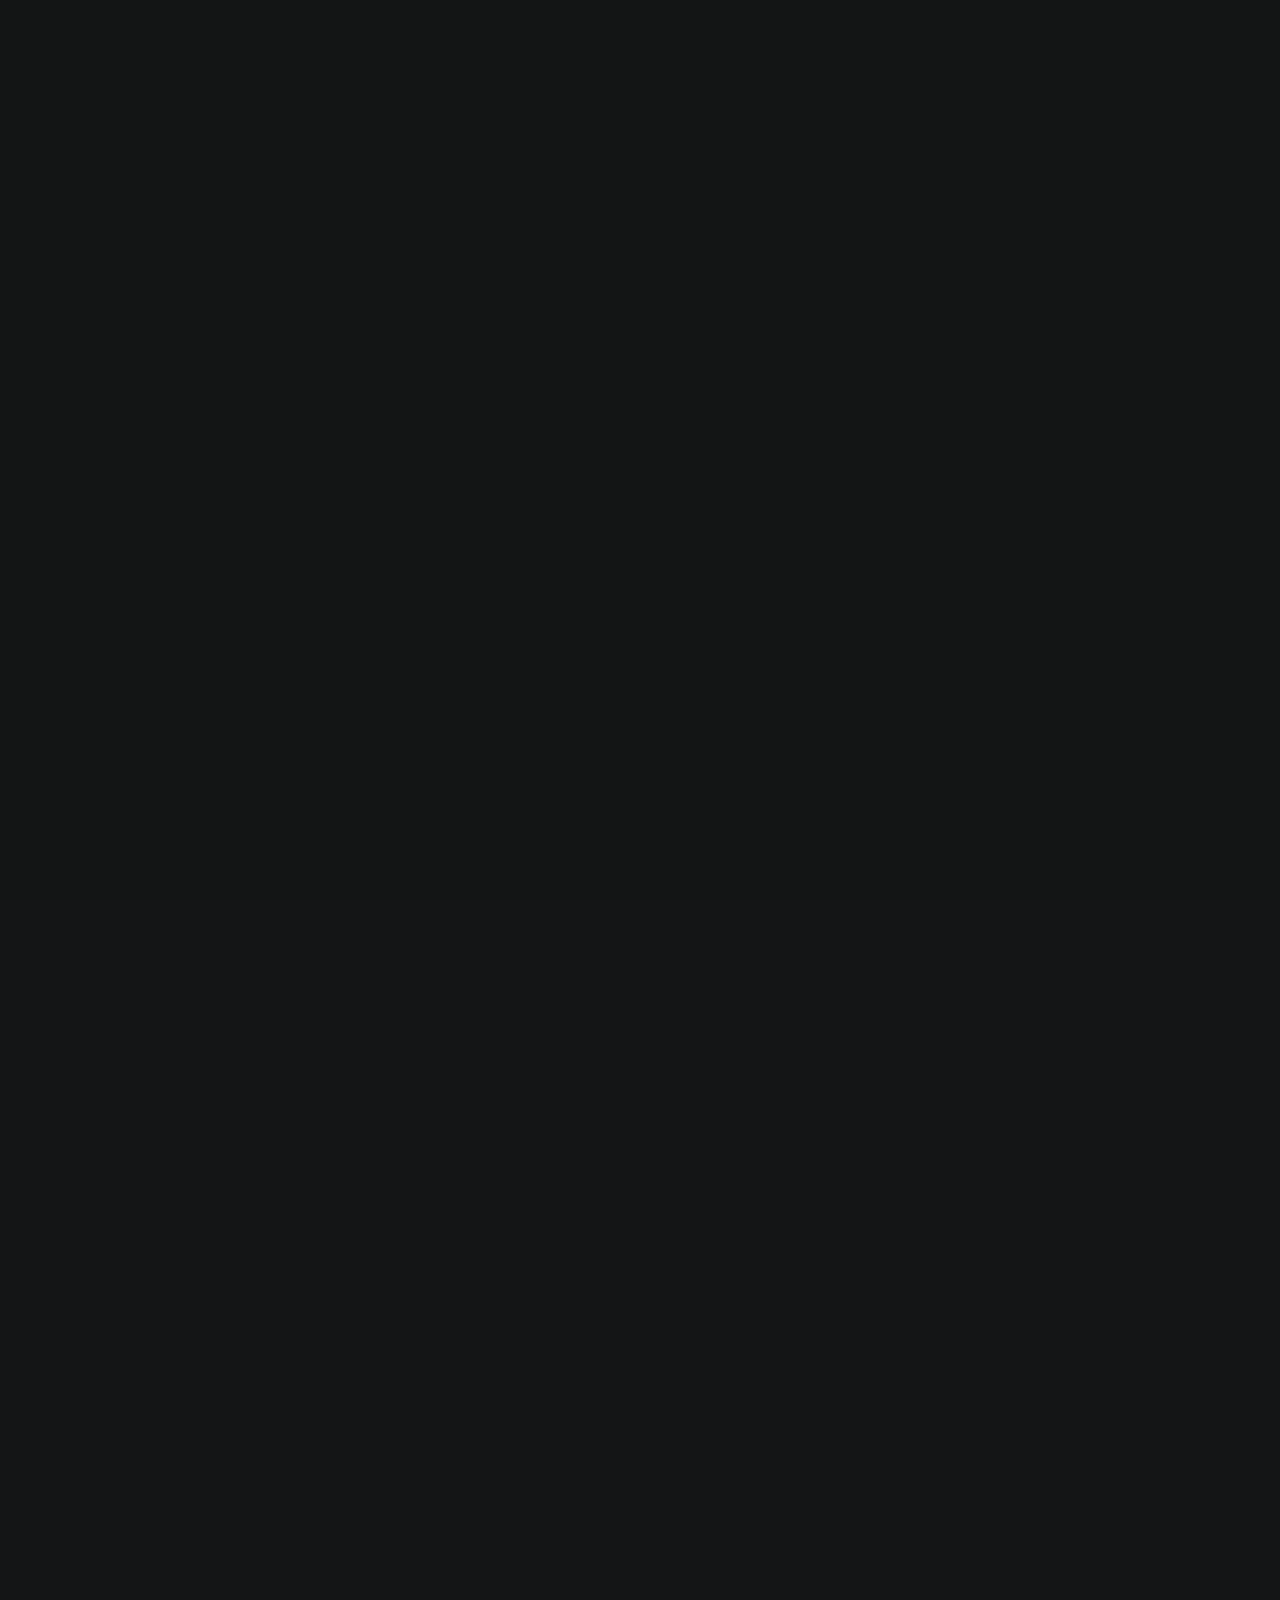
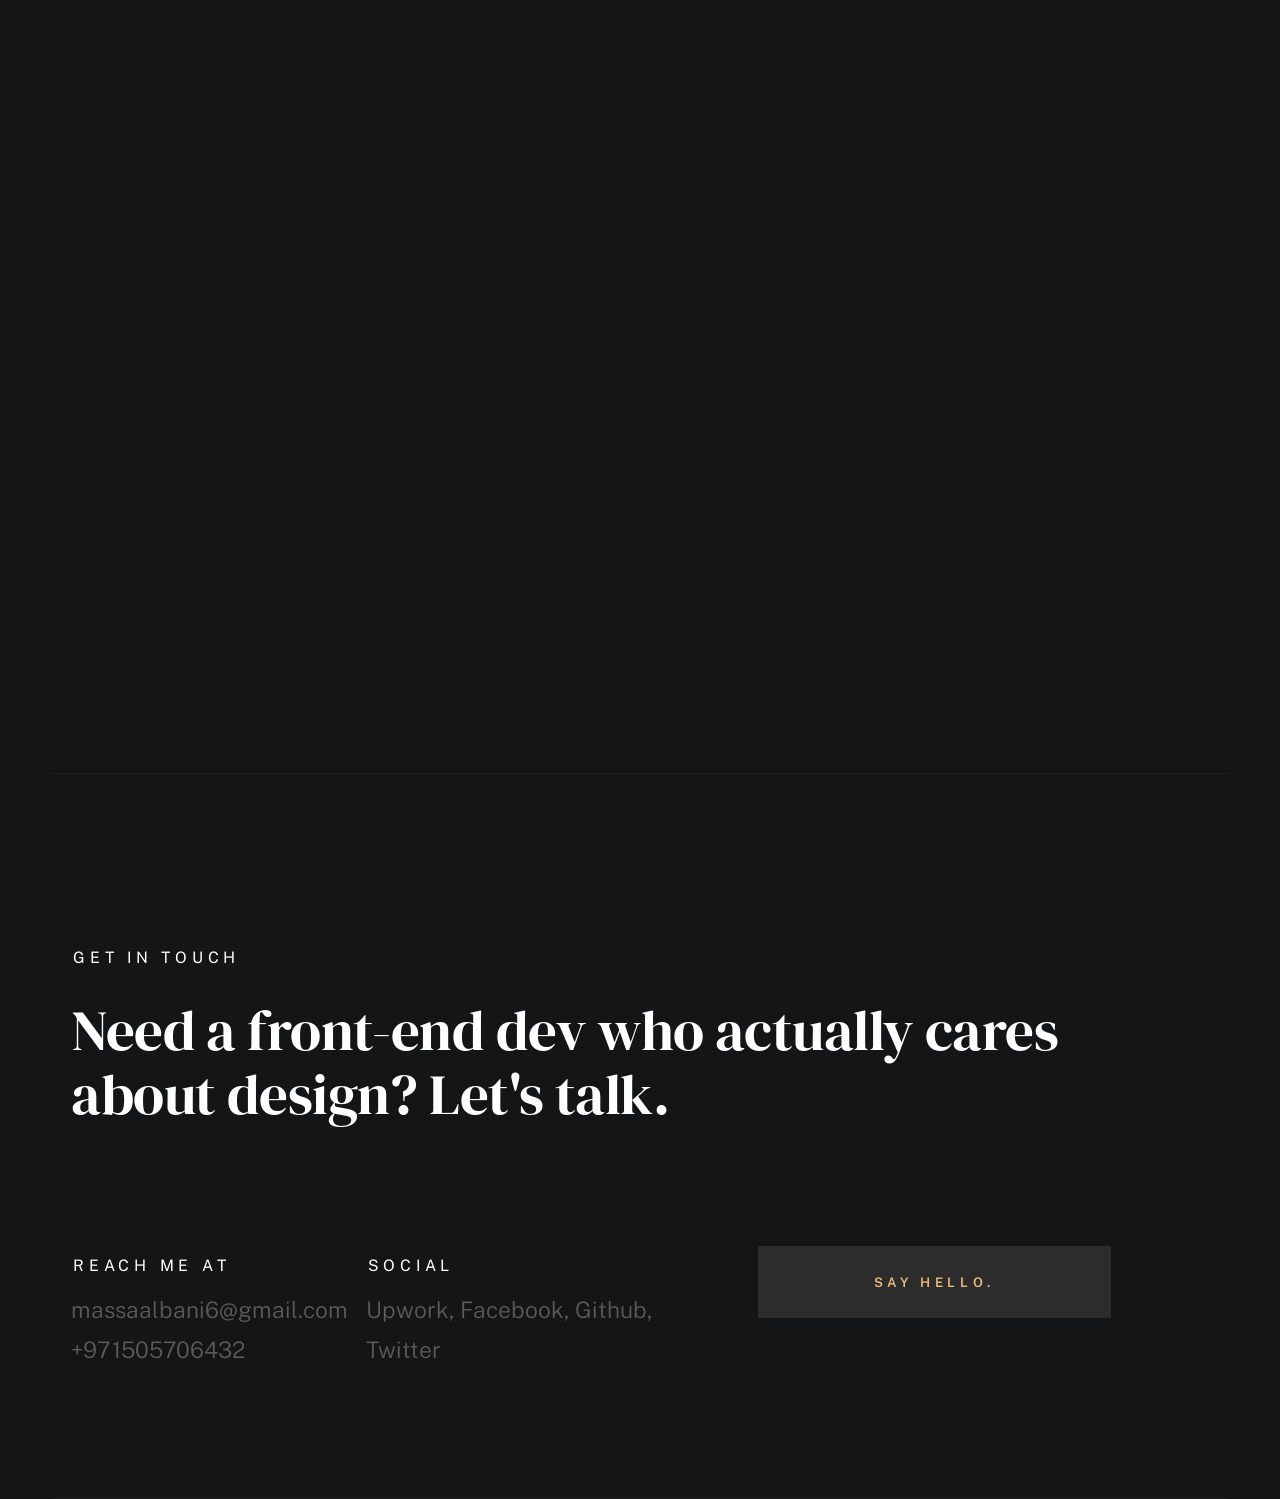
==== index.html @ 9e4fe1ef "Add linkedin account in hero section" ====
<!DOCTYPE html>
<html class="no-js ss-preload" lang="en">
  <head>
    <meta charset="utf-8" />
    <title>Frontend Developer | massaCodes</title>
    <meta name="description" content="Frontend developer based in the UAE specializing in responsive websites for small businesses and entrepreneurs. Portfolio showcasing projects in web development, clean UI design, and modern web technologies." />
    <meta name="author" content="Massa Albani" />
    <meta name="keywords" content="frontend developer, web developer, responsive websites, frontend web development, modern website, UI development, Tailwind CSS, business websites, landing page development, massaCodes, website development, UI design, Tailwind CSS, html, javascript, modern web technologies, UAE web developer, UAE frontend developer, UAE developer" />
    <meta name="viewport" content="width=device-width, initial-scale=1" />
    <link rel="stylesheet" href="css/vendor.css" />
    <link rel="stylesheet" href="css/styles.css" />
    <link rel="icon" type="image/x-icon" href="favicon.ico" />
    <link rel="icon" type="image/png" sizes="16x16" href="favicon.png" />
    <link rel="manifest" href="site.webmanifest" />
  </head>

  <body id="top">
    <!-- # preloader
    ================================================== -->
    <div id="preloader">
      <div id="loader"></div>
    </div>

    <!-- # page wrap
    ================================================== -->
    <div class="s-pagewrap">
      <div class="circles">
        <span></span>
        <span></span>
        <span></span>
        <span></span>
        <span></span>
      </div>

      <!-- ## site header 
        ================================================== -->
      <header class="s-header">
        <div class="header-mobile">
          <span class="mobile-home-link"><a href="index.html">Massa.</a></span>
          <a class="mobile-menu-toggle" href="#0"><span>Menu</span></a>
        </div>

        <div class="row wide main-nav-wrap">
          <nav class="column lg-12 main-nav">
            <ul>
              <li><a href="index.html" class="home-link">Massa.</a></li>
              <li class="current">
                <a href="#intro" class="smoothscroll">Intro</a>
              </li>
              <li><a href="#about" class="smoothscroll">About</a></li>
              <li><a href="#works" class="smoothscroll">Projects</a></li>
              <li><a href="#contact" class="smoothscroll">Say Hello</a></li>
            </ul>
          </nav>
        </div>
      </header>
      <!-- end s-header -->

      <!-- ## main content
        ==================================================- -->
      <main class="s-content">
        <!-- ### intro
            ================================================== -->
        <section id="intro" class="s-intro target-section">
          <div class="row intro-content wide">
            <div class="column">
              <div class="text-pretitle with-line">Hello</div>

              <h1 class="text-huge-title">
                I am Massa, <br />
                a frontend <br />
                developer based <br />
                in the UAE.
              </h1>
            </div>

            <ul class="intro-social">
              <li><a href="https://github.com/massacodes">Github</a></li>
              <li>
                <a href="https://www.upwork.com/freelancers/~0181da8a2d1e64c666">Upwork</a>
              </li>
              <li>
                <a href="https://www.facebook.com/profile.php?id=61586225364718">Facebook</a>
              </li>
              <li>
                <a href="https://www.linkedin.com/in/massa-albani/">LinkedIn</a>
              </li>
            </ul>
          </div>
          <!-- end intro content -->

          <a href="#about" class="intro-scrolldown smoothscroll">
            <svg
              width="24"
              height="24"
              viewBox="0 0 24 24"
              xmlns="http://www.w3.org/2000/svg"
              fill-rule="evenodd"
              clip-rule="evenodd"
            >
              <path
                d="M11 21.883l-6.235-7.527-.765.644 7.521 9 7.479-9-.764-.645-6.236 7.529v-21.884h-1v21.883z"
              />
            </svg>
          </a>
        </section>
        <!-- end s-intro -->

        <!-- ### about
            ================================================== -->
        <section id="about" class="s-about target-section">
          <div class="row about-info wide" data-animate-block>
            <div class="column lg-6 md-12 about-info__pic-block">
              <img
                src="images/massa-albani.jpg"
                alt=""
                class="about-info__pic"
                data-animate-el
              />
            </div>

            <div class="column lg-6 md-12">
              <div class="about-info__text">
                <h2 class="text-pretitle with-line" data-animate-el>About</h2>
                <p class="attention-getter" data-animate-el>
                  I’m Massa, a web designer and frontend developer based in the UAE. I design and build modern, responsive websites that turn ideas into clean, functional experiences across all devices. I’m constantly refining my craft and exploring new technologies. Let’s build something great.
                </p>
                
              </div>
            </div>
          </div>
          <!-- about-info -->
        </section>
        <!-- ### works
            ================================================== -->
        <section id="works" class="s-works target-section">
          <div class="row works-portfolio">
            <div class="column lg-12" data-animate-block>
              <h2 class="text-pretitle" data-animate-el>Recent Projects</h2>
              <p class="h1" data-animate-el>
                Here are some of my favorite projects. Feel
                free to check them out.
              </p>

              <ul class="folio-list row block-lg-one-half block-stack-on-1000">
                <li class="folio-list__item column" data-animate-el>
                  <a class="folio-list__item-link" href="https://taskflow-demo-app.vercel.app/">
                    <div class="folio-list__item-pic">
                      <img
                        src="images/taskflow website.png"
                        alt=""
                      />
                    </div>

                    <div class="folio-list__item-text">
                      <div class="folio-list__item-cat">Website</div>
                      <div class="folio-list__item-title">TaskFlow.</div>
                    </div>
                  </a>
                  <a
                    class="folio-list__proj-link"
                    href="https://taskflow-demo-app.vercel.app/"
                    title="project link"
                  >
                    <svg
                      width="15"
                      height="15"
                      viewBox="0 0 15 15"
                      fill="none"
                      xmlns="http://www.w3.org/2000/svg"
                    >
                      <path
                        d="M8.14645 3.14645C8.34171 2.95118 8.65829 2.95118 8.85355 3.14645L12.8536 7.14645C13.0488 7.34171 13.0488 7.65829 12.8536 7.85355L8.85355 11.8536C8.65829 12.0488 8.34171 12.0488 8.14645 11.8536C7.95118 11.6583 7.95118 11.3417 8.14645 11.1464L11.2929 8H2.5C2.22386 8 2 7.77614 2 7.5C2 7.22386 2.22386 7 2.5 7H11.2929L8.14645 3.85355C7.95118 3.65829 7.95118 3.34171 8.14645 3.14645Z"
                        fill="currentColor"
                        fill-rule="evenodd"
                        clip-rule="evenodd"
                      ></path>
                    </svg>
                  </a>
                </li>
                <!--end folio-list__item -->

                <li class="folio-list__item column" data-animate-el>
                  <a class="folio-list__item-link" href="https://apexfitness-site.vercel.app/">
                    <div class="folio-list__item-pic">
                      <img
                        src="images//Apex-Fitness.png"
                        alt=""
                      />
                    </div>

                    <div class="folio-list__item-text">
                      <div class="folio-list__item-cat">Website</div>
                      <div class="folio-list__item-title">Apex Fitness Site.</div>
                    </div>
                  </a>
                  <a
                    class="folio-list__proj-link"
                    href="https://apexfitness-site.vercel.app/"
                    title="project link"
                  >
                    <svg
                      width="15"
                      height="15"
                      viewBox="0 0 15 15"
                      fill="none"
                      xmlns="http://www.w3.org/2000/svg"
                    >
                      <path
                        d="M8.14645 3.14645C8.34171 2.95118 8.65829 2.95118 8.85355 3.14645L12.8536 7.14645C13.0488 7.34171 13.0488 7.65829 12.8536 7.85355L8.85355 11.8536C8.65829 12.0488 8.34171 12.0488 8.14645 11.8536C7.95118 11.6583 7.95118 11.3417 8.14645 11.1464L11.2929 8H2.5C2.22386 8 2 7.77614 2 7.5C2 7.22386 2.22386 7 2.5 7H11.2929L8.14645 3.85355C7.95118 3.65829 7.95118 3.34171 8.14645 3.14645Z"
                        fill="currentColor"
                        fill-rule="evenodd"
                        clip-rule="evenodd"
                      ></path>
                    </svg>
                  </a>
                </li>
                <!--end folio-list__item -->
              </ul>
              <!-- end folio-list -->
            </div>
            <!-- end column -->

            <!-- Modal Templates Popup
                    -------------------------------------------- -->
            <div id="modal-01" hidden>
              <div class="modal-popup">
                <img src="images/portfolio/gallery/g-fuji.jpg" alt="" />

                <div class="modal-popup__desc">
                  <h5>TaskFlow Demo App.</h5>
                  <p>
                    A task management demo application landing page built with HTML, TailwindCSS, Javascript and Flowbite, responsive design, and a clean UI.
                  </p>
                </div>

                <a href="https://taskflow-demo-app.vercel.app/" class="modal-popup__details"
                  >Project link</a
                >
              </div>
            </div>
            <!-- end modal -->

            <div id="modal-02" hidden>
              <div class="modal-popup">
                <img src="images/portfolio/gallery/g-lamp.jpg" alt="" />

                <div class="modal-popup__desc">
                  <h5>Apex Fitness Site.</h5>
                  <p>
                    An SEO-optimized 3 page fitness gym website with strong visual hierarchy, responsive design, and clean UI. Built using HTML, Tailwind CSS, and JavaScript.
                  </p>
                  
                </div>

                <a href="https://apexfitness-site.vercel.app/" class="modal-popup__details"
                  >Project link</a
                >
              </div>
            </div>
            <!-- end modal -->

            <div id="modal-03" hidden>
              <div class="modal-popup">
                <img src="images/portfolio/gallery/g-rucksack.jpg" alt="" />

                <div class="modal-popup__desc">
                  <h5>Movie Trailer App.</h5>
                  <p>
                    A responsive movie trailer app that fetches data from an external API, allowing users to view movies trailers, built using HTML, Tailwind CSS, and JavaScript.
                  </p>
                  
                </div>

                <a href="https://massacodes.github.io/movie-trailer-app/" class="modal-popup__details"
                  >Project link</a
                >
              </div>
            </div>
            <!-- end modal -->

            <div id="modal-04" hidden>
              <div class="modal-popup">
                <img src="images/portfolio/gallery/g-skaterboy.jpg" alt="" />
                <div class="modal-popup__desc">
                  <h5>Since Day One</h5>
                  <p>
                    Dolores velit qui quos nobis. Aliquam delectus voluptas quos
                    possimus non voluptatem voluptas voluptas. Est doloribus
                    eligendi porro doloribus voluptatum.
                  </p>
                </div>
                <a href="https://www.behance.net/" class="modal-popup__details"
                  >Project link</a
                >
              </div>
            </div>
            <!-- end modal -->
            <div id="modal-05" hidden>
              <div class="modal-popup">
                <img src="images/portfolio/gallery/g-sanddunes.jpg" alt="" />
                <div class="modal-popup__desc">
                  <h5>Sand Dunes</h5>
                  <p>
                    Proin gravida nibh vel velit auctor aliquet. Aenean
                    sollicitudin, lorem quis bibendum auctor, nisi elit
                    consequat ipsum, nec sagittis sem nibh id elit.
                  </p>

                </div>
                <a href="https://www.behance.net/" class="modal-popup__details"
                  >Project link</a
                >
              </div>
            </div>
            <!-- end modal -->
            <div id="modal-06" hidden>
              <div class="modal-popup">
                <img src="images/portfolio/gallery/g-minimalismo.jpg" alt="" />
                <div class="modal-popup__desc">
                  <h5>Minimalismo</h5>
                  <p>
                    Quisquam vel libero consequuntur autem voluptas. Qui aut
                    vero. Omnis fugit mollitia cupiditate voluptas. Aenean
                    sollicitudin, lorem quis bibendum auctor.
                  </p>
                  </ul>
                </div>
                <a href="https://www.behance.net/" class="modal-popup__details"
                  >Project link</a
                >
              </div>
            </div>
            <!-- end modal -->
          </div>
          <!-- end works-portfolio -->
        </section>
        <!-- end s-works -->

        <!-- ### contact
            ================================================== -->
        <section id="contact" class="s-contact target-section">
          <div class="row contact-top">
            <div class="column lg-12">
              <h2 class="text-pretitle">Get In Touch</h2>

              <p class="h1">
                Need a front-end dev who actually cares about design? Let's talk.
              </p>
            </div>
          </div>
          <!-- end contact-top -->

        <footer>
            <div class="row contact-bottom">
            <div class="column lg-3 md-5 tab-6 stack-on-550 contact-block">
              <h3 class="text-pretitle">Reach me at</h3>
              <p class="contact-links">
                <a href="mailto:massaalbani6@gmail.com" class="mailtoui"
                  >massaalbani6@gmail.com</a
                >
                <br />
                <a href="tel:+971505706432">+971505706432</a>
              </p>
            </div>
            <div class="column lg-4 md-5 tab-6 stack-on-550 contact-block">
              <h3 class="text-pretitle">Social</h3>
              <ul class="contact-social">
                <li><a href="https://www.upwork.com/freelancers/~0181da8a2d1e64c666">Upwork</a></li>
                <li><a href="https://www.facebook.com/profile.php?id=61586225364718">Facebook</a></li>
                <li><a href="https://github.com/massacodes">Github</a></li>
                <li><a href="https://x.com/MassaCodes54">Twitter</a></li>

              </ul>
            </div>
            <div class="column lg-4 md-12 contact-block">
              <a
                href="mailto:massaalbani6@gmail.com"
                class="mailtoui btn btn--medium u-fullwidth contact-btn"
                >Say Hello.</a
              >
            </div>
          </div>
          <!-- end contact-bottom -->
        </section>
        <!-- end contact -->
        </footer>
          
      </main>
      <!-- end s-content -->
    </div>
    <!-- end -s-pagewrap -->

    <!-- Java Script
    ================================================== -->
    <script src="js/plugins.js"></script>
    <script src="js/main.js"></script>
  </body>
</html>
---- css/vendor.css ----
/* ===================================================================
 * Theme Third-party Stylesheets
 * Template Ver. 1.0.0
 * 02-16-2021
 * -------------------------------------------------------------------
 *
 * TOC:
 * 
 * # PrismJS 1.20.0
 * # Swiper 6.4.5
 * # Basiclightbox
 * 
 * ------------------------------------------------------------------- */



/* ===================================================================
 * # PrismJS 1.20.0
 *   https://prismjs.com/download.html#themes=prism-tomorrow&languages=markup+css+clike+javascript+markup-templating+php
 *   
 *   prism.js tomorrow night eighties for JavaScript, CoffeeScript, CSS and HTML
 *   Based on https://github.com/chriskempson/tomorrow-theme
 *   @author Rose Pritchard
 * ------------------------------------------------------------------- */

code[class*="language-"],
pre[class*="language-"] {
    color           : #ccc;
    background      : none;
    font-family     : var(--font-mono);
    font-size       : calc(var(--text-size) * 0.9444);
    text-align      : left;
    white-space     : pre;
    word-spacing    : normal;
    word-break      : normal;
    word-wrap       : normal;
    line-height     : var(--vspace-1);
    -moz-tab-size   : 4;
    -o-tab-size     : 4;
    tab-size        : 4;
    -webkit-hyphens : none;
    -moz-hyphens    : none;
    -ms-hyphens     : none;
    hyphens         : none;
}

/* Code blocks */

pre[class*="language-"] {
    padding  : var(--vspace-0_5) 0 var(--vspace-1);
    margin   : 0;
    overflow : auto;
}

:not(pre)>code[class*="language-"],
pre[class*="language-"] {
    background : #2d2d2d;
}

/* Inline code */

:not(pre)>code[class*="language-"] {
    padding     : .1em;
    white-space : normal;
}

.token.comment,
.token.block-comment,
.token.prolog,
.token.doctype,
.token.cdata {
    color : #999;
}

.token.punctuation {
    color : #ccc;
}

.token.tag,
.token.attr-name,
.token.namespace,
.token.deleted {
    color : #e2777a;
}

.token.function-name {
    color : #6196cc;
}

.token.boolean,
.token.number,
.token.function {
    color : #f08d49;
}

.token.property,
.token.class-name,
.token.constant,
.token.symbol {
    color : #f8c555;
}

.token.selector,
.token.important,
.token.atrule,
.token.keyword,
.token.builtin {
    color : #cc99cd;
}

.token.string,
.token.char,
.token.attr-value,
.token.regex,
.token.variable {
    color : #7ec699;
}

.token.operator,
.token.entity,
.token.url {
    color : #67cdcc;
}

.token.important,
.token.bold {
    font-weight : bold;
}

.token.italic {
    font-style : italic;
}

.token.entity {
    cursor : help;
}

.token.inserted {
    color : green;
}



/* ===================================================================
 * # Swiper 6.4.5
 *   Most modern mobile touch slider and framework with hardware accelerated transitions
 *   https://swiperjs.com
 *
 *   Copyright 2014-2020 Vladimir Kharlampidi
 *
 *   Released under the MIT License
 *
 *   Released on: December 18, 2020
 * ------------------------------------------------------------------- */

@font-face {
    font-family : "swiper-icons";
    src         : url("data:application/font-woff;charset=utf-8;base64, [base64]//wADZ2x5ZgAAAywAAADMAAAD2MHtryVoZWFkAAABbAAAADAAAAA2E2+eoWhoZWEAAAGcAAAAHwAAACQC9gDzaG10eAAAAigAAAAZAAAArgJkABFsb2NhAAAC0AAAAFoAAABaFQAUGG1heHAAAAG8AAAAHwAAACAAcABAbmFtZQAAA/gAAAE5AAACXvFdBwlwb3N0AAAFNAAAAGIAAACE5s74hXjaY2BkYGAAYpf5Hu/j+W2+MnAzMYDAzaX6QjD6/4//Bxj5GA8AuRwMYGkAPywL13jaY2BkYGA88P8Agx4j+/8fQDYfA1AEBWgDAIB2BOoAeNpjYGRgYNBh4GdgYgABEMnIABJzYNADCQAACWgAsQB42mNgYfzCOIGBlYGB0YcxjYGBwR1Kf2WQZGhhYGBiYGVmgAFGBiQQkOaawtDAoMBQxXjg/wEGPcYDDA4wNUA2CCgwsAAAO4EL6gAAeNpj2M0gyAACqxgGNWBkZ2D4/wMA+xkDdgAAAHjaY2BgYGaAYBkGRgYQiAHyGMF8FgYHIM3DwMHABGQrMOgyWDLEM1T9/w8UBfEMgLzE////P/5//f/V/xv+r4eaAAeMbAxwIUYmIMHEgKYAYjUcsDAwsLKxc3BycfPw8jEQA/[base64]/uznmfPFBNODM2K7MTQ45YEAZqGP81AmGGcF3iPqOop0r1SPTaTbVkfUe4HXj97wYE+yNwWYxwWu4v1ugWHgo3S1XdZEVqWM7ET0cfnLGxWfkgR42o2PvWrDMBSFj/IHLaF0zKjRgdiVMwScNRAoWUoH78Y2icB/yIY09An6AH2Bdu/UB+yxopYshQiEvnvu0dURgDt8QeC8PDw7Fpji3fEA4z/PEJ6YOB5hKh4dj3EvXhxPqH/SKUY3rJ7srZ4FZnh1PMAtPhwP6fl2PMJMPDgeQ4rY8YT6Gzao0eAEA409DuggmTnFnOcSCiEiLMgxCiTI6Cq5DZUd3Qmp10vO0LaLTd2cjN4fOumlc7lUYbSQcZFkutRG7g6JKZKy0RmdLY680CDnEJ+UMkpFFe1RN7nxdVpXrC4aTtnaurOnYercZg2YVmLN/d/gczfEimrE/fs/bOuq29Zmn8tloORaXgZgGa78yO9/cnXm2BpaGvq25Dv9S4E9+5SIc9PqupJKhYFSSl47+Qcr1mYNAAAAeNptw0cKwkAAAMDZJA8Q7OUJvkLsPfZ6zFVERPy8qHh2YER+3i/BP83vIBLLySsoKimrqKqpa2hp6+jq6RsYGhmbmJqZSy0sraxtbO3sHRydnEMU4uR6yx7JJXveP7WrDycAAAAAAAH//wACeNpjYGRgYOABYhkgZgJCZgZNBkYGLQZtIJsFLMYAAAw3ALgAeNolizEKgDAQBCchRbC2sFER0YD6qVQiBCv/H9ezGI6Z5XBAw8CBK/m5iQQVauVbXLnOrMZv2oLdKFa8Pjuru2hJzGabmOSLzNMzvutpB3N42mNgZGBg4GKQYzBhYMxJLMlj4GBgAYow/P/PAJJhLM6sSoWKfWCAAwDAjgbRAAB42mNgYGBkAIIbCZo5IPrmUn0hGA0AO8EFTQAA") format("woff");
    font-weight : 400;
    font-style  : normal;
}

:root {
    --swiper-theme-color : #007aff;
}

.swiper-container {
    margin-left  : auto;
    margin-right : auto;
    position     : relative;
    overflow     : hidden;
    list-style   : none;
    padding      : 0;
    /* Fix of Webkit flickering */
    z-index      : 1;
}

.swiper-container-vertical>.swiper-wrapper {
    flex-direction : column;
}

.swiper-wrapper {
    position            : relative;
    width               : 100%;
    height              : 100%;
    z-index             : 1;
    display             : flex;
    transition-property : transform;
    box-sizing          : content-box;
}

.swiper-container-android .swiper-slide,
.swiper-wrapper {
    transform : translate3d(0px, 0, 0);
}

.swiper-container-multirow>.swiper-wrapper {
    flex-wrap : wrap;
}

.swiper-container-multirow-column>.swiper-wrapper {
    flex-wrap      : wrap;
    flex-direction : column;
}

.swiper-container-free-mode>.swiper-wrapper {
    transition-timing-function : ease-out;
    margin                     : 0 auto;
}

.swiper-slide {
    flex-shrink         : 0;
    width               : 100%;
    height              : 100%;
    position            : relative;
    transition-property : transform;
}

.swiper-slide-invisible-blank {
    visibility : hidden;
}

/* Auto Height */

.swiper-container-autoheight,
.swiper-container-autoheight .swiper-slide {
    height : auto;
}

.swiper-container-autoheight .swiper-wrapper {
    align-items         : flex-start;
    transition-property : transform, height;
}

/* 3D Effects */

.swiper-container-3d {
    perspective : 1200px;
}

.swiper-container-3d .swiper-wrapper,
.swiper-container-3d .swiper-slide,
.swiper-container-3d .swiper-slide-shadow-left,
.swiper-container-3d .swiper-slide-shadow-right,
.swiper-container-3d .swiper-slide-shadow-top,
.swiper-container-3d .swiper-slide-shadow-bottom,
.swiper-container-3d .swiper-cube-shadow {
    transform-style : preserve-3d;
}

.swiper-container-3d .swiper-slide-shadow-left,
.swiper-container-3d .swiper-slide-shadow-right,
.swiper-container-3d .swiper-slide-shadow-top,
.swiper-container-3d .swiper-slide-shadow-bottom {
    position       : absolute;
    left           : 0;
    top            : 0;
    width          : 100%;
    height         : 100%;
    pointer-events : none;
    z-index        : 10;
}

.swiper-container-3d .swiper-slide-shadow-left {
    background-image : linear-gradient(to left, rgba(0, 0, 0, 0.5), rgba(0, 0, 0, 0));
}

.swiper-container-3d .swiper-slide-shadow-right {
    background-image : linear-gradient(to right, rgba(0, 0, 0, 0.5), rgba(0, 0, 0, 0));
}

.swiper-container-3d .swiper-slide-shadow-top {
    background-image : linear-gradient(to top, rgba(0, 0, 0, 0.5), rgba(0, 0, 0, 0));
}

.swiper-container-3d .swiper-slide-shadow-bottom {
    background-image : linear-gradient(to bottom, rgba(0, 0, 0, 0.5), rgba(0, 0, 0, 0));
}

/* CSS Mode */

.swiper-container-css-mode>.swiper-wrapper {
    overflow           : auto;
    scrollbar-width    : none;
    /* For Firefox */
    -ms-overflow-style : none;
    /* For Internet Explorer and Edge */
}

.swiper-container-css-mode>.swiper-wrapper::-webkit-scrollbar {
    display : none;
}

.swiper-container-css-mode>.swiper-wrapper>.swiper-slide {
    scroll-snap-align : start start;
}

.swiper-container-horizontal.swiper-container-css-mode>.swiper-wrapper {
    scroll-snap-type : x mandatory;
}

.swiper-container-vertical.swiper-container-css-mode>.swiper-wrapper {
    scroll-snap-type : y mandatory;
}

:root {
    --swiper-navigation-size   : 44px;
    /*
    --swiper-navigation-color  : var(--swiper-theme-color);
    */
}

.swiper-button-prev,
.swiper-button-next {
    position        : absolute;
    top             : 50%;
    width           : calc(var(--swiper-navigation-size) / 44 * 27);
    height          : var(--swiper-navigation-size);
    margin-top      : calc(-1 * var(--swiper-navigation-size) / 2);
    z-index         : 10;
    cursor          : pointer;
    display         : flex;
    align-items     : center;
    justify-content : center;
    color           : var(--swiper-navigation-color, var(--swiper-theme-color));
}

.swiper-button-prev.swiper-button-disabled,
.swiper-button-next.swiper-button-disabled {
    opacity        : 0.35;
    cursor         : auto;
    pointer-events : none;
}

.swiper-button-prev:after,
.swiper-button-next:after {
    font-family    : swiper-icons;
    font-size      : var(--swiper-navigation-size);
    text-transform : none !important;
    letter-spacing : 0;
    text-transform : none;
    font-variant   : initial;
    line-height    : 1;
}

.swiper-button-prev,
.swiper-container-rtl .swiper-button-next {
    left  : 10px;
    right : auto;
}

.swiper-button-prev:after,
.swiper-container-rtl .swiper-button-next:after {
    content : "prev";
}

.swiper-button-next,
.swiper-container-rtl .swiper-button-prev {
    right : 10px;
    left  : auto;
}

.swiper-button-next:after,
.swiper-container-rtl .swiper-button-prev:after {
    content : "next";
}

.swiper-button-prev.swiper-button-white,
.swiper-button-next.swiper-button-white {
    --swiper-navigation-color : #ffffff;
}

.swiper-button-prev.swiper-button-black,
.swiper-button-next.swiper-button-black {
    --swiper-navigation-color : #000000;
}

.swiper-button-lock {
    display : none;
}

:root {
    /*
    --swiper-pagination-color: var(--swiper-theme-color);
    */
}

.swiper-pagination {
    position   : absolute;
    text-align : center;
    transition : 300ms opacity;
    transform  : translate3d(0, 0, 0);
    z-index    : 10;
}

.swiper-pagination.swiper-pagination-hidden {
    opacity : 0;
}

/* Common Styles */

.swiper-pagination-fraction,
.swiper-pagination-custom,
.swiper-container-horizontal>.swiper-pagination-bullets {
    bottom : 10px;
    left   : 0;
    width  : 100%;
}

/* Bullets */

.swiper-pagination-bullets-dynamic {
    overflow  : hidden;
    font-size : 0;
}

.swiper-pagination-bullets-dynamic .swiper-pagination-bullet {
    transform : scale(0.33);
    position  : relative;
}

.swiper-pagination-bullets-dynamic .swiper-pagination-bullet-active {
    transform : scale(1);
}

.swiper-pagination-bullets-dynamic .swiper-pagination-bullet-active-main {
    transform : scale(1);
}

.swiper-pagination-bullets-dynamic .swiper-pagination-bullet-active-prev {
    transform : scale(0.66);
}

.swiper-pagination-bullets-dynamic .swiper-pagination-bullet-active-prev-prev {
    transform : scale(0.33);
}

.swiper-pagination-bullets-dynamic .swiper-pagination-bullet-active-next {
    transform : scale(0.66);
}

.swiper-pagination-bullets-dynamic .swiper-pagination-bullet-active-next-next {
    transform : scale(0.33);
}

.swiper-pagination-bullet {
    width         : 8px;
    height        : 8px;
    display       : inline-block;
    border-radius : 100%;
    background    : #000;
    opacity       : 0.2;
}

button.swiper-pagination-bullet {
    border             : none;
    margin             : 0;
    padding            : 0;
    box-shadow         : none;
    -webkit-appearance : none;
    -moz-appearance    : none;
    appearance         : none;
}

.swiper-pagination-clickable .swiper-pagination-bullet {
    cursor : pointer;
}

.swiper-pagination-bullet-active {
    opacity    : 1;
    background : var(--swiper-pagination-color, var(--swiper-theme-color));
}

.swiper-container-vertical>.swiper-pagination-bullets {
    right     : 10px;
    top       : 50%;
    transform : translate3d(0px, -50%, 0);
}

.swiper-container-vertical>.swiper-pagination-bullets .swiper-pagination-bullet {
    margin  : 6px 0;
    display : block;
}

.swiper-container-vertical>.swiper-pagination-bullets.swiper-pagination-bullets-dynamic {
    top       : 50%;
    transform : translateY(-50%);
    width     : 8px;
}

.swiper-container-vertical>.swiper-pagination-bullets.swiper-pagination-bullets-dynamic .swiper-pagination-bullet {
    display    : inline-block;
    transition : 200ms transform, 200ms top;
}

.swiper-container-horizontal>.swiper-pagination-bullets .swiper-pagination-bullet {
    margin : 0 4px;
}

.swiper-container-horizontal>.swiper-pagination-bullets.swiper-pagination-bullets-dynamic {
    left        : 50%;
    transform   : translateX(-50%);
    white-space : nowrap;
}

.swiper-container-horizontal>.swiper-pagination-bullets.swiper-pagination-bullets-dynamic .swiper-pagination-bullet {
    transition : 200ms transform, 200ms left;
}

.swiper-container-horizontal.swiper-container-rtl>.swiper-pagination-bullets-dynamic .swiper-pagination-bullet {
    transition : 200ms transform, 200ms right;
}

/* Progress */

.swiper-pagination-progressbar {
    background : rgba(0, 0, 0, 0.25);
    position   : absolute;
}

.swiper-pagination-progressbar .swiper-pagination-progressbar-fill {
    background       : var(--swiper-pagination-color, var(--swiper-theme-color));
    position         : absolute;
    left             : 0;
    top              : 0;
    width            : 100%;
    height           : 100%;
    transform        : scale(0);
    transform-origin : left top;
}

.swiper-container-rtl .swiper-pagination-progressbar .swiper-pagination-progressbar-fill {
    transform-origin : right top;
}

.swiper-container-horizontal>.swiper-pagination-progressbar,
.swiper-container-vertical>.swiper-pagination-progressbar.swiper-pagination-progressbar-opposite {
    width  : 100%;
    height : 4px;
    left   : 0;
    top    : 0;
}

.swiper-container-vertical>.swiper-pagination-progressbar,
.swiper-container-horizontal>.swiper-pagination-progressbar.swiper-pagination-progressbar-opposite {
    width  : 4px;
    height : 100%;
    left   : 0;
    top    : 0;
}

.swiper-pagination-white {
    --swiper-pagination-color : #ffffff;
}

.swiper-pagination-black {
    --swiper-pagination-color : #000000;
}

.swiper-pagination-lock {
    display : none;
}

/* Scrollbar */

.swiper-scrollbar {
    border-radius    : 10px;
    position         : relative;
    -ms-touch-action : none;
    background       : rgba(0, 0, 0, 0.1);
}

.swiper-container-horizontal>.swiper-scrollbar {
    position : absolute;
    left     : 1%;
    bottom   : 3px;
    z-index  : 50;
    height   : 5px;
    width    : 98%;
}

.swiper-container-vertical>.swiper-scrollbar {
    position : absolute;
    right    : 3px;
    top      : 1%;
    z-index  : 50;
    width    : 5px;
    height   : 98%;
}

.swiper-scrollbar-drag {
    height        : 100%;
    width         : 100%;
    position      : relative;
    background    : rgba(0, 0, 0, 0.5);
    border-radius : 10px;
    left          : 0;
    top           : 0;
}

.swiper-scrollbar-cursor-drag {
    cursor : move;
}

.swiper-scrollbar-lock {
    display : none;
}

.swiper-zoom-container {
    width           : 100%;
    height          : 100%;
    display         : flex;
    justify-content : center;
    align-items     : center;
    text-align      : center;
}

.swiper-zoom-container>img,
.swiper-zoom-container>svg,
.swiper-zoom-container>canvas {
    max-width  : 100%;
    max-height : 100%;
    object-fit : contain;
}

.swiper-slide-zoomed {
    cursor : move;
}

/* Preloader */

:root {
    /*
    --swiper-preloader-color: var(--swiper-theme-color);
    */
}

.swiper-lazy-preloader {
    width            : 42px;
    height           : 42px;
    position         : absolute;
    left             : 50%;
    top              : 50%;
    margin-left      : -21px;
    margin-top       : -21px;
    z-index          : 10;
    transform-origin : 50%;
    animation        : swiper-preloader-spin 1s infinite linear;
    box-sizing       : border-box;
    border           : 4px solid var(--swiper-preloader-color, var(--swiper-theme-color));
    border-radius    : 50%;
    border-top-color : transparent;
}

.swiper-lazy-preloader-white {
    --swiper-preloader-color : #fff;
}

.swiper-lazy-preloader-black {
    --swiper-preloader-color : #000;
}

@keyframes swiper-preloader-spin {
    100% {
        transform : rotate(360deg);
    }
}

/* a11y */

.swiper-container .swiper-notification {
    position       : absolute;
    left           : 0;
    top            : 0;
    pointer-events : none;
    opacity        : 0;
    z-index        : -1000;
}

.swiper-container-fade.swiper-container-free-mode .swiper-slide {
    transition-timing-function : ease-out;
}

.swiper-container-fade .swiper-slide {
    pointer-events      : none;
    transition-property : opacity;
}

.swiper-container-fade .swiper-slide .swiper-slide {
    pointer-events : none;
}

.swiper-container-fade .swiper-slide-active,
.swiper-container-fade .swiper-slide-active .swiper-slide-active {
    pointer-events : auto;
}

.swiper-container-cube {
    overflow : visible;
}

.swiper-container-cube .swiper-slide {
    pointer-events              : none;
    -webkit-backface-visibility : hidden;
    backface-visibility         : hidden;
    z-index                     : 1;
    visibility                  : hidden;
    transform-origin            : 0 0;
    width                       : 100%;
    height                      : 100%;
}

.swiper-container-cube .swiper-slide .swiper-slide {
    pointer-events : none;
}

.swiper-container-cube.swiper-container-rtl .swiper-slide {
    transform-origin : 100% 0;
}

.swiper-container-cube .swiper-slide-active,
.swiper-container-cube .swiper-slide-active .swiper-slide-active {
    pointer-events : auto;
}

.swiper-container-cube .swiper-slide-active,
.swiper-container-cube .swiper-slide-next,
.swiper-container-cube .swiper-slide-prev,
.swiper-container-cube .swiper-slide-next+.swiper-slide {
    pointer-events : auto;
    visibility     : visible;
}

.swiper-container-cube .swiper-slide-shadow-top,
.swiper-container-cube .swiper-slide-shadow-bottom,
.swiper-container-cube .swiper-slide-shadow-left,
.swiper-container-cube .swiper-slide-shadow-right {
    z-index                     : 0;
    -webkit-backface-visibility : hidden;
    backface-visibility         : hidden;
}

.swiper-container-cube .swiper-cube-shadow {
    position       : absolute;
    left           : 0;
    bottom         : 0px;
    width          : 100%;
    height         : 100%;
    background     : #000;
    opacity        : 0.6;
    -webkit-filter : blur(50px);
    filter         : blur(50px);
    z-index        : 0;
}

.swiper-container-flip {
    overflow : visible;
}

.swiper-container-flip .swiper-slide {
    pointer-events              : none;
    -webkit-backface-visibility : hidden;
    backface-visibility         : hidden;
    z-index                     : 1;
}

.swiper-container-flip .swiper-slide .swiper-slide {
    pointer-events : none;
}

.swiper-container-flip .swiper-slide-active,
.swiper-container-flip .swiper-slide-active .swiper-slide-active {
    pointer-events : auto;
}

.swiper-container-flip .swiper-slide-shadow-top,
.swiper-container-flip .swiper-slide-shadow-bottom,
.swiper-container-flip .swiper-slide-shadow-left,
.swiper-container-flip .swiper-slide-shadow-right {
    z-index                     : 0;
    -webkit-backface-visibility : hidden;
    backface-visibility         : hidden;
}



/* ===================================================================
 * # Basiclightbox
 *
 *
 * ------------------------------------------------------------------- */

.basicLightbox {
    position        : fixed;
    display         : flex;
    justify-content : center;
    align-items     : center;
    top             : 0;
    left            : 0;
    width           : 100%;
    height          : 100vh;
    background      : var(--color-body);
    opacity         : 0.01;
    transition      : opacity 0.4s ease;
    z-index         : 1000;
    will-change     : opacity;
}

.basicLightbox::after {
    content             : "";
    position            : absolute;
    top                 : 1.8rem;
    right               : 1.8rem;
    width               : 2em;
    height              : 2em;
    background          : url(../images/icons/icon-close.svg);
    background-position : center;
    background-size     : 1.8rem 1.8rem;
    background-repeat   : no-repeat;
    cursor              : pointer;
}

.basicLightbox--visible {
    opacity : 1;
}

.basicLightbox__placeholder {
    max-width   : 100%;
    transform   : scale(0.9);
    transition  : all 0.4s ease;
    z-index     : 1;
    will-change : transform;
    opacity     : 0;
}

.basicLightbox__placeholder>iframe:first-child:last-child,
.basicLightbox__placeholder>img:first-child:last-child,
.basicLightbox__placeholder>video:first-child:last-child {
    display    : block;
    position   : absolute;
    top        : 0;
    right      : 0;
    bottom     : 0;
    left       : 0;
    margin     : auto;
    max-width  : 95%;
    max-height : 95%;
}

.basicLightbox__placeholder>iframe:first-child:last-child,
.basicLightbox__placeholder>video:first-child:last-child {
    pointer-events : auto;
}

.basicLightbox__placeholder>img:first-child:last-child,
.basicLightbox__placeholder>video:first-child:last-child {
    width  : auto;
    height : auto;
}

.basicLightbox--iframe .basicLightbox__placeholder,
.basicLightbox--img .basicLightbox__placeholder,
.basicLightbox--video .basicLightbox__placeholder {
    width          : 100%;
    height         : 100%;
    pointer-events : none;
}

.basicLightbox--visible .basicLightbox__placeholder {
    transform : scale(1);
    opacity   : 1;
}
---- css/styles.css ----
@import url("https://fonts.googleapis.com/css2?family=DM+Serif+Display&family=DM+Serif+Text:ital@0;1&family=Public+Sans:ital,wght@0,300;0,400;0,500;0,600;0,700;1,300;1,400;1,500;1,600;1,700&display=swap");

:root {
  --font-1: "Public Sans", sans-serif;
  --font-2: "DM Serif Display", serif;

  /* monospace
    */
  --font-mono: Consolas, "Andale Mono", Courier, "Courier New", monospace;
}

/* ------------------------------------------------------------------- 
 * ## colors
 * ------------------------------------------------------------------- */
:root {
  /* color-1(#eabe7c)
     * color-2(#23967f)
     */
  --color-1: hsla(36, 72%, 70%, 1);
  --color-2: hsla(168, 62%, 36%, 1);

  /* theme color variations
     */
  --color-1-lighter: hsla(36, 72%, 90%, 1);
  --color-1-light: hsla(36, 72%, 80%, 1);
  --color-1-dark: hsla(36, 72%, 60%, 1);
  --color-1-darker: hsla(36, 72%, 50%, 1);
  --color-2-lighter: hsla(168, 62%, 56%, 1);
  --color-2-light: hsla(168, 62%, 46%, 1);
  --color-2-dark: hsla(168, 62%, 26%, 1);
  --color-2-darker: hsla(168, 62%, 16%, 1);

  /* feedback colors
     * color-error(#ffd1d2), color-success(#c8e675), 
     * color-info(#d7ecfb), color-notice(#fff099)
     */
  --color-error: hsla(359, 100%, 91%, 1);
  --color-success: hsla(76, 69%, 68%, 1);
  --color-info: hsla(205, 82%, 91%, 1);
  --color-notice: hsla(51, 100%, 80%, 1);
  --color-error-content: hsla(359, 50%, 50%, 1);
  --color-success-content: hsla(76, 29%, 28%, 1);
  --color-info-content: hsla(205, 32%, 31%, 1);
  --color-notice-content: hsla(51, 30%, 30%, 1);

  /* shades 
     * generated using 
     * Tint & Shade Generator 
     * (https://maketintsandshades.com/)
     */
  --color-black: #000000;
  --color-gray-19: #020202;
  --color-gray-18: #040404;
  --color-gray-17: #060607;
  --color-gray-16: #080809;
  --color-gray-15: #0a0b0b;
  --color-gray-14: #0c0d0d;
  --color-gray-13: #0e0f0f;
  --color-gray-12: #101112;
  --color-gray-11: #121314;
  --color-gray-10: #141516;
  --color-gray-9: #2c2c2d;
  --color-gray-8: #434445;
  --color-gray-7: #5b5b5c;
  --color-gray-6: #727373;
  --color-gray-5: #8a8a8b;
  --color-gray-4: #a1a1a2;
  --color-gray-3: #b9b9b9;
  --color-gray-2: #d0d0d0;
  --color-gray-1: #e8e8e8;
  --color-white: #ffffff;

  /* text
     */
  --color-text: var(--color-gray-4);
  --color-text-dark: var(--color-white);
  --color-text-light: var(--color-gray-7);
  --color-placeholder: var(--color-gray-7);

  /* buttons
     */
  --color-btn: var(--color-gray-9);
  --color-btn-text: var(--color-1);
  --color-btn-hover: var(--color-white);
  --color-btn-hover-text: var(--color-black);
  --color-btn-primary: var(--color-1-dark);
  --color-btn-primary-text: var(--color-black);
  --color-btn-primary-hover: var(--color-1-darker);
  --color-btn-primary-hover-text: var(--color-black);
  --color-btn-stroke: var(--color-white);
  --color-btn-stroke-text: var(--color-white);
  --color-btn-stroke-hover: var(--color-white);
  --color-btn-stroke-hover-text: var(--color-black);

  /* preloader
     */
  --color-preloader-bg: var(--color-gray-10);
  --color-loader: white;
  --color-loader-light: rgba(255, 255, 255, 0.1);

  /* others
     */
  --color-body: var(--color-gray-10);
  --color-border: rgba(255, 255, 255, 0.05);
  --border-radius: 3px;
}

/* ------------------------------------------------------------------- 
 * ## spacing and typescale
 * ------------------------------------------------------------------- */
:root {
  /* spacing
     * base font size: 19px 
     * vertical space unit : 32px
     */
  --base-size: 62.5%;
  --multiplier: 1;
  --base-font-size: calc(1.9rem * var(--multiplier));
  --space: calc(3.2rem * var(--multiplier));

  /* vertical spacing 
     */
  --vspace-0_125: calc(0.125 * var(--space));
  --vspace-0_25: calc(0.25 * var(--space));
  --vspace-0_375: calc(0.375 * var(--space));
  --vspace-0_5: calc(0.5 * var(--space));
  --vspace-0_625: calc(0.625 * var(--space));
  --vspace-0_75: calc(0.75 * var(--space));
  --vspace-0_875: calc(0.875 * var(--space));
  --vspace-1: calc(var(--space));
  --vspace-1_25: calc(1.25 * var(--space));
  --vspace-1_5: calc(1.5 * var(--space));
  --vspace-1_75: calc(1.75 * var(--space));
  --vspace-2: calc(2 * var(--space));
  --vspace-2_5: calc(2.5 * var(--space));
  --vspace-3: calc(3 * var(--space));
  --vspace-3_5: calc(3.5 * var(--space));
  --vspace-4: calc(4 * var(--space));
  --vspace-4_5: calc(4.5 * var(--space));
  --vspace-5: calc(5 * var(--space));

  /* type scale
     * ratio 1:2 | base: 19px
     * -------------------------------------------------------
     *
     * --text-display-3 = (81.70px)
     * --text-display-2 = (68.08px)
     * --text-display-1 = (56.73px)
     * --text-xxxl      = (47.28px)
     * --text-xxl       = (39.40px)
     * --text-xl        = (32.83px)
     * --text-lg        = (27.36px)
     * --text-md        = (22.80px)
     * --text-size      = (19.00px) BASE
     * --text-sm        = (15.83px)
     * --text-xs        = (13.19px)
     *
     * ---------------------------------------------------------
     */
  --text-scale-ratio: 1.2;
  --text-size: var(--base-font-size);
  --text-xs: calc(
    (var(--text-size) / var(--text-scale-ratio)) / var(--text-scale-ratio)
  );
  --text-sm: calc(var(--text-xs) * var(--text-scale-ratio));
  --text-md: calc(
    var(--text-sm) * var(--text-scale-ratio) * var(--text-scale-ratio)
  );
  --text-lg: calc(var(--text-md) * var(--text-scale-ratio));
  --text-xl: calc(var(--text-lg) * var(--text-scale-ratio));
  --text-xxl: calc(var(--text-xl) * var(--text-scale-ratio));
  --text-xxxl: calc(var(--text-xxl) * var(--text-scale-ratio));
  --text-display-1: calc(var(--text-xxxl) * var(--text-scale-ratio));
  --text-display-2: calc(var(--text-display-1) * var(--text-scale-ratio));
  --text-display-3: calc(var(--text-display-2) * var(--text-scale-ratio));

  /* default button height
     */
  --vspace-btn: var(--vspace-2);
}

/* on mobile devices below 600px, change the value of '--multiplier' 
 * to adjust the values of base font size and vertical space unit.
 */
@media screen and (max-width: 600px) {
  :root {
    --multiplier: 0.875;
  }
}

/* ------------------------------------------------------------------- 
 * ## grid variables
 * ------------------------------------------------------------------- */
:root {
  /* widths for rows and containers
     */
  --width-full: 100%;
  --width-max: 1200px;
  --width-wide: 1400px;
  --width-wider: 1600px;
  --width-widest: 1800px;
  --width-narrow: 1000px;
  --width-narrower: 800px;
  --width-grid-max: var(--width-max);

  /* gutter
     */
  --gutter: 2rem;
}

/* on medium screen devices
 */
@media screen and (max-width: 1200px) {
  :root {
    --gutter: 1.6rem;
  }
}

/* on mobile devices
 */
@media screen and (max-width: 600px) {
  :root {
    --gutter: 1rem;
  }
}

/* ====================================================================
 * # NORMALIZE
 *
 *
 * --------------------------------------------------------------------
 * normalize.css v8.0.1 | MIT License |
 * github.com/necolas/normalize.css
 * -------------------------------------------------------------------- */

html {
  line-height: 1.15;
  -webkit-text-size-adjust: 100%;
}

body {
  margin: 0;
}

main {
  display: block;
}

h1 {
  font-size: 2em;
  margin: 0.67em 0;
}

hr {
  box-sizing: content-box;
  height: 0;
  overflow: visible;
}

pre {
  font-family: monospace, monospace;
  font-size: 1em;
}

a {
  background-color: transparent;
}

abbr[title] {
  border-bottom: none;
  text-decoration: underline;
  text-decoration: underline dotted;
}

b,
strong {
  font-weight: bolder;
}

code,
kbd,
samp {
  font-family: monospace, monospace;
  font-size: 1em;
}

small {
  font-size: 80%;
}

sub,
sup {
  font-size: 75%;
  line-height: 0;
  position: relative;
  vertical-align: baseline;
}

sub {
  bottom: -0.25em;
}

sup {
  top: -0.5em;
}

img {
  border-style: none;
}

button,
input,
optgroup,
select,
textarea {
  font-family: inherit;
  font-size: 100%;
  line-height: 1.15;
  margin: 0;
}

button,
input {
  overflow: visible;
}

button,
select {
  text-transform: none;
}

button,
[type="button"],
[type="reset"],
[type="submit"] {
  -webkit-appearance: button;
}

button::-moz-focus-inner,
[type="button"]::-moz-focus-inner,
[type="reset"]::-moz-focus-inner,
[type="submit"]::-moz-focus-inner {
  border-style: none;
  padding: 0;
}

button:-moz-focusring,
[type="button"]:-moz-focusring,
[type="reset"]:-moz-focusring,
[type="submit"]:-moz-focusring {
  outline: 1px dotted ButtonText;
}

fieldset {
  padding: 0.35em 0.75em 0.625em;
}

legend {
  box-sizing: border-box;
  color: inherit;
  display: table;
  max-width: 100%;
  padding: 0;
  white-space: normal;
}

progress {
  vertical-align: baseline;
}

textarea {
  overflow: auto;
}

[type="checkbox"],
[type="radio"] {
  box-sizing: border-box;
  padding: 0;
}

[type="number"]::-webkit-inner-spin-button,
[type="number"]::-webkit-outer-spin-button {
  height: auto;
}

[type="search"] {
  -webkit-appearance: textfield;
  outline-offset: -2px;
}

[type="search"]::-webkit-search-decoration {
  -webkit-appearance: none;
}

::-webkit-file-upload-button {
  -webkit-appearance: button;
  font: inherit;
}

details {
  display: block;
}

summary {
  display: list-item;
}

template {
  display: none;
}

[hidden] {
  display: none;
}

/* ===================================================================
 * # BASE SETUP
 *
 *
 * ------------------------------------------------------------------- */

html {
  font-size: var(--base-size);
  box-sizing: border-box;
}

*,
*::before,
*::after {
  box-sizing: inherit;
}

html,
body {
  height: 100%;
}

body {
  background-color: var(--color-body);
  -webkit-overflow-scrolling: touch;
  -webkit-text-size-adjust: 100%;
  -webkit-tap-highlight-color: rgba(0, 0, 0, 0);
  -webkit-font-smoothing: antialiased;
  -moz-osx-font-smoothing: grayscale;
}

p {
  font-size: inherit;
  text-rendering: optimizeLegibility;
}

a {
  text-decoration: none;
}

svg,
img,
video {
  max-width: 100%;
  height: auto;
}

pre {
  overflow: auto;
}

div,
dl,
dt,
dd,
ul,
ol,
li,
h1,
h2,
h3,
h4,
h5,
h6,
pre,
form,
p,
blockquote,
th,
td {
  margin: 0;
  padding: 0;
}

input[type="email"],
input[type="number"],
input[type="search"],
input[type="text"],
input[type="tel"],
input[type="url"],
input[type="password"],
textarea {
  -webkit-appearance: none;
  -moz-appearance: none;
  appearance: none;
}

/* ===================================================================
 * # GRID v4.0.0
 *
 *
 *   -----------------------------------------------------------------
 * - Grid breakpoints are based on MAXIMUM WIDTH media queries, 
 *   meaning they apply to that one breakpoint and ALL THOSE BELOW IT.
 * - Grid columns without a specified width will automatically layout 
 *   as equal width columns.
 *
 * - BLOCK GRID columns(columns inside BLOCK GRID containers) are 
 *   equally-sized columns define at parent/row level. 
 *   A BLOCK GRID container's class attribute value begins with "block-".
 *
 * ------------------------------------------------------------------- */

/* row 
 */
.row {
  width: 92%;
  max-width: var(--width-grid-max);
  margin: 0 auto;
  display: flex;
  flex-flow: row wrap;
}

.row .row {
  width: auto;
  max-width: none;
  margin-left: calc(var(--gutter) * -1);
  margin-right: calc(var(--gutter) * -1);
}

/* column
 */
.column {
  display: block;
  flex: 1 1 0%;
  padding: 0 var(--gutter);
}

.collapse > .column,
.column.collapse {
  padding: 0;
}

/* row utility classes
 */
.row.row-wrap {
  flex-wrap: wrap;
}

.row.row-nowrap {
  flex-wrap: nowrap;
}

.row.row-y-top {
  align-items: flex-start;
}

.row.row-y-bottom {
  align-items: flex-end;
}

.row.row-y-center {
  align-items: center;
}

.row.row-stretch {
  align-items: stretch;
}

.row.row-baseline {
  align-items: baseline;
}

.row.row-x-left {
  justify-content: flex-start;
}

.row.row-x-right {
  justify-content: flex-end;
}

.row.row-x-center {
  justify-content: center;
}

/* --------------------------------------------------------------------
 * ## large screen devices 
 * -------------------------------------------------------------------- */
.lg-1 {
  flex: none;
  width: 8.33333%;
}

.lg-2 {
  flex: none;
  width: 16.66667%;
}

.lg-3 {
  flex: none;
  width: 25%;
}

.lg-4 {
  flex: none;
  width: 33.33333%;
}

.lg-5 {
  flex: none;
  width: 41.66667%;
}

.lg-6 {
  flex: none;
  width: 50%;
}

.lg-7 {
  flex: none;
  width: 58.33333%;
}

.lg-8 {
  flex: none;
  width: 66.66667%;
}

.lg-9 {
  flex: none;
  width: 75%;
}

.lg-10 {
  flex: none;
  width: 83.33333%;
}

.lg-11 {
  flex: none;
  width: 91.66667%;
}

.lg-12 {
  flex: none;
  width: 100%;
}

.block-lg-one-eight > .column {
  flex: none;
  width: 12.5%;
}

.block-lg-one-sixth > .column {
  flex: none;
  width: 16.66667%;
}

.block-lg-one-fifth > .column {
  flex: none;
  width: 20%;
}

.block-lg-one-fourth > .column {
  flex: none;
  width: 25%;
}

.block-lg-one-third > .column {
  flex: none;
  width: 33.33333%;
}

.block-lg-one-half > .column {
  flex: none;
  width: 50%;
}

.block-lg-whole > .column {
  flex: none;
  width: 100%;
}

/* --------------------------------------------------------------------
 * ## medium screen devices 
 * -------------------------------------------------------------------- */
@media screen and (max-width: 1200px) {
  .md-1 {
    flex: none;
    width: 8.33333%;
  }

  .md-2 {
    flex: none;
    width: 16.66667%;
  }

  .md-3 {
    flex: none;
    width: 25%;
  }

  .md-4 {
    flex: none;
    width: 33.33333%;
  }

  .md-5 {
    flex: none;
    width: 41.66667%;
  }

  .md-6 {
    flex: none;
    width: 50%;
  }

  .md-7 {
    flex: none;
    width: 58.33333%;
  }

  .md-8 {
    flex: none;
    width: 66.66667%;
  }

  .md-9 {
    flex: none;
    width: 75%;
  }

  .md-10 {
    flex: none;
    width: 83.33333%;
  }

  .md-11 {
    flex: none;
    width: 91.66667%;
  }

  .md-12 {
    flex: none;
    width: 100%;
  }

  .block-md-one-eight > .column {
    flex: none;
    width: 12.5%;
  }

  .block-md-one-sixth > .column {
    flex: none;
    width: 16.66667%;
  }

  .block-md-one-fifth > .column {
    flex: none;
    width: 20%;
  }

  .block-md-one-fourth > .column {
    flex: none;
    width: 25%;
  }

  .block-md-one-third > .column {
    flex: none;
    width: 33.33333%;
  }

  .block-md-one-half > .column {
    flex: none;
    width: 50%;
  }

  .block-md-whole > .column {
    flex: none;
    width: 100%;
  }

  .hide-on-md {
    display: none;
  }
}

/* --------------------------------------------------------------------
 * ## tablet devices 
 * -------------------------------------------------------------------- */
@media screen and (max-width: 800px) {
  .tab-1 {
    flex: none;
    width: 8.33333%;
  }

  .tab-2 {
    flex: none;
    width: 16.66667%;
  }

  .tab-3 {
    flex: none;
    width: 25%;
  }

  .tab-4 {
    flex: none;
    width: 33.33333%;
  }

  .tab-5 {
    flex: none;
    width: 41.66667%;
  }

  .tab-6 {
    flex: none;
    width: 50%;
  }

  .tab-7 {
    flex: none;
    width: 58.33333%;
  }

  .tab-8 {
    flex: none;
    width: 66.66667%;
  }

  .tab-9 {
    flex: none;
    width: 75%;
  }

  .tab-10 {
    flex: none;
    width: 83.33333%;
  }

  .tab-11 {
    flex: none;
    width: 91.66667%;
  }

  .tab-12 {
    flex: none;
    width: 100%;
  }

  .block-tab-one-eight > .column {
    flex: none;
    width: 12.5%;
  }

  .block-tab-one-sixth > .column {
    flex: none;
    width: 16.66667%;
  }

  .block-tab-one-fifth > .column {
    flex: none;
    width: 20%;
  }

  .block-tab-one-fourth > .column {
    flex: none;
    width: 25%;
  }

  .block-tab-one-third > .column {
    flex: none;
    width: 33.33333%;
  }

  .block-tab-one-half > .column {
    flex: none;
    width: 50%;
  }

  .block-tab-whole > .column {
    flex: none;
    width: 100%;
  }

  .hide-on-tab {
    display: none;
  }
}

/* --------------------------------------------------------------------
 * ## mobile devices 
 * -------------------------------------------------------------------- */
@media screen and (max-width: 600px) {
  .row {
    width: 100%;
    padding-left: 6vw;
    padding-right: 6vw;
  }

  .row .row {
    padding-left: 0;
    padding-right: 0;
  }

  .mob-1 {
    flex: none;
    width: 8.33333%;
  }

  .mob-2 {
    flex: none;
    width: 16.66667%;
  }

  .mob-3 {
    flex: none;
    width: 25%;
  }

  .mob-4 {
    flex: none;
    width: 33.33333%;
  }

  .mob-5 {
    flex: none;
    width: 41.66667%;
  }

  .mob-6 {
    flex: none;
    width: 50%;
  }

  .mob-7 {
    flex: none;
    width: 58.33333%;
  }

  .mob-8 {
    flex: none;
    width: 66.66667%;
  }

  .mob-9 {
    flex: none;
    width: 75%;
  }

  .mob-10 {
    flex: none;
    width: 83.33333%;
  }

  .mob-11 {
    flex: none;
    width: 91.66667%;
  }

  .mob-12 {
    flex: none;
    width: 100%;
  }

  .block-mob-one-eight > .column {
    flex: none;
    width: 12.5%;
  }

  .block-mob-one-sixth > .column {
    flex: none;
    width: 16.66667%;
  }

  .block-mob-one-fifth > .column {
    flex: none;
    width: 20%;
  }

  .block-mob-one-fourth > .column {
    flex: none;
    width: 25%;
  }

  .block-mob-one-third > .column {
    flex: none;
    width: 33.33333%;
  }

  .block-mob-one-half > .column {
    flex: none;
    width: 50%;
  }

  .block-mob-whole > .column {
    flex: none;
    width: 100%;
  }

  .hide-on-mob {
    display: none;
  }
}

/* --------------------------------------------------------------------
 * ## small screen devices 
 * --------------------------------------------------------------------*/

/* stack columns on small screen devices
 */
@media screen and (max-width: 400px) {
  .row .row {
    margin-left: 0;
    margin-right: 0;
  }

  .block-stack > .column,
  .column {
    flex: none;
    width: 100%;
    margin-left: 0;
    margin-right: 0;
    padding: 0;
  }

  .hide-on-sm {
    display: none;
  }
}

/* --------------------------------------------------------------------
 * ## additional column stackpoints 
 * -------------------------------------------------------------------- */
@media screen and (max-width: 1000px) {
  .stack-on-1000,
  .block-stack-on-1000 > .column {
    flex: none;
    width: 100%;
    margin-left: 0;
    margin-right: 0;
  }
}

@media screen and (max-width: 700px) {
  .stack-on-700,
  .block-stack-on-700 > .column {
    flex: none;
    width: 100%;
    margin-left: 0;
    margin-right: 0;
  }
}

@media screen and (max-width: 550px) {
  .stack-on-550,
  .block-stack-on-550 > .column {
    flex: none;
    width: 100%;
    margin-left: 0;
    margin-right: 0;
  }
}

/* ===================================================================
 * # UTILITY CLASSES
 *
 *
 * ------------------------------------------------------------------- */

/* flex item alignment classes
 */
.u-flexitem-center {
  margin: auto;
  align-self: center;
}

.u-flexitem-left {
  margin-right: auto;
  align-self: center;
}

.u-flexitem-right {
  margin-left: auto;
  align-self: center;
}

.u-flexitem-x-center {
  margin-right: auto;
  margin-left: auto;
}

.u-flexitem-x-left {
  margin-right: auto;
}

.u-flexitem-x-right {
  margin-left: auto;
}

.u-flexitem-y-center {
  align-self: center;
}

.u-flexitem-y-top {
  align-self: flex-start;
}

.u-flexitem-y-bottom {
  align-self: flex-end;
}

/* misc helper classes
 */
.u-clearfix:after {
  content: "";
  display: table;
  clear: both;
}

.u-hidden {
  display: none;
}

.u-invisible {
  visibility: hidden;
}

.u-antialiased {
  -webkit-font-smoothing: antialiased;
  -moz-osx-font-smoothing: grayscale;
}

.u-overflow-hidden {
  overflow: hidden;
}

.u-remove-top {
  margin-top: 0;
}

.u-remove-bottom {
  margin-bottom: 0;
}

.u-add-half-bottom {
  margin-bottom: var(--vspace-0_5);
}

.u-add-bottom {
  margin-bottom: var(--vspace-1);
}

.u-no-border {
  border: none;
}

.u-fullwidth {
  width: 100%;
}

.u-pull-left {
  float: left;
}

.u-pull-right {
  float: right;
}

/* ===================================================================
 * # TYPOGRAPHY 
 *
 *
 * ------------------------------------------------------------------- 
 * type scale - ratio 1:2 | base: 19px
 * -------------------------------------------------------------------
 *
 * --text-display-3 = (81.70px)
 * --text-display-2 = (68.08px)
 * --text-display-1 = (56.73px)
 * --text-xxxl      = (47.28px)
 * --text-xxl       = (39.40px)
 * --text-xl        = (32.83px)
 * --text-lg        = (27.36px)
 * --text-md        = (22.80px)
 * --text-size      = (19.00px) BASE
 * --text-sm        = (15.83px)
 * --text-xs        = (13.19px)
 *
 * -------------------------------------------------------------------- */

/* --------------------------------------------------------------------
 * ## base type styles
 * -------------------------------------------------------------------- */
body {
  font-family: var(--font-1);
  font-size: var(--base-font-size);
  font-weight: 300;
  line-height: var(--vspace-1);
  color: var(--color-text);
}

/* links
 */
a {
  color: var(--color-1);
  transition: all 0.3s ease-in-out;
}

a:focus,
a:hover,
a:active {
  color: var(--color-2);
}

a:hover,
a:active {
  outline: 0;
}

/* headings
 */
h1,
h2,
h3,
h4,
h5,
h6,
.h1,
.h2,
.h3,
.h4,
.h5,
.h6 {
  font-family: var(--font-2);
  font-weight: 400;
  color: var(--color-text-dark);
  font-variant-ligatures: common-ligatures;
  text-rendering: optimizeLegibility;
}

h1,
.h1 {
  margin-top: var(--vspace-2_5);
  margin-bottom: var(--vspace-0_75);
}

h2,
.h2,
h3,
.h3,
h4,
.h4 {
  margin-top: var(--vspace-2);
  margin-bottom: var(--vspace-0_5);
}

h5,
.h5,
h6,
.h6 {
  margin-top: var(--vspace-1_5);
  margin-bottom: var(--vspace-0_5);
}

h1,
.h1 {
  font-size: var(--text-display-1);
  line-height: var(--vspace-2);
  letter-spacing: -0.01em;
}

@media screen and (max-width: 500px) {
  h1,
  .h1 {
    font-size: var(--text-xxxl);
    line-height: calc(1.625 * var(--space));
  }
}
h2,
.h2 {
  font-size: var(--text-xxl);
  line-height: var(--vspace-1_5);
}

h3,
.h3 {
  font-size: var(--text-xl);
  line-height: var(--vspace-1_25);
}

h4,
.h4 {
  font-size: var(--text-lg);
  line-height: var(--vspace-1);
}

h5,
.h5 {
  font-size: var(--text-md);
  line-height: var(--vspace-0_875);
}

h6,
.h6 {
  font-family: var(--font-1);
  font-weight: 600;
  font-size: var(--text-sm);
  line-height: var(--vspace-0_75);
  text-transform: uppercase;
  letter-spacing: 0.2rem;
}

/* emphasis, italic,
 * strong, bold and small text
 */
em,
i,
strong,
b {
  font-size: inherit;
  line-height: inherit;
}

em,
i {
  font-style: italic;
}

strong,
b {
  font-weight: 600;
}

small {
  font-size: 75%;
  font-weight: 400;
  line-height: var(--vspace-0_5);
}

/* blockquotes
 */
blockquote {
  margin: 0 0 var(--vspace-1) 0;
  padding: var(--vspace-1) var(--vspace-1_5);
  border-left: 2px solid var(--color-text-light);
  position: relative;
}

@media screen and (max-width: 400px) {
  blockquote {
    padding: var(--vspace-0_75) var(--vspace-0_75);
  }
}

blockquote p {
  font-family: var(--font-1);
  font-weight: 400;
  font-size: var(--text-lg);
  font-style: normal;
  line-height: var(--vspace-1_25);
  color: var(--color-text-dark);
  padding: 0;
}

blockquote cite {
  display: block;
  font-family: var(--font-1);
  font-weight: 400;
  font-size: var(--text-sm);
  line-height: var(--vspace-0_75);
  font-style: normal;
}

blockquote cite:before {
  content: "\2014 \0020";
}

blockquote cite,
blockquote cite a,
blockquote cite a:visited {
  color: var(--color-text-light);
  border: none;
}

/* figures
 */
figure img,
p img {
  margin: 0;
  vertical-align: bottom;
}

figure {
  display: block;
  margin-left: 0;
  margin-right: 0;
}

figure img + figcaption {
  margin-top: var(--vspace-1);
}

figcaption {
  font-style: italic;
  font-size: var(--text-sm);
  text-align: center;
  margin-bottom: 0;
}

/* preformatted, code
 */
var,
kbd,
samp,
code,
pre {
  font-family: var(--font-mono);
}

pre {
  padding: var(--vspace-0_75) var(--vspace-1) var(--vspace-1);
  background: var(--color-gray-9);
  overflow-x: auto;
}

code {
  font-size: var(--text-sm);
  line-height: 1.6rem;
  margin: 0 0.2rem;
  padding: calc(((var(--vspace-1) - 1.6rem) / 2) - 0.1rem) calc(0.8rem - 0.1rem);
  white-space: nowrap;
  background: var(--color-gray-9);
  border: 1px solid var(--color-gray-8);
  color: var(--color-text-dark);
  border-radius: 3px;
}

pre > code {
  display: block;
  white-space: pre;
  line-height: var(--vspace-1);
  padding: 0;
  margin: 0;
  border: none;
}

/* deleted text, abbreviation,
 * & mark text
 */
del {
  text-decoration: line-through;
}

abbr {
  font-family: var(--font-1);
  font-weight: 600;
  font-variant: small-caps;
  text-transform: lowercase;
  letter-spacing: 0.1em;
}

abbr[title],
dfn[title] {
  border-bottom: 1px dotted;
  cursor: help;
  text-decoration: none;
}

mark {
  background: var(--color-white);
  color: var(--color-black);
}

/* horizontal rule
 */
hr {
  border: solid var(--color-border);
  border-width: 0.1rem 0 0;
  clear: both;
  margin: var(--vspace-2) 0 calc(var(--vspace-2) - 1px);
  height: 0;
}

hr.fancy {
  border: none;
  margin: var(--vspace-2) 0;
  height: var(--vspace-1);
  text-align: center;
}

hr.fancy::before {
  content: "*****";
  letter-spacing: 0.3em;
}

/* --------------------------------------------------------------------
 * ## additional typography & helper classes
 * -------------------------------------------------------------------- */
.lead,
.attention-getter {
  font-family: var(--font-1);
  font-weight: 300;
  font-size: var(--text-md);
  line-height: var(--vspace-1_25);
  color: var(--color-text-dark);
}

.pull-quote {
  position: relative;
  padding: 0;
  margin-top: 0;
  text-align: center;
}

.pull-quote blockquote {
  border: none;
  margin: 0 auto;
  max-width: 62rem;
  padding-top: var(--vspace-2_5);
  position: relative;
}

.pull-quote blockquote p {
  font-weight: 400;
  color: var(--color-text-dark);
}

.pull-quote blockquote:before {
  content: "";
  display: block;
  height: var(--vspace-1);
  width: var(--vspace-1);
  background-repeat: no-repeat;
  background: center center;
  background-size: contain;
  background-image: url(../images/icons/icon-quote.svg);
  transform: translate(-50%, 0, 0);
  position: absolute;
  top: var(--vspace-1);
  left: 50%;
}

.drop-cap:first-letter {
  float: left;
  font-family: var(--font-1);
  font-weight: 600;
  font-size: calc(3 * var(--space));
  line-height: 1;
  padding: 0 0.125em 0 0;
  text-transform: uppercase;
  background: transparent;
  color: var(--color-text-dark);
}

.text-center {
  text-align: center;
}

.text-left {
  text-align: left;
}

.text-right {
  text-align: right;
}

/* --------------------------------------------------------------------
 * ## lists
 * -------------------------------------------------------------------- */
ol {
  list-style: decimal;
}

ul {
  list-style: disc;
}

li {
  display: list-item;
}

ol,
ul {
  margin-left: 1.6rem;
}

ul li {
  padding-left: 0.4rem;
}

ul ul,
ul ol,
ol ol,
ol ul {
  margin: 1.6rem 0 1.6rem 1.6rem;
}

ul.disc li {
  display: list-item;
  list-style: none;
  padding: 0 0 0 0.8rem;
  position: relative;
}

ul.disc li::before {
  content: "";
  display: inline-block;
  width: 8px;
  height: 8px;
  border-radius: 50%;
  background: var(--color-1);
  position: absolute;
  left: -0.9em;
  top: 11px;
  vertical-align: middle;
}

dt {
  margin: 0;
  color: var(--color-1);
}

dd {
  margin: 0 0 0 2rem;
}

/* definition list line style 
 */
.lining dt,
.lining dd {
  display: inline;
  margin: 0;
}

.lining dt + dt:before,
.lining dd + dt:before {
  content: "\A";
  white-space: pre;
}

.lining dd + dd:before {
  content: ", ";
}

.lining dd + dd:before {
  content: ", ";
}

.lining dd:before {
  content: ": ";
  margin-left: -0.2em;
}

/* definition list dictionary style 
 */
.dictionary-style dt {
  display: inline;
  counter-reset: definitions;
}

.dictionary-style dt + dt:before {
  content: ", ";
  margin-left: -0.2em;
}

.dictionary-style dd {
  display: block;
  counter-increment: definitions;
}

.dictionary-style dd:before {
  content: counter(definitions, decimal) ". ";
}

/* --------------------------------------------------------------------
 * ## spacing
 * -------------------------------------------------------------------- */
fieldset,
button,
.btn {
  margin-bottom: var(--vspace-0_5);
}

input,
textarea,
select,
pre,
blockquote,
figure,
figcaption,
table,
p,
ul,
ol,
dl,
form,
img,
.video-container,
.ss-custom-select {
  margin-bottom: var(--vspace-1);
}

/* ===================================================================
 * # PRELOADER
 * 
 * 
 * -------------------------------------------------------------------
 * - markup:
 *
 * <div id="preloader">
 *    <div id="loader"></div>
 * </div>
 *
 * ------------------------------------------------------------------- */

#preloader {
  position: fixed;
  display: flex;
  flex-flow: row wrap;
  justify-content: center;
  align-items: center;
  background: var(--color-body);
  z-index: 500;
  height: 100vh;
  width: 100%;
  opacity: 1;
}

.no-js #preloader {
  display: none;
}

#loader {
  width: var(--vspace-2);
  height: var(--vspace-2);
  padding: 0;
  background-color: white;
  border-radius: 100%;
  -webkit-animation: sk-scaleout 1s infinite ease-in-out;
  animation: sk-scaleout 1s infinite ease-in-out;
}

@-webkit-keyframes sk-scaleout {
  0% {
    -webkit-transform: scale(0);
    transform: scale(0);
  }

  100% {
    -webkit-transform: scale(1);
    transform: scale(1);
    opacity: 0;
  }
}

@keyframes sk-scaleout {
  0% {
    transform: scale(0);
  }

  100% {
    transform: scale(1);
    opacity: 0;
  }
}

/* ===================================================================
 * # FORM
 *
 *
 * ------------------------------------------------------------------- */

fieldset {
  border: none;
}

input[type="email"],
input[type="number"],
input[type="search"],
input[type="text"],
input[type="tel"],
input[type="url"],
input[type="password"],
textarea,
select {
  --input-height: var(--vspace-2);
  --input-line-height: var(--vspace-1);
  --input-vpadding: calc((var(--input-height) - var(--input-line-height)) / 2);
  display: block;
  height: var(--input-height);
  padding: var(--input-vpadding) 0 calc(var(--input-vpadding) - 1px);
  border: 0;
  outline: 0;
  color: var(--color-text-light);
  font-family: var(--font-1);
  font-size: calc(var(--text-size) * 0.7778);
  line-height: var(--input-line-height);
  max-width: 100%;
  background: transparent;
  border-bottom: 1px solid var(--color-border);
  transition: all 0.3s ease-in-out;
}

.ss-custom-select {
  position: relative;
  padding: 0;
}

.ss-custom-select select {
  -webkit-appearance: none;
  -moz-appearance: none;
  appearance: none;
  text-indent: 0.01px;
  text-overflow: "";
  margin: 0;
  vertical-align: middle;
  line-height: var(--vspace-1);
}

.ss-custom-select select option {
  padding-left: 2rem;
  padding-right: 2rem;
  background-color: var(--color-body);
}

.ss-custom-select select::-ms-expand {
  display: none;
}

.ss-custom-select::after {
  border-bottom: 1px solid white;
  border-right: 1px solid white;
  content: "";
  display: block;
  height: 8px;
  width: 8px;
  margin-top: -7px;
  pointer-events: none;
  position: absolute;
  right: 2.4rem;
  top: 50%;
  transition: all 0.15s ease-in-out;
  transform-origin: 66% 66%;
  transform: rotate(45deg);
}

textarea {
  min-height: calc(8 * var(--space));
}

input[type="email"]:focus,
input[type="number"]:focus,
input[type="search"]:focus,
input[type="text"]:focus,
input[type="tel"]:focus,
input[type="url"]:focus,
input[type="password"]:focus,
textarea:focus,
select:focus {
  color: var(--color-text);
  border-bottom: 1px solid var(--color-1);
}

label,
legend {
  font-family: var(--font-1);
  font-weight: 600;
  font-size: var(--text-sm);
  line-height: var(--vspace-0_5);
  margin-bottom: var(--vspace-0_5);
  color: var(--color-text-dark);
  display: block;
}

input[type="checkbox"],
input[type="radio"] {
  display: inline;
}

label > .label-text {
  display: inline-block;
  margin-left: 1rem;
  font-family: var(--font-1);
  line-height: inherit;
}

label > input[type="checkbox"],
label > input[type="radio"] {
  margin: 0;
  position: relative;
  top: 2px;
}

/* ------------------------------------------------------------------- 
 * ## style placeholder text
 * ------------------------------------------------------------------- */
::-webkit-input-placeholder {
  /* WebKit, Blink, Edge */
  color: var(--color-placeholder);
}

:-moz-placeholder {
  /* Mozilla Firefox 4 to 18 */
  color: var(--color-placeholder);
  opacity: 1;
}

::-moz-placeholder {
  /* Mozilla Firefox 19+ */
  color: var(--color-placeholder);
  opacity: 1;
}

:-ms-input-placeholder {
  /* Internet Explorer 10-11 */
  color: var(--color-placeholder);
}

::-ms-input-placeholder {
  /* Microsoft Edge */
  color: var(--color-placeholder);
}

::placeholder {
  /* Most modern browsers support this now. */
  color: var(--color-placeholder);
}

/* ------------------------------------------------------------------- 
 * ## change autocomplete styles in Chrome
 * ------------------------------------------------------------------- */
input:-webkit-autofill,
input:-webkit-autofill:hover,
input:-webkit-autofill:focus,
textarea:-webkit-autofill,
textarea:-webkit-autofill:hover,
textarea:-webkit-autofill:focus,
select:-webkit-autofill,
select:-webkit-autofill:hover,
select:-webkit-autofill:focus {
  -webkit-text-fill-color: var(--color-1);
  transition: background-color 5000s ease-in-out 0s;
}

/* ===================================================================
 * # BUTTONS
 *
 *
 * ------------------------------------------------------------------- */

.btn,
button,
input[type="submit"],
input[type="reset"],
input[type="button"] {
  --btn-height: var(--vspace-btn);
  display: inline-block;
  font-family: var(--font-1);
  font-weight: 600;
  font-size: var(--text-xs);
  text-transform: uppercase;
  letter-spacing: 0.35em;
  height: var(--btn-height);
  line-height: calc(var(--btn-height) - 2px);
  padding: 0 3.6rem;
  margin: 0 0.4rem var(--vspace-0_5) 0;
  color: var(--color-btn-text);
  text-decoration: none;
  text-align: center;
  white-space: nowrap;
  cursor: pointer;
  transition: all 0.3s;
  background-color: var(--color-btn);
  border: 1px solid var(--color-btn);
  -webkit-font-smoothing: antialiased;
  -moz-osx-font-smoothing: grayscale;
}

.btn:focus,
button:focus,
input[type="submit"]:focus,
input[type="reset"]:focus,
input[type="button"]:focus,
.btn:hover,
button:hover,
input[type="submit"]:hover,
input[type="reset"]:hover,
input[type="button"]:hover {
  background-color: var(--color-btn-hover);
  border-color: var(--color-btn-hover);
  color: var(--color-btn-hover-text);
  outline: 0;
}

/* button primary
 */
.btn.btn--primary,
button.btn--primary,
input[type="submit"].btn--primary,
input[type="reset"].btn--primary,
input[type="button"].btn--primary {
  background: var(--color-btn-primary);
  border-color: var(--color-btn-primary);
  color: var(--color-btn-primary-text);
}

.btn.btn--primary:focus,
button.btn--primary:focus,
input[type="submit"].btn--primary:focus,
input[type="reset"].btn--primary:focus,
input[type="button"].btn--primary:focus,
.btn.btn--primary:hover,
button.btn--primary:hover,
input[type="submit"].btn--primary:hover,
input[type="reset"].btn--primary:hover,
input[type="button"].btn--primary:hover {
  background: var(--color-btn-primary-hover);
  border-color: var(--color-btn-primary-hover);
  color: var(--color-btn-primary-hover-text);
}

/* button modifiers
 */
.btn.u-fullwidth,
button.u-fullwidth {
  width: 100%;
  margin-right: 0;
}

.btn--small,
button.btn--small {
  --btn-height: calc(var(--vspace-btn) - 1.6rem);
}

.btn--medium,
button.btn--medium {
  --btn-height: calc(var(--vspace-btn) + 0.8rem);
}

.btn--large,
button.btn--large {
  --btn-height: calc(var(--vspace-btn) + 1.6rem);
}

.btn--stroke,
button.btn--stroke {
  background: transparent !important;
  border: 1px solid var(--color-btn-stroke);
  color: var(--color-btn-stroke-text);
}

.btn--stroke:focus,
button.btn--stroke:focus,
.btn--stroke:hover,
button.btn--stroke:hover {
  background: var(--color-btn-stroke-hover) !important;
  border: 1px solid var(--color-btn-stroke-hover);
  color: var(--color-btn-stroke-hover-text);
}

.btn--pill,
button.btn--pill {
  padding-left: 3.2rem !important;
  padding-right: 3.2rem !important;
  border-radius: 1000px !important;
}

/* ===================================================================
 * # TABLE
 *
 *
 * ------------------------------------------------------------------- */

table {
  border-width: 0;
  width: 100%;
  max-width: 100%;
  font-family: var(--font-1);
  border-collapse: collapse;
}

th,
td {
  padding: var(--vspace-0_5) 3.2rem calc(var(--vspace-0_5) - 1px);
  text-align: left;
  border-bottom: 1px solid var(--color-border);
}

th {
  padding: var(--vspace-0_5) 3.2rem;
  color: var(--color-text-dark);
  font-family: var(--font-1);
  font-weight: 600;
}

th:first-child,
td:first-child {
  padding-left: 0;
}

th:last-child,
td:last-child {
  padding-right: 0;
}

.table-responsive {
  overflow-x: auto;
  -webkit-overflow-scrolling: touch;
}

/* ===================================================================
 * # COMPONENTS
 *
 *
 * ------------------------------------------------------------------- */

/* -------------------------------------------------------------------
 * ## pagination
 * ------------------------------------------------------------------- */
.pgn {
  --pgn-num-height: calc(var(--vspace-1) + 0.4rem);
  margin: var(--vspace-1) auto;
  text-align: center;
}

.pgn ul {
  display: inline-flex;
  flex-flow: row wrap;
  justify-content: center;
  list-style: none;
  margin-left: 0;
  position: relative;
  padding: 0 6rem;
}

.pgn ul li {
  margin: 0;
  padding: 0;
}

.pgn__num {
  font-family: var(--font-1);
  font-weight: 600;
  font-size: var(--text-size);
  line-height: var(--vspace-1);
  display: block;
  padding: 0.2rem 1.2rem;
  height: var(--pgn-num-height);
  margin: 0.2rem 0.2rem;
  color: var(--color-text-dark);
  border-radius: 4px;
  transition: all, 0.3s, ease-in-out;
}

.pgn__num:focus,
.pgn__num:hover {
  background: var(--color-gray-9);
  color: var(--color-white);
}

.pgn .current,
.pgn .current:focus,
.pgn .current:hover {
  background-color: var(--color-gray-9);
  color: var(--color-white);
}

.pgn .inactive,
.pgn .inactive:focus,
.pgn .inactive:hover {
  opacity: 0.4;
  cursor: default;
}

.pgn__prev,
.pgn__next {
  display: inline-flex;
  flex-flow: row wrap;
  justify-content: center;
  align-items: center;
  height: var(--pgn-num-height);
  width: 4.8rem;
  line-height: var(--vspace-1);
  border-radius: 4px;
  padding: 0;
  margin: 0;
  opacity: 1;
  font: 0/0 a;
  text-shadow: none;
  color: transparent;
  transition: all, 0.3s, ease-in-out;
  position: absolute;
  top: 50%;
  transform: translate(0, -50%);
}

.pgn__prev:focus,
.pgn__prev:hover,
.pgn__next:focus,
.pgn__next:hover {
  background-color: var(--color-gray-9);
}

.pgn__prev svg,
.pgn__next svg {
  height: 2.4rem;
  width: 2.4rem;
  transition: all, 0.3s, ease-in-out;
}

.pgn__prev svg path,
.pgn__next svg path {
  fill: var(--color-text-dark);
}

.pgn__prev:focus svg path,
.pgn__prev:hover svg path,
.pgn__next:focus svg path,
.pgn__next:hover svg path {
  fill: white;
}

.pgn__prev {
  left: 0;
}

.pgn__next {
  right: 0;
}

.pgn__prev.inactive,
.pgn__next.inactive {
  opacity: 0.4;
  cursor: default;
}

.pgn__prev.inactive:focus,
.pgn__prev.inactive:hover,
.pgn__next.inactive:focus,
.pgn__next.inactive:hover {
  background-color: transparent;
}

/* ------------------------------------------------------------------- 
 * responsive:
 * pagination
 * ------------------------------------------------------------------- */
@media screen and (max-width: 600px) {
  .pgn ul {
    padding: 0 5.2rem;
  }
}

/* ------------------------------------------------------------------- 
 * ## alert box 
 * ------------------------------------------------------------------- */
.alert-box {
  padding: var(--vspace-0_75) 4rem var(--vspace-0_75) 3.2rem;
  margin-bottom: var(--vspace-1);
  border-radius: var(--border-radius);
  font-family: var(--font-1);
  font-weight: 500;
  font-size: var(--text-sm);
  line-height: var(--vspace-0_75);
  opacity: 1;
  visibility: visible;
  position: relative;
}

.alert-box__close {
  position: absolute;
  display: block;
  right: 1.6rem;
  top: 1.6rem;
  cursor: pointer;
  width: 12px;
  height: 12px;
}

.alert-box__close::before,
.alert-box__close::after {
  content: "";
  display: inline-block;
  width: 1px;
  height: 12px;
  position: absolute;
  top: 0;
  left: 5px;
}

.alert-box__close::before {
  transform: rotate(45deg);
}

.alert-box__close::after {
  transform: rotate(-45deg);
}

.alert-box--error {
  background-color: var(--color-error);
  color: var(--color-error-content);
}

.alert-box--error .alert-box__close::before,
.alert-box--error .alert-box__close::after {
  background-color: var(--color-error-content);
}

.alert-box--success {
  background-color: var(--color-success);
  color: var(--color-success-content);
}

.alert-box--success .alert-box__close::before,
.alert-box--success .alert-box__close::after {
  background-color: var(--color-success-content);
}

.alert-box--info {
  background-color: var(--color-info);
  color: var(--color-info-content);
}

.alert-box--info .alert-box__close::before,
.alert-box--info .alert-box__close::after {
  background-color: var(--color-info-content);
}

.alert-box--notice {
  background-color: var(--color-notice);
  color: var(--color-notice-content);
}

.alert-box--notice .alert-box__close::before,
.alert-box--notice .alert-box__close::after {
  background-color: var(--color-notice-content);
}

.alert-box.hideit {
  opacity: 0;
  visibility: hidden;
  transition: all 0.5s;
}

/* ------------------------------------------------------------------- 
 * ## skillbars 
 * ------------------------------------------------------------------- */
.skill-bars {
  list-style: none;
  margin: var(--vspace-2) 0 var(--vspace-1);
}

.skill-bars li {
  height: 0.4rem;
  background: var(--color-gray-9);
  width: 100%;
  margin-bottom: calc(var(--vspace-2) - 0.4rem);
  padding: 0;
  position: relative;
}

.skill-bars li strong {
  position: absolute;
  left: 0;
  top: calc((var(--vspace-1) * 1.25) * -1);
  font-family: var(--font-1);
  font-weight: 600;
  color: var(--color-text-dark);
  text-transform: uppercase;
  letter-spacing: 0.2em;
  font-size: var(--text-xs);
  line-height: var(--vspace-0_75);
}

.skill-bars li .progress {
  background: var(--color-1);
  position: relative;
  height: 100%;
}

.skill-bars li .progress span {
  display: block;
  font-family: var(--font-1);
  color: white;
  font-size: 1rem;
  line-height: 1;
  background: var(--color-black);
  padding: var(--vspace-0_25);
  border-radius: 4px;
  position: absolute;
  right: 0;
  top: calc((var(--vspace-1) + 0.8rem) * -1);
}

.skill-bars li .progress span::after {
  position: absolute;
  left: 50%;
  bottom: -10px;
  margin-left: -5px;
  width: 0;
  height: 0;
  border: 5px solid transparent;
  border-top-color: var(--color-black, var(--color-black));
  content: "";
}

.skill-bars li .percent5 {
  width: 5%;
}

.skill-bars li .percent10 {
  width: 10%;
}

.skill-bars li .percent15 {
  width: 15%;
}

.skill-bars li .percent20 {
  width: 20%;
}

.skill-bars li .percent25 {
  width: 25%;
}

.skill-bars li .percent30 {
  width: 30%;
}

.skill-bars li .percent35 {
  width: 35%;
}

.skill-bars li .percent40 {
  width: 40%;
}

.skill-bars li .percent45 {
  width: 45%;
}

.skill-bars li .percent50 {
  width: 50%;
}

.skill-bars li .percent55 {
  width: 55%;
}

.skill-bars li .percent60 {
  width: 60%;
}

.skill-bars li .percent65 {
  width: 65%;
}

.skill-bars li .percent70 {
  width: 70%;
}

.skill-bars li .percent75 {
  width: 75%;
}

.skill-bars li .percent80 {
  width: 80%;
}

.skill-bars li .percent85 {
  width: 85%;
}

.skill-bars li .percent90 {
  width: 90%;
}

.skill-bars li .percent95 {
  width: 95%;
}

.skill-bars li .percent100 {
  width: 100%;
}

/* --------------------------------------------------------------------
 * ## stats tabs
 * -------------------------------------------------------------------- */
.stats-tabs {
  padding: 0;
  margin: var(--vspace-1) 0;
}

.stats-tabs li {
  display: inline-block;
  margin: 0 1.6rem var(--vspace-0_5) 0;
  padding: 0 1.5rem 0 0;
  border-right: 1px solid var(--color-border);
}

.stats-tabs li:last-child {
  margin: 0;
  padding: 0;
  border: none;
}

.stats-tabs li a {
  display: block;
  font-family: var(--font-1);
  font-size: var(--text-lg);
  font-weight: 600;
  line-height: var(--vspace-1_5);
  border: none;
  color: var(--color-text-dark);
}

.stats-tabs li a:hover {
  color: var(--color-1);
}

.stats-tabs li a em {
  display: block;
  margin: 0;
  font-family: var(--font-1);
  font-size: var(--text-sm);
  line-height: var(--vspace-0_5);
  font-weight: 400;
  font-style: normal;
  color: var(--color-text-light);
}

/* ===================================================================
 * # PROJECT-WIDE SHARED STYLES
 *
 *
 * ------------------------------------------------------------------- */

.wide {
  max-width: var(--width-wide);
}

.wider {
  max-width: var(--width-wider);
}

.narrow {
  max-width: var(--width-narrow);
}

[data-animate-el] {
  opacity: 0;
}

/* ------------------------------------------------------------------- 
 * ## media classes
 * ------------------------------------------------------------------- */

/* floated image
 */

img.u-pull-right {
  margin: var(--vspace-0_5) 0 var(--vspace-0_5) var(--vspace-0_875);
}

img.u-pull-left {
  margin: var(--vspace-0_5) var(--vspace-0_875) var(--vspace-0_5) 0;
}

/* responsive video container
 */
.video-container {
  position: relative;
  padding-bottom: 56.25%;
  height: 0;
  overflow: hidden;
}

.video-container iframe,
.video-container object,
.video-container embed,
.video-container video {
  position: absolute;
  top: 0;
  left: 0;
  width: 100%;
  height: 100%;
}

/* ------------------------------------------------------------------- 
 * ## theme-specific typography classes
 * ------------------------------------------------------------------- */
.text-pretitle {
  font-family: var(--font-1);
  font-size: var(--text-sm);
  font-weight: 400;
  color: var(--color-white);
  text-transform: uppercase;
  letter-spacing: 0.3em;
  margin-top: 0;
  margin-left: 0.2rem;
  margin-bottom: var(--vspace-0_5);
  position: relative;
}

.text-pretitle.with-line {
  color: var(--color-1);
  padding-left: 6rem;
  transform: translateX(-6rem);
}

.text-pretitle.with-line::before {
  content: "";
  display: block;
  height: 1px;
  width: 4rem;
  background-color: rgba(255, 255, 255, 0.5);
  position: absolute;
  top: 50%;
  left: 0;
}

.text-huge-title {
  --text-huge: 10.8rem;
  font-size: var(--text-huge);
  line-height: 1.074;
  margin-top: 0;
}

/* ------------------------------------------------------------------- 
 * ## MailtoUI style overrides
 * ------------------------------------------------------------------- */
.mailtoui-modal {
  --mailtoui-modal-box-shadow: 0 1px 1px rgba(0, 0, 0, 0.08),
    0 2px 2px rgba(0, 0, 0, 0.08), 0 4px 4px rgba(0, 0, 0, 0.08),
    0 8px 8px rgba(0, 0, 0, 0.08);
  --mailtoui-modal-head-bgcolor: var(--color-gray-18);
  --mailtoui-modal-head-title-color: white;
  --mailtoui-modal-body-bgcolor: var(--color-gray-11);
  --mailtoui-button-bgcolor: rgba(255, 255, 255, 0.04);
  --mailtoui-button-text-color: white;
  --mailtoui-button-bgcolor-hover: var(--color-1-dark);
  --mailtoui-button-text-color-hover: black;
  --mailtoui-button-text-size: 16px;
  --mailtoui-email-address-bgcolor: var(--color-gray-13);
  --mailtoui-email-address-text-color: var(--text-color);
  --border-radius: 0;
  font-family: var(--font-1);
  background-color: var(--color-body);
  color: white;
}

.mailtoui-modal-content {
  background-color: var(--mailtoui-modal-body-bgcolor);
  border-radius: var(--border-radius);
  box-shadow: var(--mailtoui-modal-box-shadow);
}

.mailtoui-modal-content button {
  font-weight: 400;
  font-size: 16px;
  margin: 0;
  padding: 0;
}

.mailtoui-modal-head {
  background-color: var(--mailtoui-modal-head-bgcolor);
}

.mailtoui-modal-title {
  font-family: var(--font-1);
  font-weight: 400;
  font-size: 16px;
  color: var(--mailtoui-modal-head-title-color);
}

.mailtoui-modal-close {
  font: 0/0 a;
  text-shadow: none;
  color: transparent;
  font-size: 32px;
  font-weight: 300;
  color: rgba(255, 255, 255, 0.5);
}

.mailtoui-modal-close:hover,
.mailtoui-modal-close:focus {
  color: white;
  font-weight: 300;
}

.mailtoui-modal-body {
  background-color: var(--mailtoui-modal-body-bgcolor);
}

.mailtoui-button-text {
  font-size: var(--mailtoui-button-text-size);
  text-transform: none;
  letter-spacing: 0;
}

.mailtoui-button:focus .mailtoui-button-content {
  background-color: var(--mailtoui-button-bgcolor-hover);
  color: var(--mailtoui-button-text-color-hover);
}

.mailtoui-button-content,
.mailtoui-button-copy {
  background-color: var(--mailtoui-button-bgcolor);
  color: var(--mailtoui-button-text-color);
  border-radius: var(--border-radius);
  box-shadow: none;
}

.mailtoui-button-content:hover,
.mailtoui-button-content:focus,
.mailtoui-button-copy:hover,
.mailtoui-button-copy:focus {
  background-color: var(--mailtoui-button-bgcolor-hover);
  color: var(--mailtoui-button-text-color-hover);
}

.mailtoui-copy {
  border-radius: var(--border-radius);
  box-shadow: none;
}

.mailtoui-button-icon-copy {
  line-height: var(--vspace-1);
}

.mailtoui-button-copy-clicked,
.mailtoui-button-copy-clicked:hover,
.mailtoui-button-copy-clicked:focus {
  background-color: #1f9d55;
  color: white;
}

.mailtoui-email-address {
  background-color: var(--mailtoui-email-address-bgcolor);
  color: var(--mailtoui-email-address-text-color);
  font-size: 16px;
  line-height: 1;
  border-radius: var(--border-radius);
}

.mailtoui-brand a {
  color: rgba(255, 255, 255, 0.12);
}

.mailtoui-brand a:focus,
.mailtoui-brand a:hover {
  font-weight: 300;
  color: white;
}

/* ------------------------------------------------------------------- 
 * responsive:
 * project-wide shared styles
 * ------------------------------------------------------------------- */
@media screen and (max-width: 800px) {
  .text-pretitle.with-line {
    padding-left: 3rem;
    transform: translateX(-3rem);
    transform: none;
  }

  .text-pretitle.with-line::before {
    width: 2rem;
  }
}

/* ===================================================================
 * # PAGE WRAP
 *
 *
 * ------------------------------------------------------------------- */

.s-pagewrap {
  --circle-width: 70vw;
  --header-height: 6.4rem;
  display: flex;
  flex-direction: column;
  min-height: 100%;
  overflow: hidden;
  position: relative;
}

/* --------------------------------------------------------------------
 * ## circles
 * -------------------------------------------------------------------- */
.s-pagewrap .circles,
.s-pagewrap .circles span {
  position: absolute;
}

.s-pagewrap .circles {
  width: var(--circle-width);
  height: var(--circle-width);
  top: calc(100vh - var(--circle-width));
  left: calc(100% - 33vw);
}

.s-pagewrap .circles span {
  display: block;
  border: 1px solid var(--color-1);
  border-radius: 50%;
  opacity: 0.1;
  transform: translate(-50%, -50%);
  left: 50%;
  top: 50%;
}

.s-pagewrap .circles span:nth-child(1) {
  height: 100%;
  width: 100%;
}

.s-pagewrap .circles span:nth-child(2) {
  height: 80%;
  width: 80%;
}

.s-pagewrap .circles span:nth-child(3) {
  height: 60%;
  width: 60%;
}

.s-pagewrap .circles span:nth-child(4) {
  height: 40%;
  width: 40%;
}

.s-pagewrap .circles span:nth-child(5) {
  height: 20%;
  width: 20%;
}

.ss-preload .s-pagewrap {
  visibility: hidden;
}

/* ------------------------------------------------------------------- 
 * responsive:
 * page-wrap
 * ------------------------------------------------------------------- */
@media screen and (max-width: 800px) {
  .s-pagewrap .circles {
    top: calc(var(--header-height) + 5vh);
  }
}

/* ===================================================================
 * # SITE HEADER
 *
 *
 * ------------------------------------------------------------------- */

.s-header {
  --box-shadow: 0 1px 1px rgba(0, 0, 0, 0.06), 0 2px 2px rgba(0, 0, 0, 0.06),
    0 4px 4px rgba(0, 0, 0, 0.06), 0 8px 8px rgba(0, 0, 0, 0.06);
  z-index: 100;
  width: 100%;
  position: fixed;
  top: 0;
  left: 0;
}

.header-mobile {
  z-index: 101;
  display: none;
  height: var(--header-height);
  background-color: var(--color-body);
  box-shadow: var(--box-shadow);
  border-bottom: 1px solid var(--color-border);
}

/* --------------------------------------------------------------------
 * ## main navigation
 * -------------------------------------------------------------------- */
.mobile-home-link a,
.main-nav a {
  display: block;
  font-size: 10px;
  font-weight: 400;
  line-height: var(--header-height);
  text-transform: uppercase;
  letter-spacing: 0.35em;
  color: white;
  transition-property: color, background-color;
}

.mobile-home-link a:focus,
.mobile-home-link a:hover,
.main-nav a:focus,
.main-nav a:hover {
  color: var(--color-1);
}

.mobile-home-link {
  display: inline-block;
  position: relative;
}

.mobile-home-link a {
  padding: 0 0.4rem;
  margin-left: 2.4rem;
}

.main-nav {
  padding: 0;
}

.main-nav a {
  padding: 0 2rem 0 2.4rem;
}

.main-nav .current a {
  background-color: var(--color-gray-9);
}

.main-nav ul {
  list-style: none;
  display: flex;
  flex-flow: row nowrap;
  margin: 0;
  padding: 0;
  background-color: var(--color-body);
  border-width: 1px;
  border-color: var(--color-border);
  border-style: none solid solid solid;
}

.main-nav li {
  flex: 1 1 0%;
  padding-left: 0;
  border-right: 1px solid var(--color-border);
}

.main-nav li:last-child {
  border-right: none;
}

/* --------------------------------------------------------------------
 * ## mobile menu toggle
 * -------------------------------------------------------------------- */
.mobile-menu-toggle {
  display: block;
  width: var(--header-height);
  height: var(--header-height);
  position: absolute;
  top: 0;
  right: 0.8rem;
}

.mobile-menu-toggle span {
  display: block;
  background-color: white;
  width: 24px;
  height: 1px;
  margin-top: -1px;
  font: 0/0 a;
  text-shadow: none;
  color: transparent;
  position: absolute;
  right: 20px;
  top: 50%;
  bottom: auto;
  left: auto;
  transition: background-color 0.2s ease-in-out;
}

.mobile-menu-toggle span::before,
.mobile-menu-toggle span::after {
  content: "";
  width: 100%;
  height: 100%;
  background-color: inherit;
  transition-duration: 0.2s, 0.2s;
  transition-delay: 0.2s, 0s;
  position: absolute;
  left: 0;
}

.mobile-menu-toggle span::before {
  top: -8px;
  transition-property: top, transform;
}

.mobile-menu-toggle span::after {
  bottom: -8px;
  transition-property: bottom, transform;
}

/* is clicked 
 */
.mobile-menu-toggle.is-clicked span {
  background-color: rgba(255, 255, 255, 0);
}

.mobile-menu-toggle.is-clicked span::before,
.mobile-menu-toggle.is-clicked span::after {
  background-color: white;
  transition-delay: 0s, 0.2s;
}

.mobile-menu-toggle.is-clicked span::before {
  top: 0;
  transform: rotate(45deg);
}

.mobile-menu-toggle.is-clicked span::after {
  bottom: 0;
  transform: rotate(-45deg);
}

/* ------------------------------------------------------------------- 
 * responsive:
 * site-header
 * ------------------------------------------------------------------- */
@media screen and (max-width: 1000px) {
  .main-nav-wrap {
    width: 100%;
  }
}

@media screen and (max-width: 800px) {
  .s-header {
    height: var(--header-height);
  }

  .header-mobile {
    display: block;
  }

  .main-nav-wrap {
    transform: scaleY(0);
    transform-origin: center top;
    background-color: var(--color-body);
    border-bottom: 1px solid var(--color-border);
    box-shadow: var(--box-shadow);
  }

  .main-nav {
    padding: var(--vspace-1) 0 var(--vspace-1_5);
    transform: translateY(-2rem);
    opacity: 0;
    visibility: hidden;
  }

  .main-nav a {
    font-family: var(--font-2);
    font-size: var(--text-md);
    font-weight: 400;
    line-height: var(--vspace-0_875);
    text-transform: none;
    letter-spacing: 0;
    padding: var(--vspace-0_5) 2.8rem;
    color: var(--color-text);
  }

  .main-nav a:focus,
  .main-nav a:hover {
    color: white;
  }

  .main-nav .current a {
    background-color: transparent;
    color: var(--color-1);
  }

  .main-nav ul {
    display: block;
    background-color: transparent;
    text-align: left;
    margin: 0;
    border: none;
  }

  .main-nav ul li {
    display: block;
    border: none;
  }

  .main-nav ul li:first-child {
    display: none;
  }

  .menu-is-open .s-header {
    height: auto;
  }

  .menu-is-open .header-mobile {
    box-shadow: none;
  }

  .menu-is-open .main-nav-wrap {
    transform: scaleY(1);
    transition: transform 0.4s cubic-bezier(0.215, 0.61, 0.355, 1);
    transition-delay: 0s;
  }

  .menu-is-open .main-nav {
    transform: translateY(0);
    opacity: 1;
    visibility: visible;
    transition: all 0.4s cubic-bezier(0.215, 0.61, 0.355, 1);
    transition-delay: 0.4s;
  }
}

@media screen and (max-width: 600px) {
  .main-nav-wrap {
    padding: 0;
  }
}

/* ===================================================================
 * # INTRO
 *
 *
 * ------------------------------------------------------------------- */

.s-intro {
  --gutter: 6rem;
  --text-huge-multiplier: 1;
  position: relative;
}

.intro-content {
  min-height: calc(25.5 * var(--space));
  justify-content: center;
  align-items: center;
  padding-top: calc(16vh + var(--header-height));
  padding-bottom: var(--vspace-3);
}

.intro-content .text-huge-title {
  font-size: calc(var(--text-huge) * var(--text-huge-multiplier));
  padding-right: 5vw;
}

/* --------------------------------------------------------------------
 * ## intro social
 * -------------------------------------------------------------------- */
.intro-social {
  z-index: 1;
  list-style: none;
  display: flex;
  font-size: 1rem;
  font-weight: 400;
  text-transform: uppercase;
  letter-spacing: 0.3em;
  margin: 0;
  padding: 0 0 0 9.6rem;
  transform: rotate(-90deg) translateX(-50%);
  transform-origin: left bottom;
  position: absolute;
  top: 50%;
  left: calc(100% - 6rem);
}

.intro-social li {
  padding: 0 1.2rem;
}

.intro-social a {
  color: var(--color-text-light);
}

.intro-social a:focus,
.intro-social a:hover {
  color: white;
}

/* --------------------------------------------------------------------
 * ## intro scrolldown
 * -------------------------------------------------------------------- */
.intro-scrolldown {
  display: block;
  height: var(--vspace-1);
  width: var(--vspace-1);
  display: flex;
  justify-content: center;
  align-items: center;
  position: absolute;
  bottom: 4.8rem;
  right: 5.8rem;
}

.intro-scrolldown svg {
  height: var(--vspace-0_75);
  width: var(--vspace-0_75);
}

.intro-scrolldown svg path {
  fill: white;
  transition: all 0.3s ease-in-out;
}

.intro-scrolldown:focus svg path,
.intro-scrolldown:hover svg path {
  fill: var(--color-1);
}

/* ------------------------------------------------------------------- 
 * responsive:
 * intro
 * ------------------------------------------------------------------- */
@media screen and (max-width: 1600px) {
  .s-intro {
    --text-huge-multiplier: 0.92;
  }
}

@media screen and (max-width: 1200px) {
  .s-intro {
    --text-huge-multiplier: 0.85;
  }

  .intro-social {
    left: calc(100% - 4rem);
  }

  .intro-scrolldown {
    right: 4rem;
  }
}

@media screen and (max-width: 1000px) {
  .s-intro {
    --text-huge-multiplier: 0.8;
  }

  .intro-content {
    padding-top: calc(14vh + var(--header-height));
  }
}

@media screen and (max-width: 900px) {
  .s-intro {
    --text-huge-multiplier: 0.75;
  }

  .intro-content .text-huge-title br {
    display: none;
  }
}

@media screen and (max-width: 800px) {
  .s-intro {
    --gutter: 4rem;
    --text-huge-multiplier: 0.7;
  }

  .intro-content {
    min-height: 0;
    align-items: flex-start;
    padding-top: calc(9.6rem + var(--header-height));
  }

  .intro-content .text-huge-title {
    padding-right: 0;
    margin-bottom: var(--vspace-1_5);
  }

  .intro-social {
    width: 100%;
    flex-wrap: wrap;
    padding-left: 0;
    padding-right: 8rem;
    transform: none;
    position: relative;
    left: var(--gutter);
  }

  .intro-social li {
    padding: 0 0.6rem;
  }
}

@media screen and (max-width: 600px) {
  .s-intro {
    --gutter: 2rem;
    --text-huge-multiplier: 0.58;
  }

  .intro-scrolldown {
    right: 2.4rem;
  }
}

@media screen and (max-width: 500px) {
  .s-intro {
    --text-huge-multiplier: 0.55;
  }

  .intro-social {
    left: 1.4rem;
  }
}

@media screen and (max-width: 400px) {
  .intro-content .text-huge-title {
    font-size: var(--text-display-1);
    line-height: var(--vspace-2);
  }

  .intro-social {
    left: 0;
  }
}

@media screen and (max-width: 350px) {
  .intro-social {
    display: none;
  }
}

/* ===================================================================
 * # ABOUT
 *
 *
 * ------------------------------------------------------------------- */

.s-about {
  padding-top: var(--vspace-4);
  padding-bottom: var(--vspace-3);
}

/* --------------------------------------------------------------------
 * ## about info
 * -------------------------------------------------------------------- */
.about-info {
  --gutter: 0;
  width: 100%;
  align-items: center;
}

.about-info__pic {
  object-fit: cover;
  margin: 0;
  vertical-align: bottom;
}

.about-info__text {
  padding: var(--vspace-3_5) 10vw var(--vspace-2) 0;
  margin-left: -4rem;
}

.about-info__text .text-pretitle {
  margin-bottom: var(--vspace-1);
}

.about-info__text .btn {
  margin-top: var(--vspace-1);
  margin-bottom: 0;
}

/* --------------------------------------------------------------------
 * ## about expertise
 * -------------------------------------------------------------------- */
.about-expertise {
  padding-top: calc(6 * var(--space));
}

.about-expertise .skills-list {
  list-style: none;
  margin-top: var(--vspace-1);
  margin-left: 0;
}

.about-expertise .skills-list li {
  display: inline-block;
  padding-left: 0;
}

.about-expertise .skills-list li:not(:last-child)::after {
  content: ", ";
}

/* --------------------------------------------------------------------
 * ## about timelines
 * -------------------------------------------------------------------- */
.about-timelines {
  --timeline-left-padding: var(--vspace-1_75);
  --timeline-top-adjust: var(--vspace-0_5);
  padding-top: var(--vspace-3);
}

.about-timelines .text-pretitle {
  margin-left: var(--timeline-left-padding);
}

.timeline {
  margin-top: var(--vspace-1_25);
  padding-right: 1vw;
  position: relative;
}

.timeline::before {
  content: "";
  display: block;
  width: 1px;
  height: calc(100% - var(--timeline-top-adjust));
  background-color: var(--color-border);
  position: absolute;
  top: var(--timeline-top-adjust);
  left: 3px;
}

.timeline__block {
  padding-left: var(--timeline-left-padding);
  padding-bottom: var(--vspace-0_5);
  position: relative;
}

.timeline__block:last-child {
  padding-bottom: 0;
}

.timeline__bullet {
  display: block;
  height: 8px;
  width: 8px;
  border-radius: 50%;
  background-color: var(--color-1);
  position: absolute;
  top: var(--timeline-top-adjust);
  left: 0;
}

.timeline__title {
  font-family: var(--font-1);
  font-weight: 500;
  font-size: var(--text-lg);
  margin-top: 0;
  margin-bottom: var(--vspace-0_125);
}

.timeline__meta {
  font-family: var(--font-1);
  font-weight: 300;
  font-size: calc(var(--text-size) * 1.1053);
  margin-top: 0;
  margin-bottom: var(--vspace-0_125);
}

.timeline__timeframe {
  font-size: var(--text-xs);
  line-height: var(--vspace-0_75);
  text-transform: uppercase;
  letter-spacing: 0.2em;
  color: var(--color-text-light);
  margin-top: -0.2rem;
}

/* ------------------------------------------------------------------- 
 * responsive:
 * about
 * ------------------------------------------------------------------- */
@media screen and (max-width: 1300px) {
  .about-info__text {
    padding: var(--vspace-2) 8rem var(--vspace-1_5) 0;
  }
}

@media screen and (max-width: 1200px) {
  .about-info {
    --gutter: 1.6rem;
    width: 92%;
    max-width: 800px;
  }

  .about-info__text {
    padding: var(--vspace-1) 0 0 0;
    margin-left: 0;
  }
}

@media screen and (max-width: 1000px) {
  .about-timelines {
    --timeline-left-padding: var(--vspace-1_25);
  }
}

@media screen and (max-width: 800px) {
  .about-timelines {
    --timeline-left-padding: var(--vspace-1_5);
  }

  .about-timelines .column + .column {
    margin-top: var(--vspace-1_5);
  }
}

@media screen and (max-width: 600px) {
  .about-info {
    width: 100%;
  }
}

@media screen and (max-width: 400px) {
  .about-timelines {
    --timeline-left-padding: var(--vspace-1);
  }
}

/* ===================================================================
 * # WORKS
 *
 *
 * ------------------------------------------------------------------- */

.s-works {
  padding-top: var(--vspace-5);
  padding-bottom: var(--vspace-3_5);
}

.s-works .h1 {
  margin-top: 0;
}

/* --------------------------------------------------------------------
 * ## works portfolio
 * -------------------------------------------------------------------- */
.folio-list {
  --item-min-height: var(--vspace-4_5);
  list-style: none;
  margin-top: var(--vspace-4);
  margin-bottom: var(--vspace-1);
  margin-left: 0;
}

.folio-list__item {
  margin-bottom: var(--vspace-1);
  position: relative;
}

.folio-list__item-link {
  display: block;
  width: 100%;
  padding-left: calc(5.5 * var(--space));
  color: white;
  transition-duration: 0.5s;
  position: relative;
}

.folio-list__item-link:focus,
.folio-list__item-link:hover {
  color: var(--color-1);
  outline: 0;
}

.folio-list__item-link:focus .folio-list__item-pic::before,
.folio-list__item-link:hover .folio-list__item-pic::before {
  opacity: 1;
  visibility: visible;
}

.folio-list__item-link:focus .folio-list__item-pic::after,
.folio-list__item-link:hover .folio-list__item-pic::after {
  opacity: 1;
  visibility: visible;
  transform: scale(1);
}

.folio-list__item-link:focus .folio-list__item-text::before,
.folio-list__item-link:hover .folio-list__item-text::before {
  width: 100%;
}

.folio-list__item-pic {
  display: block;
  position: absolute;
  top: 0;
  left: 0;
}

.folio-list__item-pic img {
  vertical-align: bottom;
  object-fit: cover;
  width: var(--item-min-height);
  height: var(--item-min-height);
  margin: 0;
}

.folio-list__item-pic::before,
.folio-list__item-pic::after {
  transition: all, 0.5s cubic-bezier(0.215, 0.61, 0.355, 1);
}

.folio-list__item-pic::before {
  z-index: 1;
  content: "";
  display: block;
  background-color: rgba(255, 255, 255, 0.75);
  position: absolute;
  top: 0;
  left: 0;
  right: 0;
  bottom: 0;
  width: 100%;
  height: 100%;
  opacity: 0;
  visibility: hidden;
}

.folio-list__item-pic::after {
  z-index: 2;
  display: block;
  content: "+";
  font-family: var(--font-1);
  font-weight: 300;
  font-size: 2.2rem;
  color: black;
  text-align: center;
  height: var(--vspace-1);
  width: var(--vspace-1);
  line-height: var(--vspace-1);
  transform: scale(0.2);
  opacity: 0;
  visibility: hidden;
  position: absolute;
  top: calc(50% - var(--vspace-0_5));
  left: calc(50% - var(--vspace-0_5));
}

.folio-list__item-text::before,
.folio-list__item-title,
.folio-list__item-cat {
  transition: all, 0.5s cubic-bezier(0.215, 0.61, 0.355, 1);
}

.folio-list__item-text {
  padding-top: var(--vspace-0_5);
  border-top: 1px solid var(--color-border);
  min-height: var(--item-min-height);
  position: relative;
}

.folio-list__item-text::before {
  content: "";
  display: block;
  width: 0;
  height: 1px;
  background-color: var(--color-text-light);
  position: absolute;
  top: 0;
  left: 0;
}

.folio-list__item-title {
  font-family: var(--font-1);
  font-weight: 500;
  font-size: var(--text-lg);
}

.folio-list__item-cat {
  font-size: var(--text-sm);
  color: var(--color-text-light);
  line-height: var(--vspace-0_75);
  margin-left: 0.2rem;
}

.folio-list__proj-link {
  display: block;
  height: var(--vspace-1);
  width: var(--vspace-1);
  position: absolute;
  top: 0.8rem;
  right: var(--vspace-0_75);
}

.folio-list__proj-link svg {
  height: var(--vspace-0_5);
  width: var(--vspace-0_5);
  transform: translate(-50%, -50%) rotate(-45deg);
  position: absolute;
  top: 50%;
  left: 50%;
}

.folio-list__proj-link svg path {
  fill: white;
}

.folio-list__proj-link:hover {
  transform: scale(1.2);
}

/* ------------------------------------------------------------------- 
 * ## modal popup
 * ------------------------------------------------------------------- */
.modal-popup {
  max-width: 680px;
  background-color: white;
  font-size: calc(var(--text-size) * 0.9447);
  line-height: var(--vspace-0_875);
  color: rgba(0, 0, 0, 0.75);
  overflow-y: auto;
  position: relative;
}

.modal-popup img {
  margin-bottom: var(--vspace-0_75);
}

.modal-popup h5 {
  font-family: var(--font-1);
  font-size: var(--text-size);
  line-height: var(--vspace-1);
  font-weight: 500;
  margin-top: 0;
  margin-bottom: var(--vspace-0_25);
  color: black;
}

.modal-popup__desc {
  padding: 0 var(--vspace-1_25) var(--vspace-0_25);
}

.modal-popup__cat {
  list-style: none;
  margin-left: 0;
  font-size: var(--text-sm);
  line-height: var(--vspace-0_5);
  color: rgba(0, 0, 0, 0.6);
  padding-left: calc(0.875 * var(--space));
  position: relative;
}

.modal-popup__cat::before {
  content: "";
  display: block;
  height: calc(0.625 * var(--space));
  width: calc(0.625 * var(--space));
  background-repeat: no-repeat;
  background-position: center;
  background-size: contain;
  background-image: url(../images/icons/icon-tag.svg);
  position: absolute;
  left: 0;
  top: -0.15em;
}

.modal-popup__cat li {
  display: inline;
  padding-left: 0;
}

.modal-popup__cat li::after {
  content: ", ";
}

.modal-popup__cat li:last-child::after {
  display: none;
}

.modal-popup__details {
  background-color: rgba(0, 0, 0, 0.3);
  font-size: var(--text-xs);
  line-height: var(--vspace-1_25);
  color: white;
  padding: 0 1.2rem;
  position: absolute;
  top: var(--vspace-1);
  left: var(--vspace-1);
}

.modal-popup__details:focus,
.modal-popup__details:hover {
  background-color: var(--color-body);
  color: white;
}

/* ------------------------------------------------------------------- 
 * ## testimonials
 * ------------------------------------------------------------------- */
.testimonials {
  margin-top: var(--vspace-3);
}

.testimonials .swiper-container {
  padding-bottom: var(--vspace-2_5);
}

.testimonials
  .swiper-container-horizontal
  .swiper-pagination-bullets
  .swiper-pagination-bullet {
  margin: 0 9px;
}

.testimonials .swiper-pagination-bullet {
  width: 6px;
  height: 6px;
  background: white;
  opacity: 0.4;
}

.testimonials .swiper-pagination-bullet-active {
  background: var(--color-1);
  opacity: 1;
}

/* ------------------------------------------------------------------- 
 * ## testimonial slider 
 * ------------------------------------------------------------------- */
.testimonial-slider__slide {
  position: relative;
}

.testimonial-slider__slide:hover .testimonial-slider__avatar {
  filter: none;
}

.testimonial-slider__slide:hover .testimonial-slider__cite strong {
  color: var(--color-1);
}

.testimonial-slider__slide:hover .testimonial-slider__cite span {
  color: white;
}

.testimonial-slider__author {
  display: inline-block;
  min-height: var(--vspace-2);
  margin-bottom: var(--vspace-0_5);
  padding-left: var(--vspace-2_5);
  position: relative;
}

.testimonial-slider__avatar {
  width: var(--vspace-1_75);
  height: var(--vspace-1_75);
  border-radius: 100%;
  outline: none;
  position: absolute;
  top: 0;
  left: 0;
  filter: grayscale(100%);
  transition: all 0.3s ease-in-out;
}

.testimonial-slider__cite {
  display: block;
}

.testimonial-slider__cite strong,
.testimonial-slider__cite span {
  font-style: normal;
  transition: all 0.3s ease-in-out;
}

.testimonial-slider__cite strong {
  font-size: calc(var(--text-size) * 0.8947);
  font-weight: 400;
  line-height: var(--vspace-0_75);
  color: white;
}

.testimonial-slider__cite span {
  display: block;
  font-size: calc(var(--text-size) * 0.7368);
  font-weight: 300;
  line-height: var(--vspace-0_5);
  color: var(--color-text-light);
}

/* ------------------------------------------------------------------- 
 * responsive:
 * works
 * ------------------------------------------------------------------- */
@media screen and (max-width: 1200px) {
  .folio-list__item-title {
    font-size: var(--text-md);
    line-height: var(--vspace-0_875);
  }

  .folio-list__item-cat {
    font-size: var(--text-xs);
  }
}

@media screen and (max-width: 1000px) {
  .folio-list__item-title {
    font-size: var(--text-lg);
    line-height: var(--vspace-1);
  }

  .folio-list__item-cat {
    font-size: var(--text-sm);
  }
}

@media screen and (max-width: 800px) {
  .s-works {
    padding-top: var(--vspace-4);
    padding-bottom: var(--vspace-3);
  }
}

@media screen and (max-width: 600px) {
  .folio-list__item-title {
    font-size: var(--text-md);
    line-height: var(--vspace-0_875);
  }

  .folio-list__proj-link {
    right: var(--vspace-0_5);
  }
}

@media screen and (max-width: 500px) {
  .folio-list {
    --item-min-height: var(--vspace-3_5);
  }

  .folio-list__item {
    margin-bottom: var(--vspace-0_75);
  }

  .folio-list__item-link {
    padding-left: calc(4.25 * var(--space));
  }
}

@media screen and (max-width: 400px) {
  .folio-list .column {
    flex: none;
    width: 50%;
  }

  .folio-list__item {
    margin-bottom: 0;
  }

  .folio-list__item-link {
    padding-left: 0;
  }

  .folio-list__item-pic {
    position: static;
  }

  .folio-list__item-pic img {
    max-width: 100%;
    width: 100%;
    height: auto;
  }

  .folio-list__item-text,
  .folio-list__proj-link {
    display: none;
  }

  .modal-popup__desc {
    padding: 0 var(--vspace-1) var(--vspace-0_25);
  }
}

/* ===================================================================
 * # CONTACT
 *
 *
 * ------------------------------------------------------------------- */

.contact-top {
  padding-top: var(--vspace-5);
  border-top: 1px solid var(--color-border);
}

.contact-top .h1 {
  margin-top: 0;
}

.contact-bottom {
  padding-bottom: var(--vspace-3);
  margin-top: var(--vspace-3);
  border-bottom: 1px solid var(--color-border);
}

.contact-bottom .text-pretitle {
  margin-bottom: var(--vspace-0_125);
}

.contact-links,
.contact-social {
  font-size: var(--text-md);
  font-weight: 300;
  line-height: var(--vspace-1_25);
  color: var(--color-text-light);
}

.contact-links a,
.contact-social a {
  color: var(--color-text-light);
}

.contact-links a:focus,
.contact-links a:hover,
.contact-social a:focus,
.contact-social a:hover {
  color: var(--color-1);
}

.contact-social {
  list-style: none;
  margin-left: 0;
}

.contact-social li {
  display: inline-block;
  padding-left: 0;
}

.contact-social li::after {
  content: ",  ";
}

.contact-social li:last-child::after {
  display: none;
}

.contact-btn {
  margin-left: auto;
  margin-right: 5vw;
}

/* ------------------------------------------------------------------- 
 * responsive:
 * contact
 * ------------------------------------------------------------------- */
@media screen and (max-width: 1200px) {
  .contact-btn {
    margin-top: var(--vspace-0_5);
    margin-left: 0;
    margin-right: 0;
  }
}

@media screen and (max-width: 800px) {
  .contact-top {
    padding-top: var(--vspace-4);
  }
}

/* ===================================================================
 * # FOOTER
 *
 *
 * ------------------------------------------------------------------- */

.s-footer {
  margin-top: auto;
  padding-top: var(--vspace-1);
  padding-bottom: var(--vspace-3);
  color: var(--color-text-light);
}

.s-footer > .row {
  position: relative;
}

.s-footer a {
  color: var(--color-text);
}

.s-footer a:focus,
.s-footer a:hover {
  color: white;
}

/* ------------------------------------------------------------------- 
 * ## copyright
 * ------------------------------------------------------------------- */
.ss-copyright {
  margin-top: calc(var(--vspace-0_25) * -1);
  margin-right: 5.2rem;
  line-height: var(--vspace-0_875);
}

.ss-copyright span {
  font-size: var(--text-sm);
  display: inline-block;
}

.ss-copyright span::after {
  content: "|";
  display: inline-block;
  padding: 0 0.8rem 0 1rem;
  color: rgba(255, 255, 255, 0.1);
}

.ss-copyright span:last-child::after {
  display: none;
}

/* ------------------------------------------------------------------- 
 * ## go top
 * ------------------------------------------------------------------- */
.ss-go-top {
  z-index: 2;
  position: absolute;
  top: calc(var(--vspace-1) * -1);
  right: var(--gutter);
}

.ss-go-top a {
  display: flex;
  align-items: center;
  justify-content: center;
  text-decoration: none;
  border: 0 none;
  height: calc(1.625 * var(--space));
  width: var(--vspace-1_5);
  background-color: var(--color-body);
  position: relative;
  border: 1px solid var(--color-text);
}

.ss-go-top a:focus,
.ss-go-top a:hover {
  background-color: white;
  border-color: white;
}

.ss-go-top a:focus svg path,
.ss-go-top a:hover svg path {
  fill: black;
}

.ss-go-top svg {
  height: var(--vspace-0_5);
  width: var(--vspace-0_5);
  transition: all 0.3s ease-in-out;
}

.ss-go-top svg path {
  fill: white;
}

/* ------------------------------------------------------------------- 
 * responsive:
 * footer
 * ------------------------------------------------------------------- */
@media screen and (max-width: 600px) {
  .ss-copyright span {
    display: block;
  }

  .ss-copyright span::after {
    display: none;
  }

  .ss-go-top {
    top: calc(var(--vspace-0_25) * -1);
    right: calc(6vw + var(--gutter));
  }
}

@media screen and (max-width: 400px) {
  .ss-go-top {
    right: 6vw;
  }
}
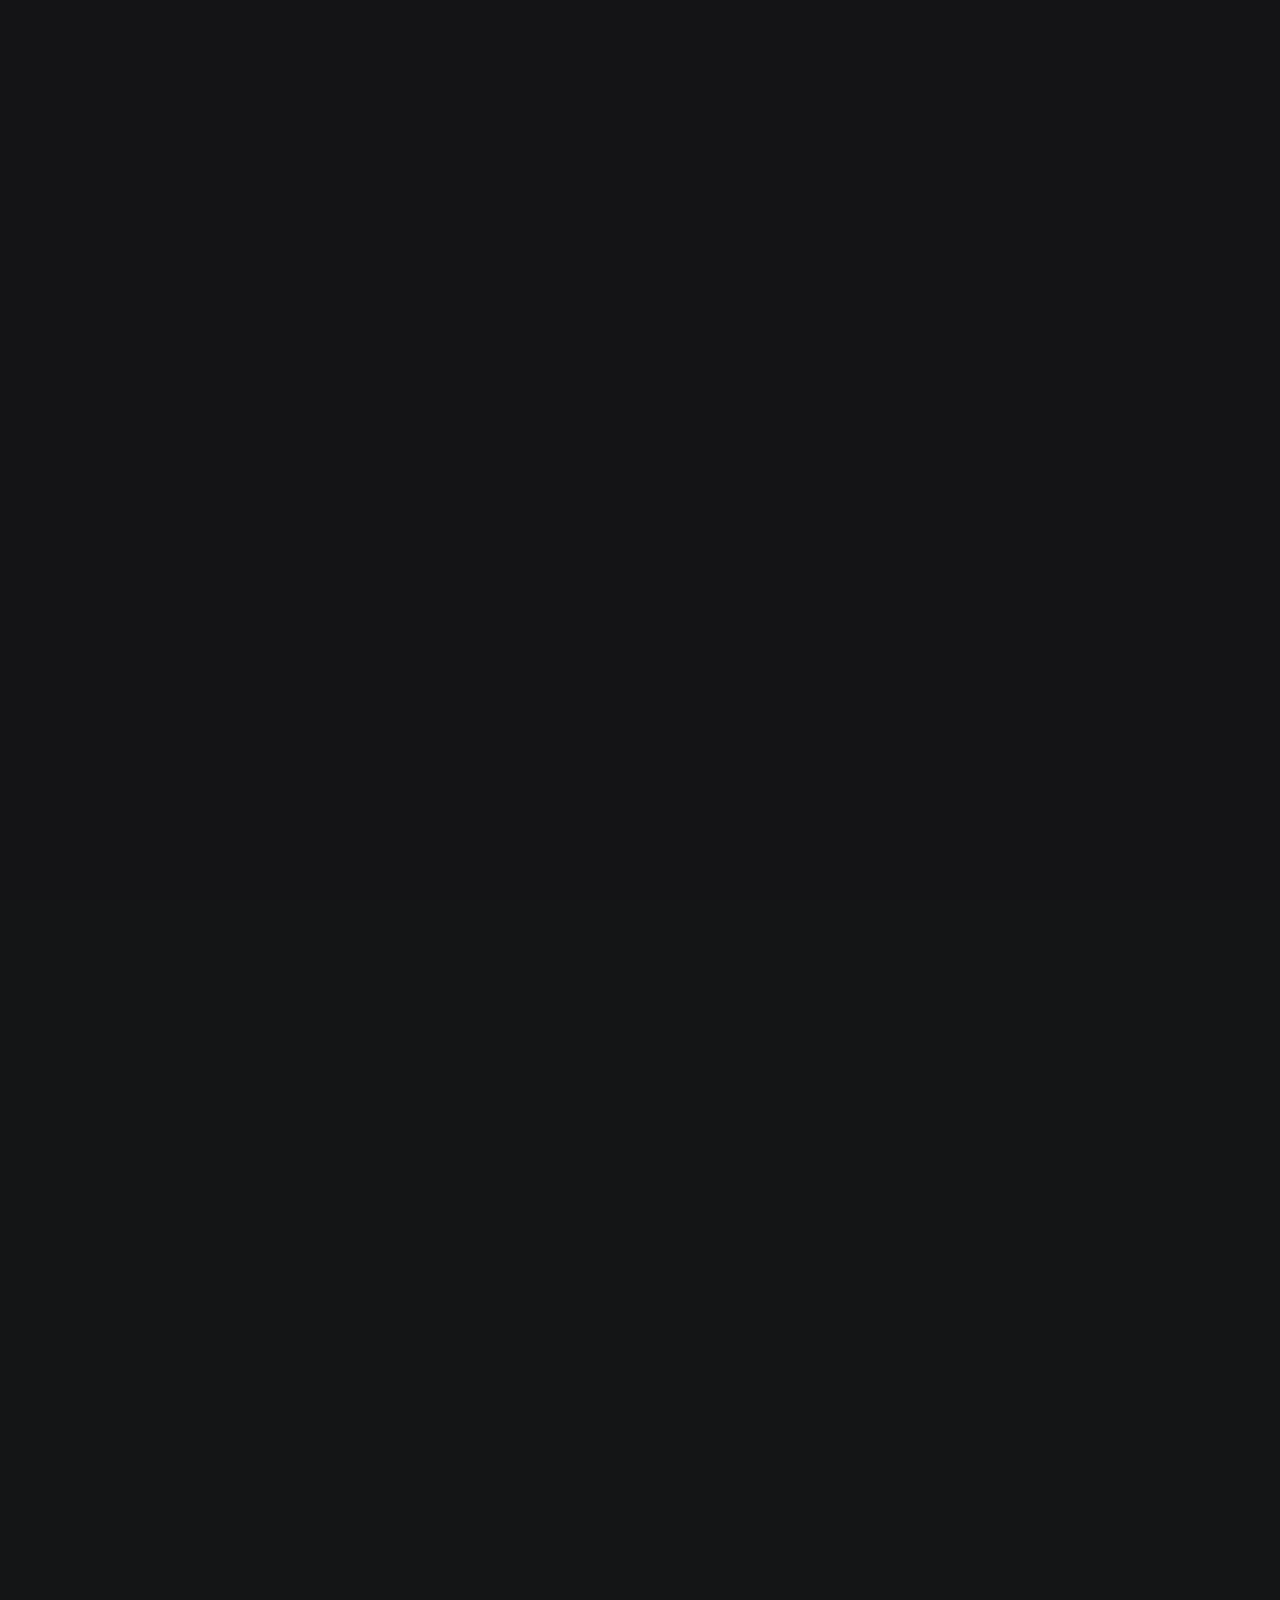
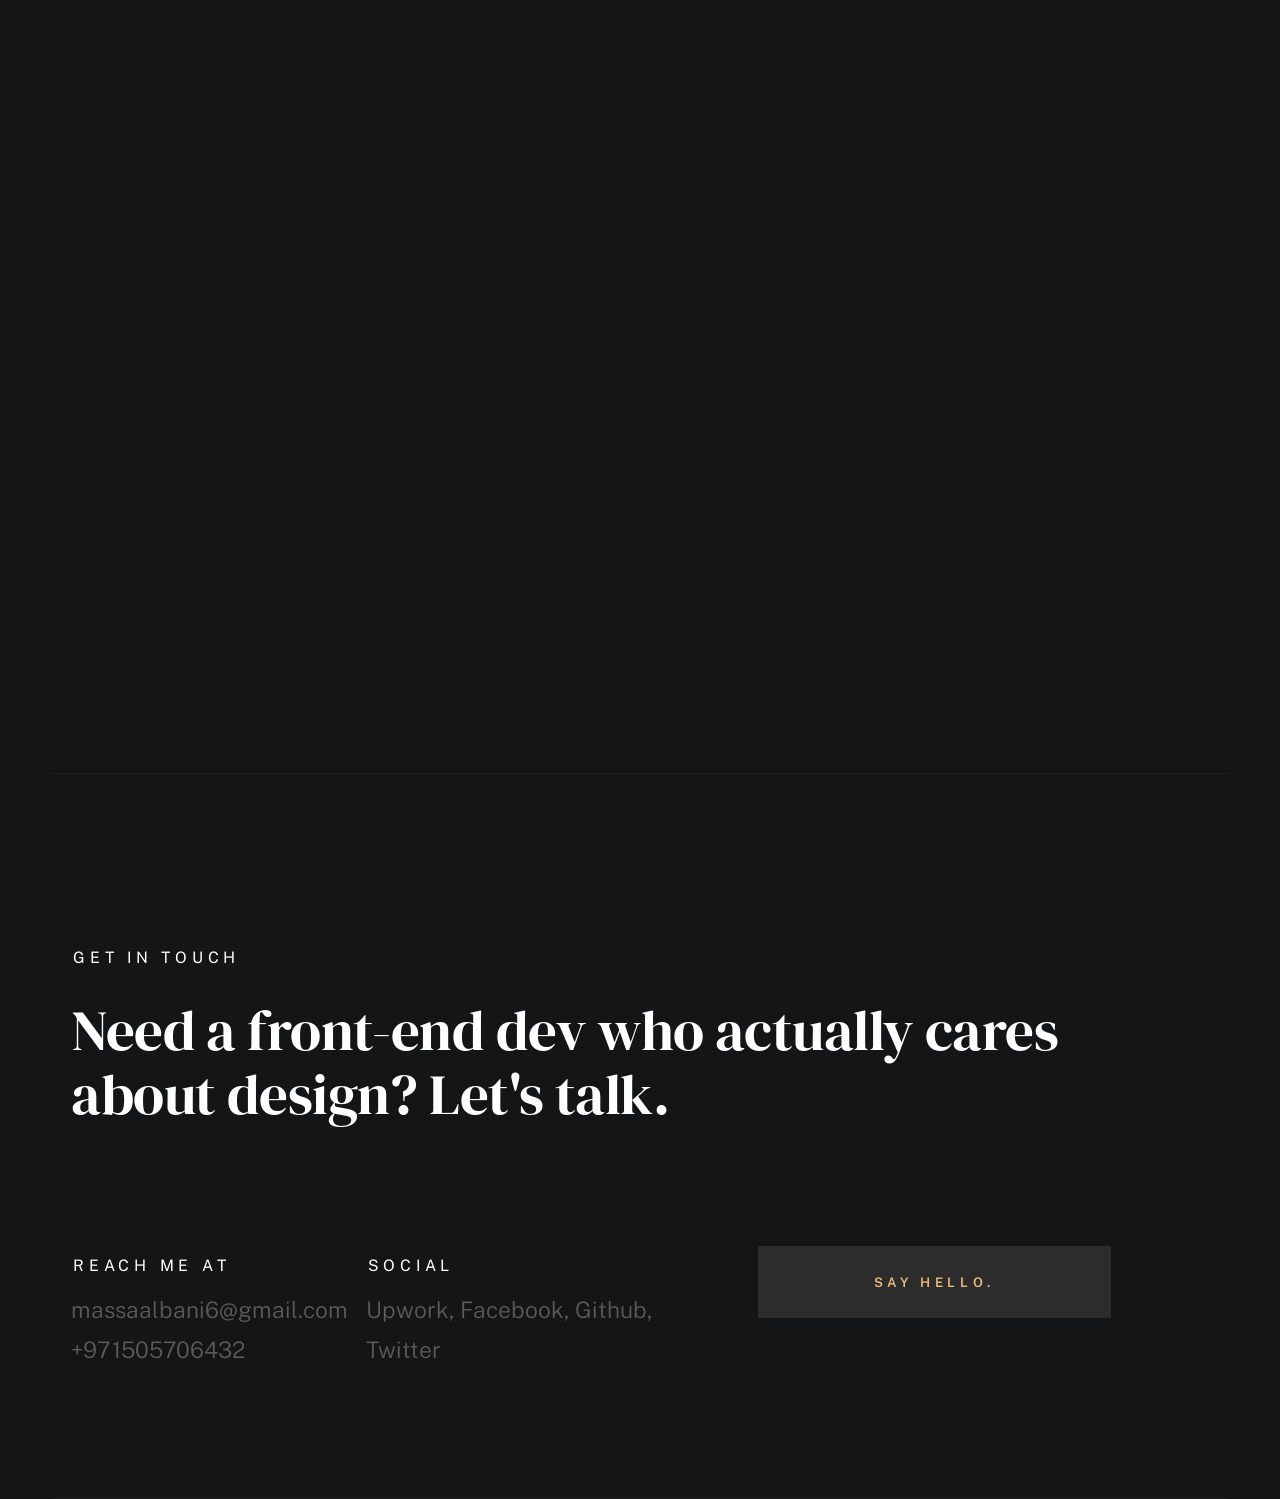
==== commit 5bd487fb: "Update hero section social media links" ====
--- a/index.html
+++ b/index.html
@@ -67,23 +67,20 @@
               <div class="text-pretitle with-line">Hello</div>
 
               <h1 class="text-huge-title">
-                I am Massa, <br />
-                a frontend <br />
-                developer based <br />
-                in the UAE.
+                I’m Massa <br/>
+                a Frontend Developer <br/>
+                Based in the UAE. <br/>
+              
               </h1>
             </div>
 
             <ul class="intro-social">
               <li><a href="https://github.com/massacodes">Github</a></li>
               <li>
-                <a href="https://www.upwork.com/freelancers/~0181da8a2d1e64c666">Upwork</a>
+                <a href="https://www.fiverr.com/s/Eg7YjLK">Fiverr</a>
               </li>
               <li>
-                <a href="https://www.facebook.com/profile.php?id=61586225364718">Facebook</a>
-              </li>
-              <li>
-                <a href="https://www.linkedin.com/in/massa-albani/">LinkedIn</a>
+                <a href="https://x.com/MassaCodes54">Twitter</a>
               </li>
             </ul>
           </div>
@@ -123,7 +120,7 @@
               <div class="about-info__text">
                 <h2 class="text-pretitle with-line" data-animate-el>About</h2>
                 <p class="attention-getter" data-animate-el>
-                  I’m Massa, a web designer and frontend developer based in the UAE. I design and build modern, responsive websites that turn ideas into clean, functional experiences across all devices. I’m constantly refining my craft and exploring new technologies. Let’s build something great.
+                  I’m Massa, a web designer and frontend developer based in the UAE. I design and build modern, responsive websites that turn ideas into clean, functional experiences across all devices. I’m constantly refining my craft and exploring new technologies. Let’s build something great. 
                 </p>
                 
               </div>
--- a/css/styles.css
+++ b/css/styles.css
@@ -2638,9 +2638,9 @@
  * ## MailtoUI style overrides
  * ------------------------------------------------------------------- */
 .mailtoui-modal {
-  --mailtoui-modal-box-shadow: 0 1px 1px rgba(0, 0, 0, 0.08),
-    0 2px 2px rgba(0, 0, 0, 0.08), 0 4px 4px rgba(0, 0, 0, 0.08),
-    0 8px 8px rgba(0, 0, 0, 0.08);
+  --mailtoui-modal-box-shadow:
+    0 1px 1px rgba(0, 0, 0, 0.08), 0 2px 2px rgba(0, 0, 0, 0.08),
+    0 4px 4px rgba(0, 0, 0, 0.08), 0 8px 8px rgba(0, 0, 0, 0.08);
   --mailtoui-modal-head-bgcolor: var(--color-gray-18);
   --mailtoui-modal-head-title-color: white;
   --mailtoui-modal-body-bgcolor: var(--color-gray-11);
@@ -2864,7 +2864,8 @@
  * ------------------------------------------------------------------- */
 
 .s-header {
-  --box-shadow: 0 1px 1px rgba(0, 0, 0, 0.06), 0 2px 2px rgba(0, 0, 0, 0.06),
+  --box-shadow:
+    0 1px 1px rgba(0, 0, 0, 0.06), 0 2px 2px rgba(0, 0, 0, 0.06),
     0 4px 4px rgba(0, 0, 0, 0.06), 0 8px 8px rgba(0, 0, 0, 0.06);
   z-index: 100;
   width: 100%;
@@ -3594,7 +3595,9 @@
 
 .folio-list__item-pic::before,
 .folio-list__item-pic::after {
-  transition: all, 0.5s cubic-bezier(0.215, 0.61, 0.355, 1);
+  transition:
+    all,
+    0.5s cubic-bezier(0.215, 0.61, 0.355, 1);
 }
 
 .folio-list__item-pic::before {
@@ -3636,7 +3639,9 @@
 .folio-list__item-text::before,
 .folio-list__item-title,
 .folio-list__item-cat {
-  transition: all, 0.5s cubic-bezier(0.215, 0.61, 0.355, 1);
+  transition:
+    all,
+    0.5s cubic-bezier(0.215, 0.61, 0.355, 1);
 }
 
 .folio-list__item-text {
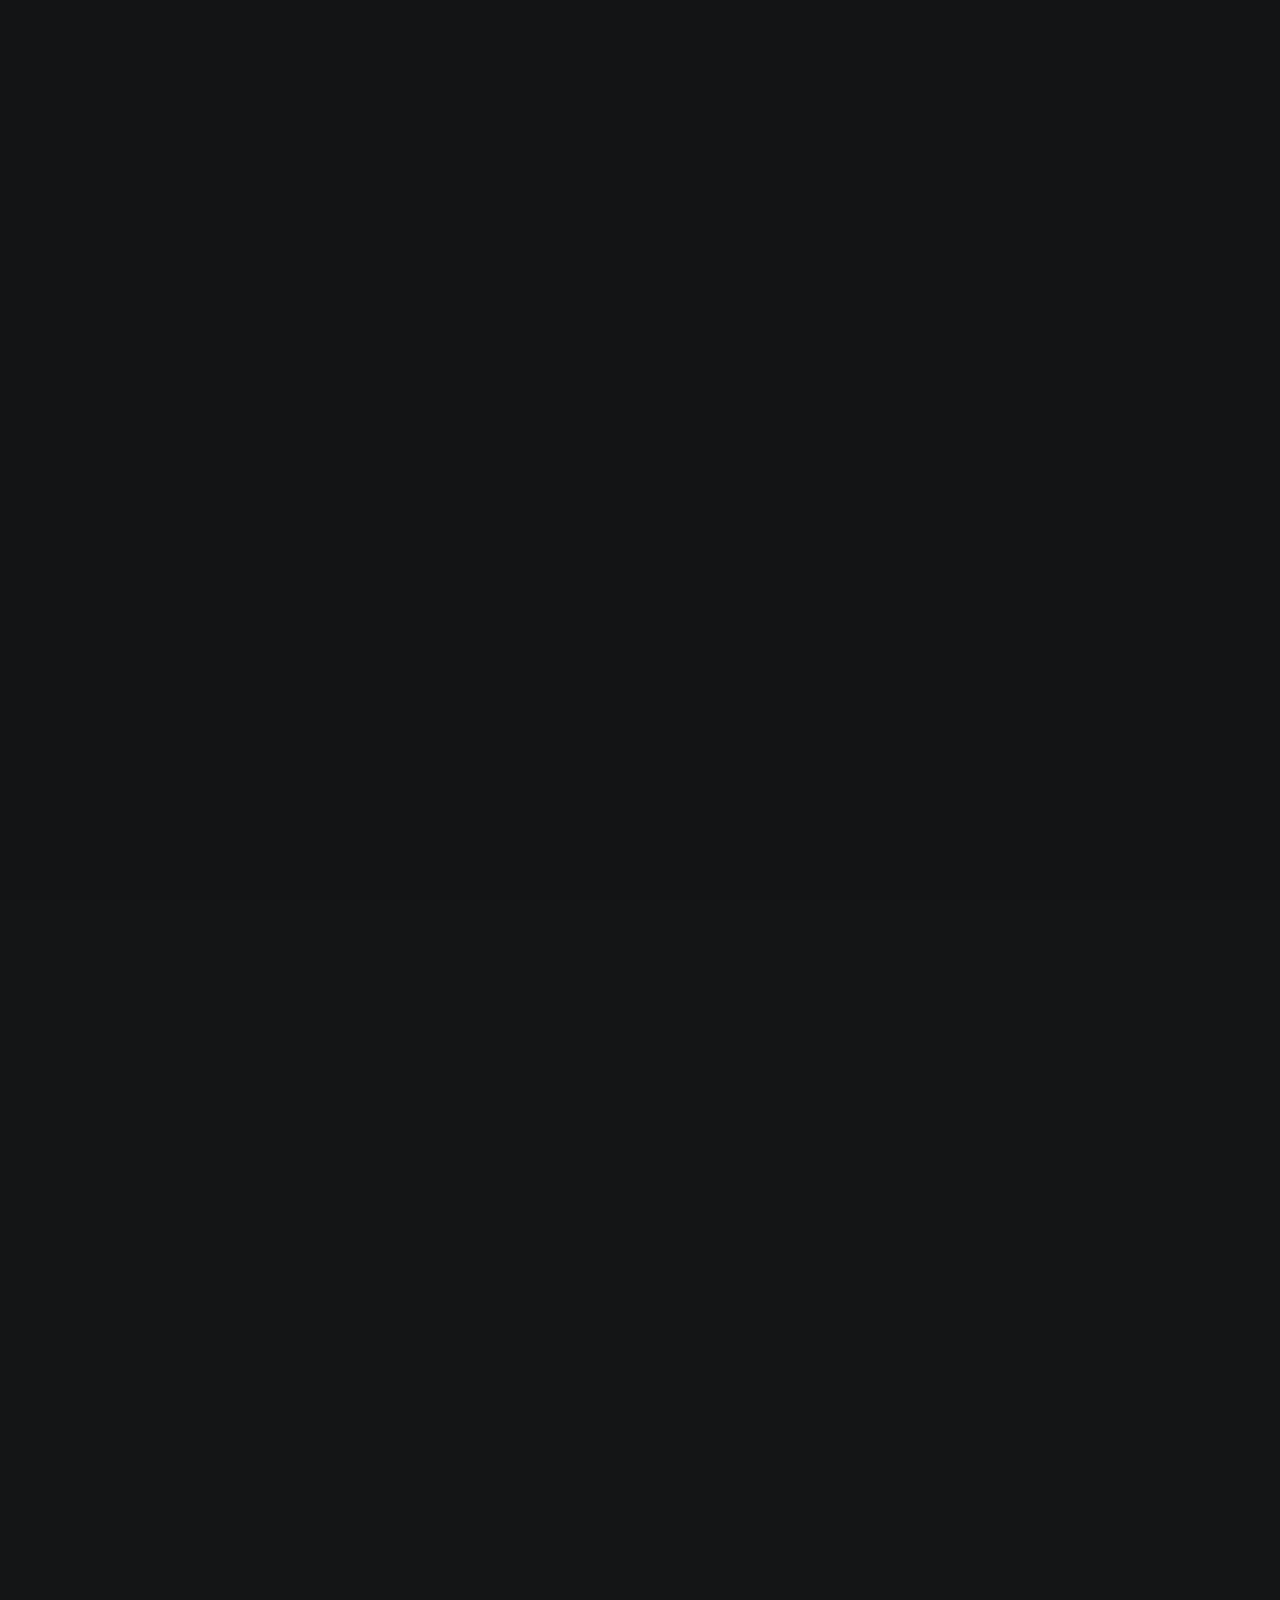
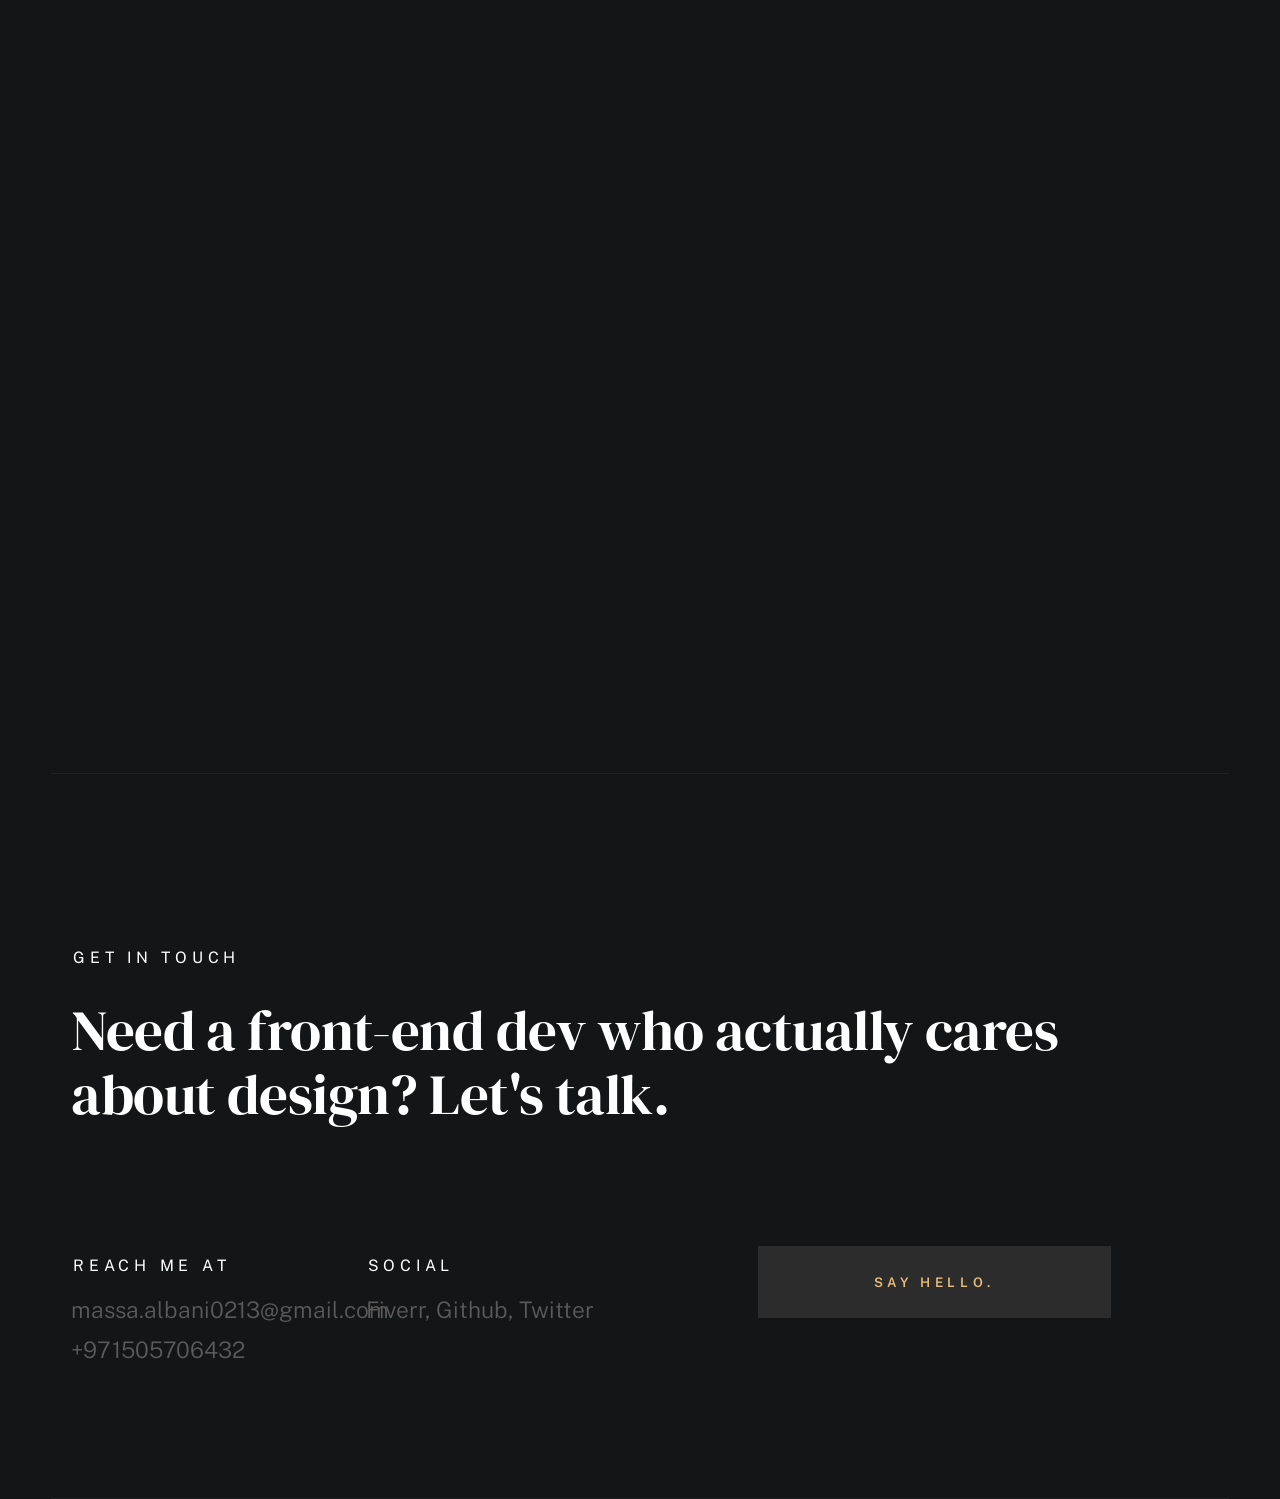
==== commit 8a7210cd: "feat: update contact info and migration to Fiverr" ====
--- a/index.html
+++ b/index.html
@@ -353,8 +353,8 @@
             <div class="column lg-3 md-5 tab-6 stack-on-550 contact-block">
               <h3 class="text-pretitle">Reach me at</h3>
               <p class="contact-links">
-                <a href="mailto:massaalbani6@gmail.com" class="mailtoui"
-                  >massaalbani6@gmail.com</a
+                <a href="mailto:massa.albani0213@gmail.com" class="mailtoui"
+                  >massa.albani0213@gmail.com</a
                 >
                 <br />
                 <a href="tel:+971505706432">+971505706432</a>
@@ -363,8 +363,7 @@
             <div class="column lg-4 md-5 tab-6 stack-on-550 contact-block">
               <h3 class="text-pretitle">Social</h3>
               <ul class="contact-social">
-                <li><a href="https://www.upwork.com/freelancers/~0181da8a2d1e64c666">Upwork</a></li>
-                <li><a href="https://www.facebook.com/profile.php?id=61586225364718">Facebook</a></li>
+                <li><a href="https://www.fiverr.com/s/Eg7YjLK">Fiverr</a></li>
                 <li><a href="https://github.com/massacodes">Github</a></li>
                 <li><a href="https://x.com/MassaCodes54">Twitter</a></li>
 
@@ -372,7 +371,7 @@
             </div>
             <div class="column lg-4 md-12 contact-block">
               <a
-                href="mailto:massaalbani6@gmail.com"
+                href="mailto:massa.albani0213@gmail.com"
                 class="mailtoui btn btn--medium u-fullwidth contact-btn"
                 >Say Hello.</a
               >
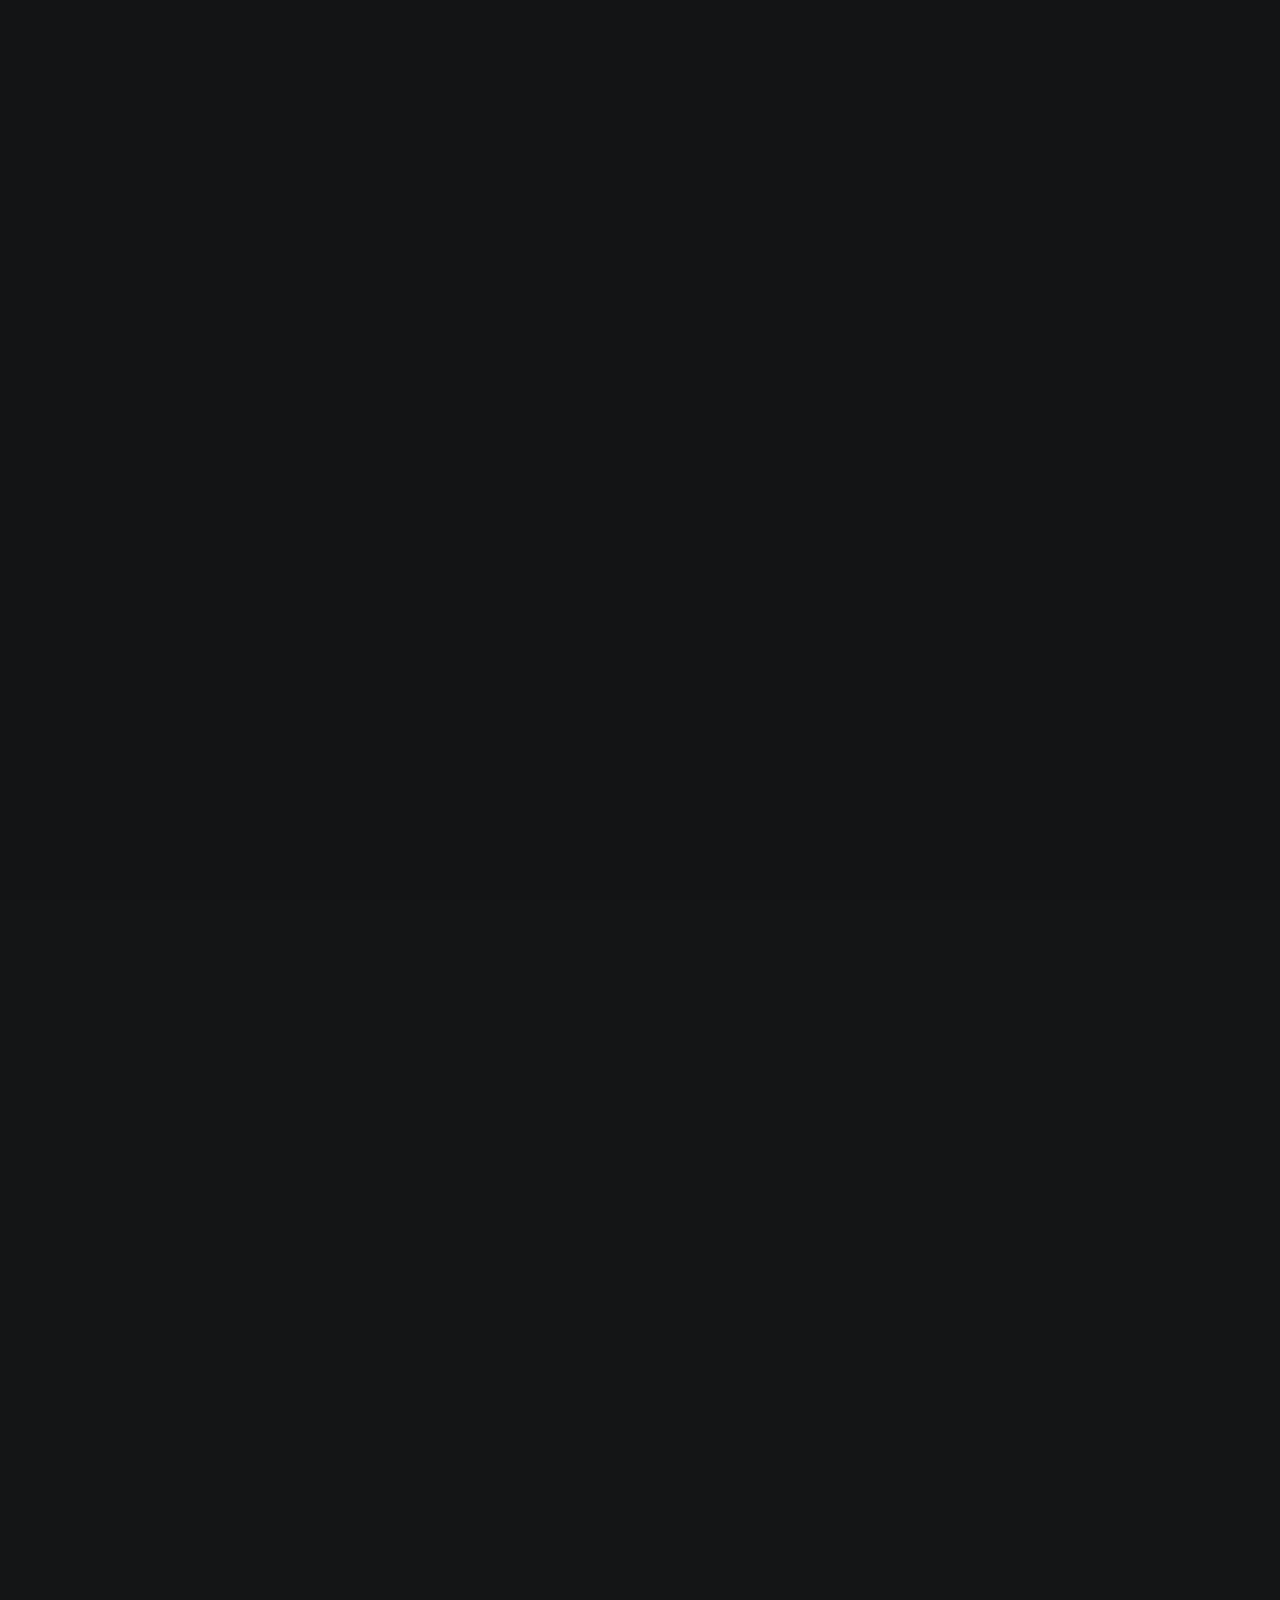
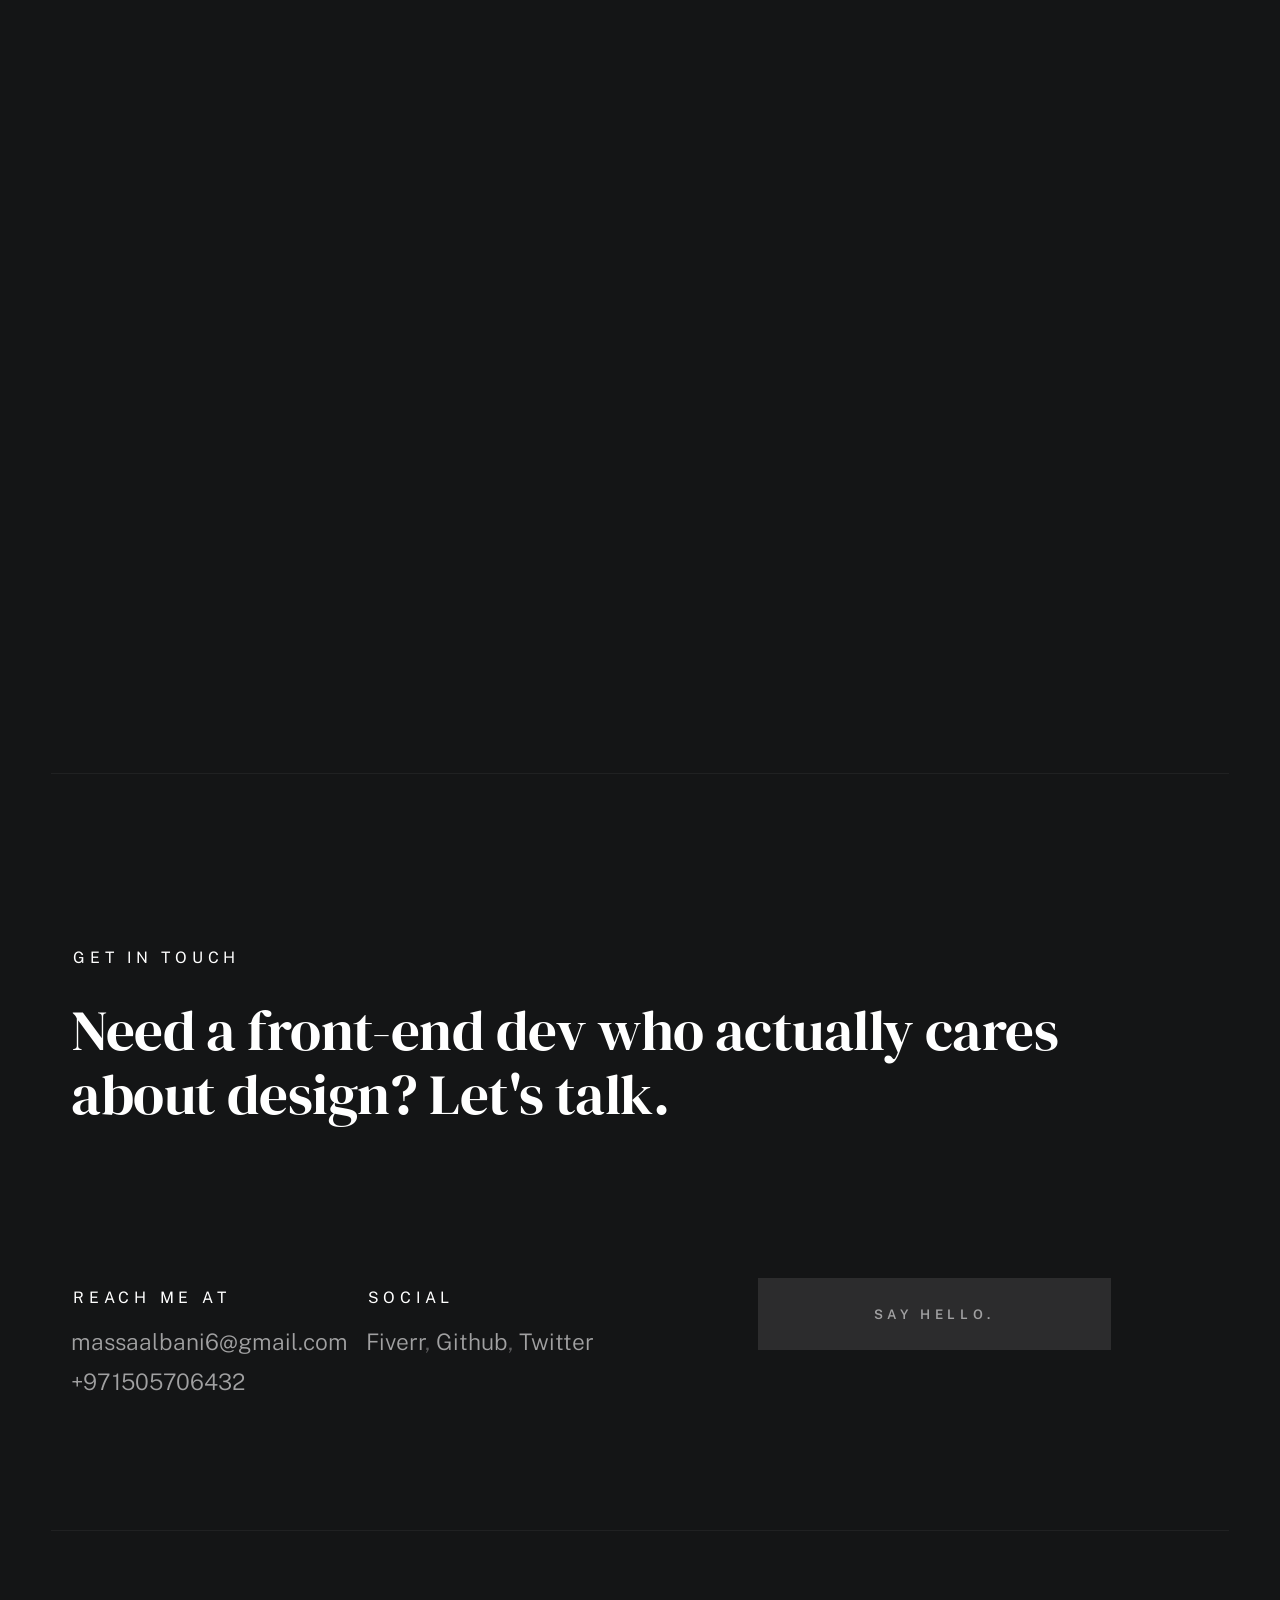
==== commit 2e6d40b3: "Update email" ====
--- a/index.html
+++ b/index.html
@@ -348,35 +348,37 @@
           </div>
           <!-- end contact-top -->
 
-        <footer>
+        <footer class="s-footer">
             <div class="row contact-bottom">
-            <div class="column lg-3 md-5 tab-6 stack-on-550 contact-block">
-              <h3 class="text-pretitle">Reach me at</h3>
-              <p class="contact-links">
-                <a href="mailto:massa.albani0213@gmail.com" class="mailtoui"
-                  >massa.albani0213@gmail.com</a
-                >
-                <br />
-                <a href="tel:+971505706432">+971505706432</a>
-              </p>
-            </div>
-            <div class="column lg-4 md-5 tab-6 stack-on-550 contact-block">
-              <h3 class="text-pretitle">Social</h3>
-              <ul class="contact-social">
-                <li><a href="https://www.fiverr.com/s/Eg7YjLK">Fiverr</a></li>
-                <li><a href="https://github.com/massacodes">Github</a></li>
-                <li><a href="https://x.com/MassaCodes54">Twitter</a></li>
-
-              </ul>
-            </div>
-            <div class="column lg-4 md-12 contact-block">
-              <a
-                href="mailto:massa.albani0213@gmail.com"
-                class="mailtoui btn btn--medium u-fullwidth contact-btn"
-                >Say Hello.</a
-              >
-            </div>
-          </div>
+              <div class="column lg-3 md-5 tab-6 stack-on-550 contact-block">
+                <h3 class="text-pretitle">Reach me at</h3>
+                <p class="contact-links">
+                  <a href="mailto:massaalbani6@gmail.com" class="mailtoui"
+                    >massaalbani6@gmail.com</a
+                  >
+                  <br />
+                  <a href="tel:+971505706432">+971505706432</a>
+                </p>
+              </div>
+              <div class="column lg-4 md-5 tab-6 stack-on-550 contact-block">
+                <h3 class="text-pretitle">Social</h3>
+                <ul class="contact-social">
+                  <li><a href="https://www.fiverr.com/s/Eg7YjLK">Fiverr</a></li>
+                  <li><a href="https://github.com/massacodes">Github</a></li>
+                  <li><a href="https://x.com/MassaCodes54">Twitter</a></li>
+
+                </ul>
+              </div>
+              <div class="column lg-4 md-12 contact-block">
+                <a
+                  href="mailto:massaalbani6@gmail.com"
+                  class="mailtoui btn btn--medium u-fullwidth contact-btn"
+                  >Say Hello.</a
+                >
+              </div>
+            </div>
+            
+          
           <!-- end contact-bottom -->
         </section>
         <!-- end contact -->
--- a/css/styles.css
+++ b/css/styles.css
@@ -333,6 +333,7 @@
 [type="button"],
 [type="reset"],
 [type="submit"] {
+  appearance: button;
   -webkit-appearance: button;
 }
 
@@ -384,6 +385,7 @@
 }
 
 [type="search"] {
+  appearance: textfield;
   -webkit-appearance: textfield;
   outline-offset: -2px;
 }
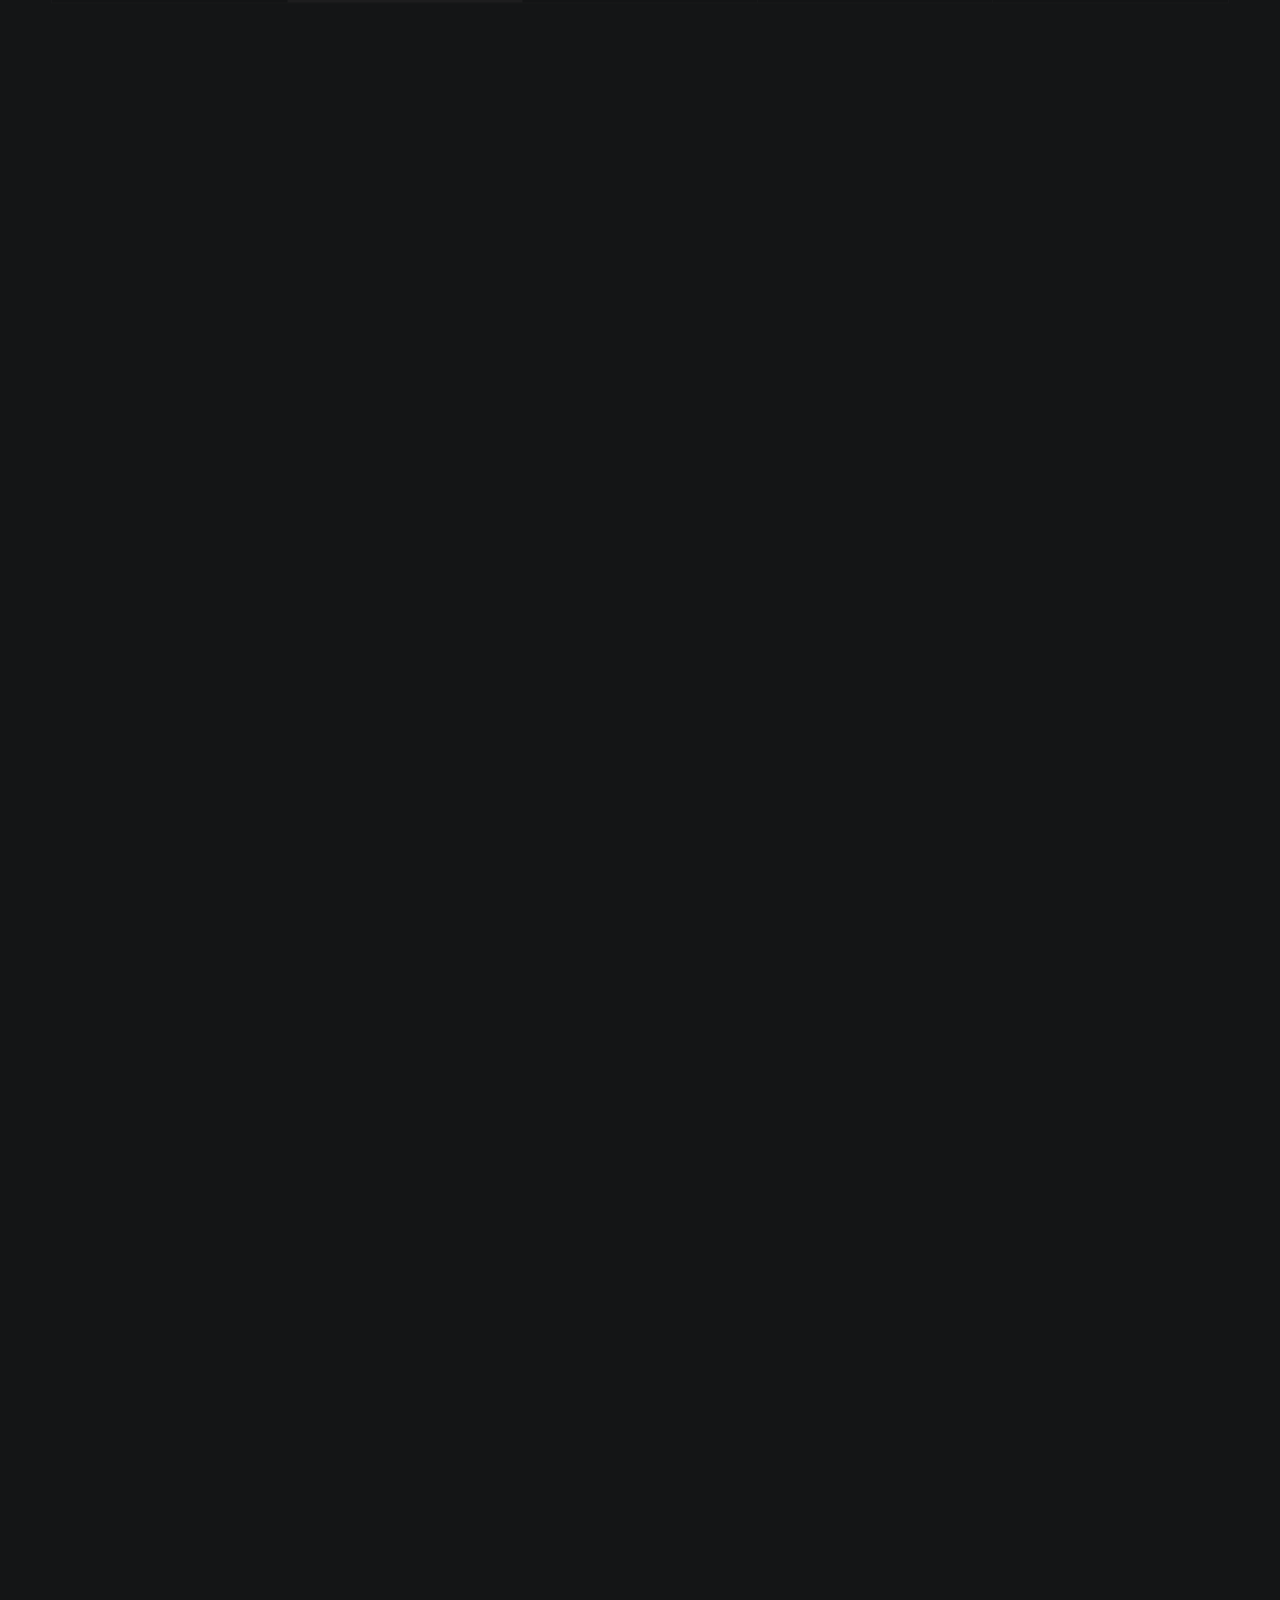
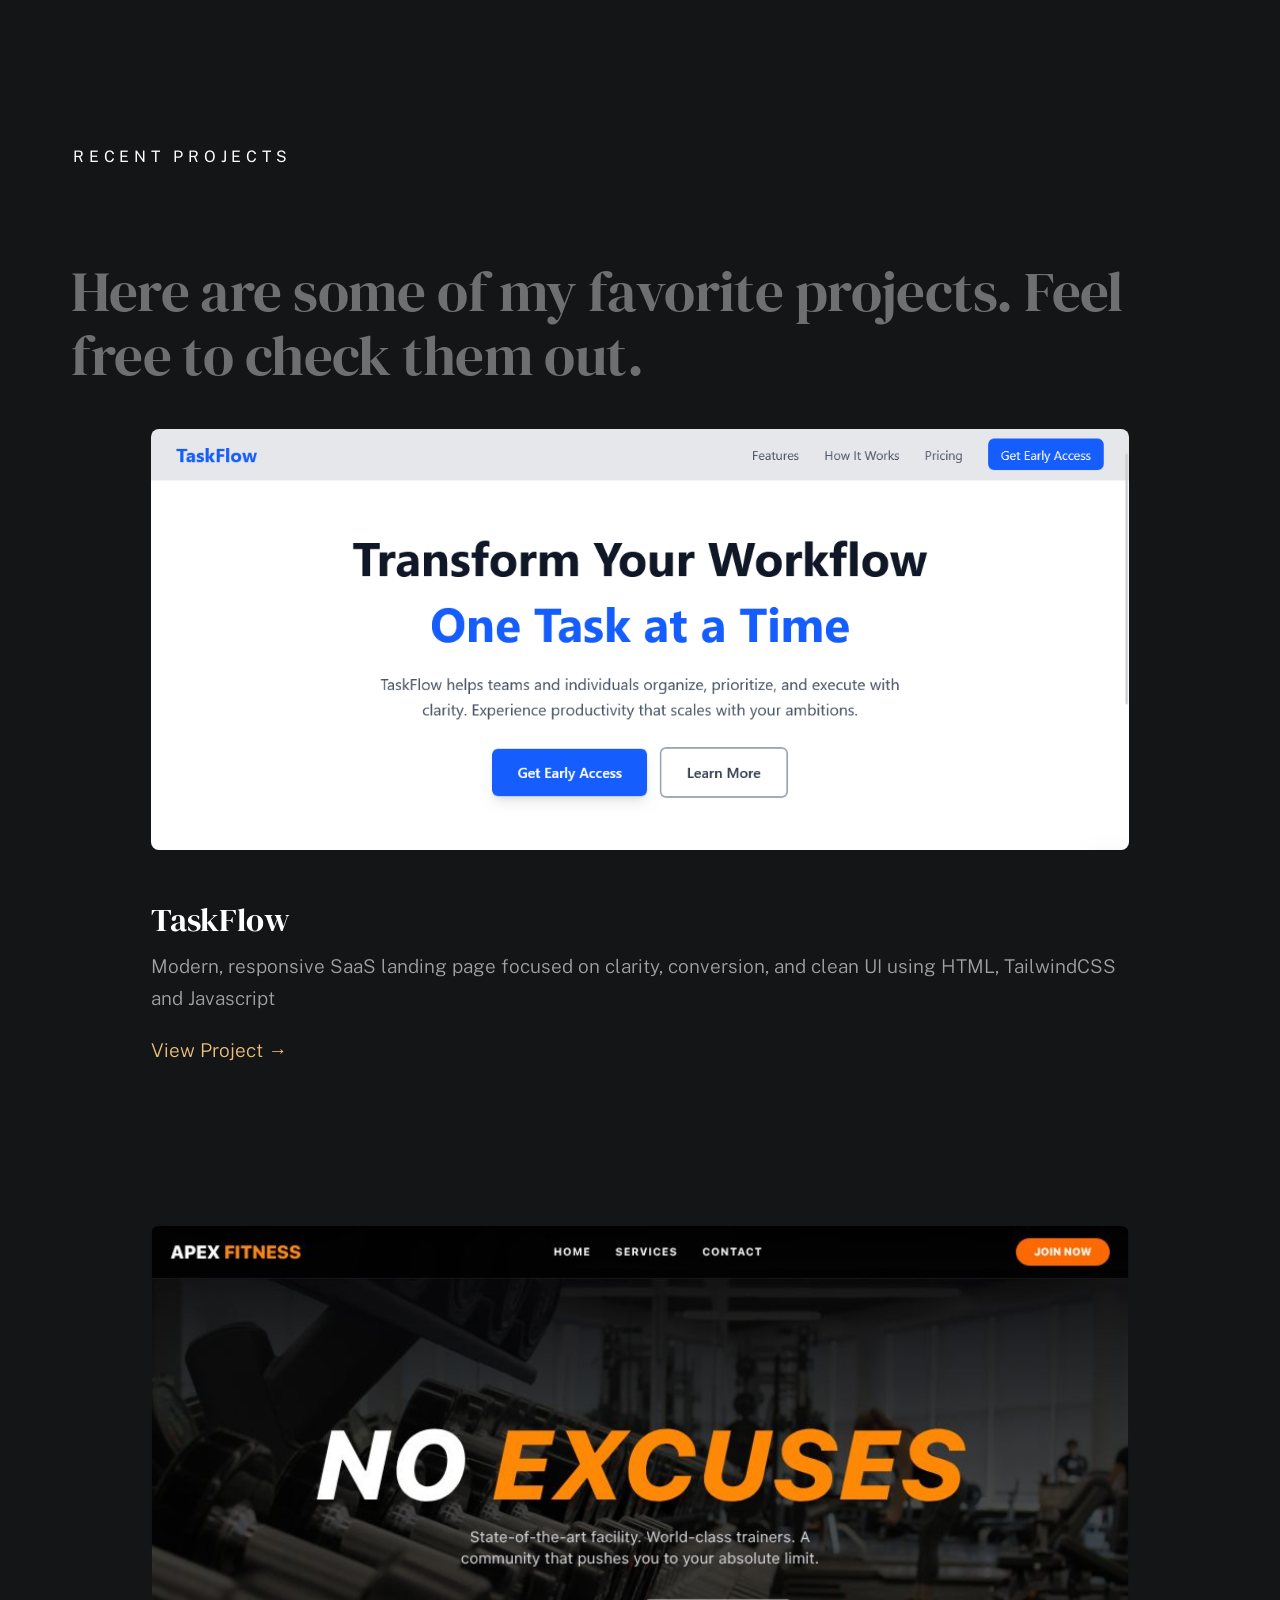
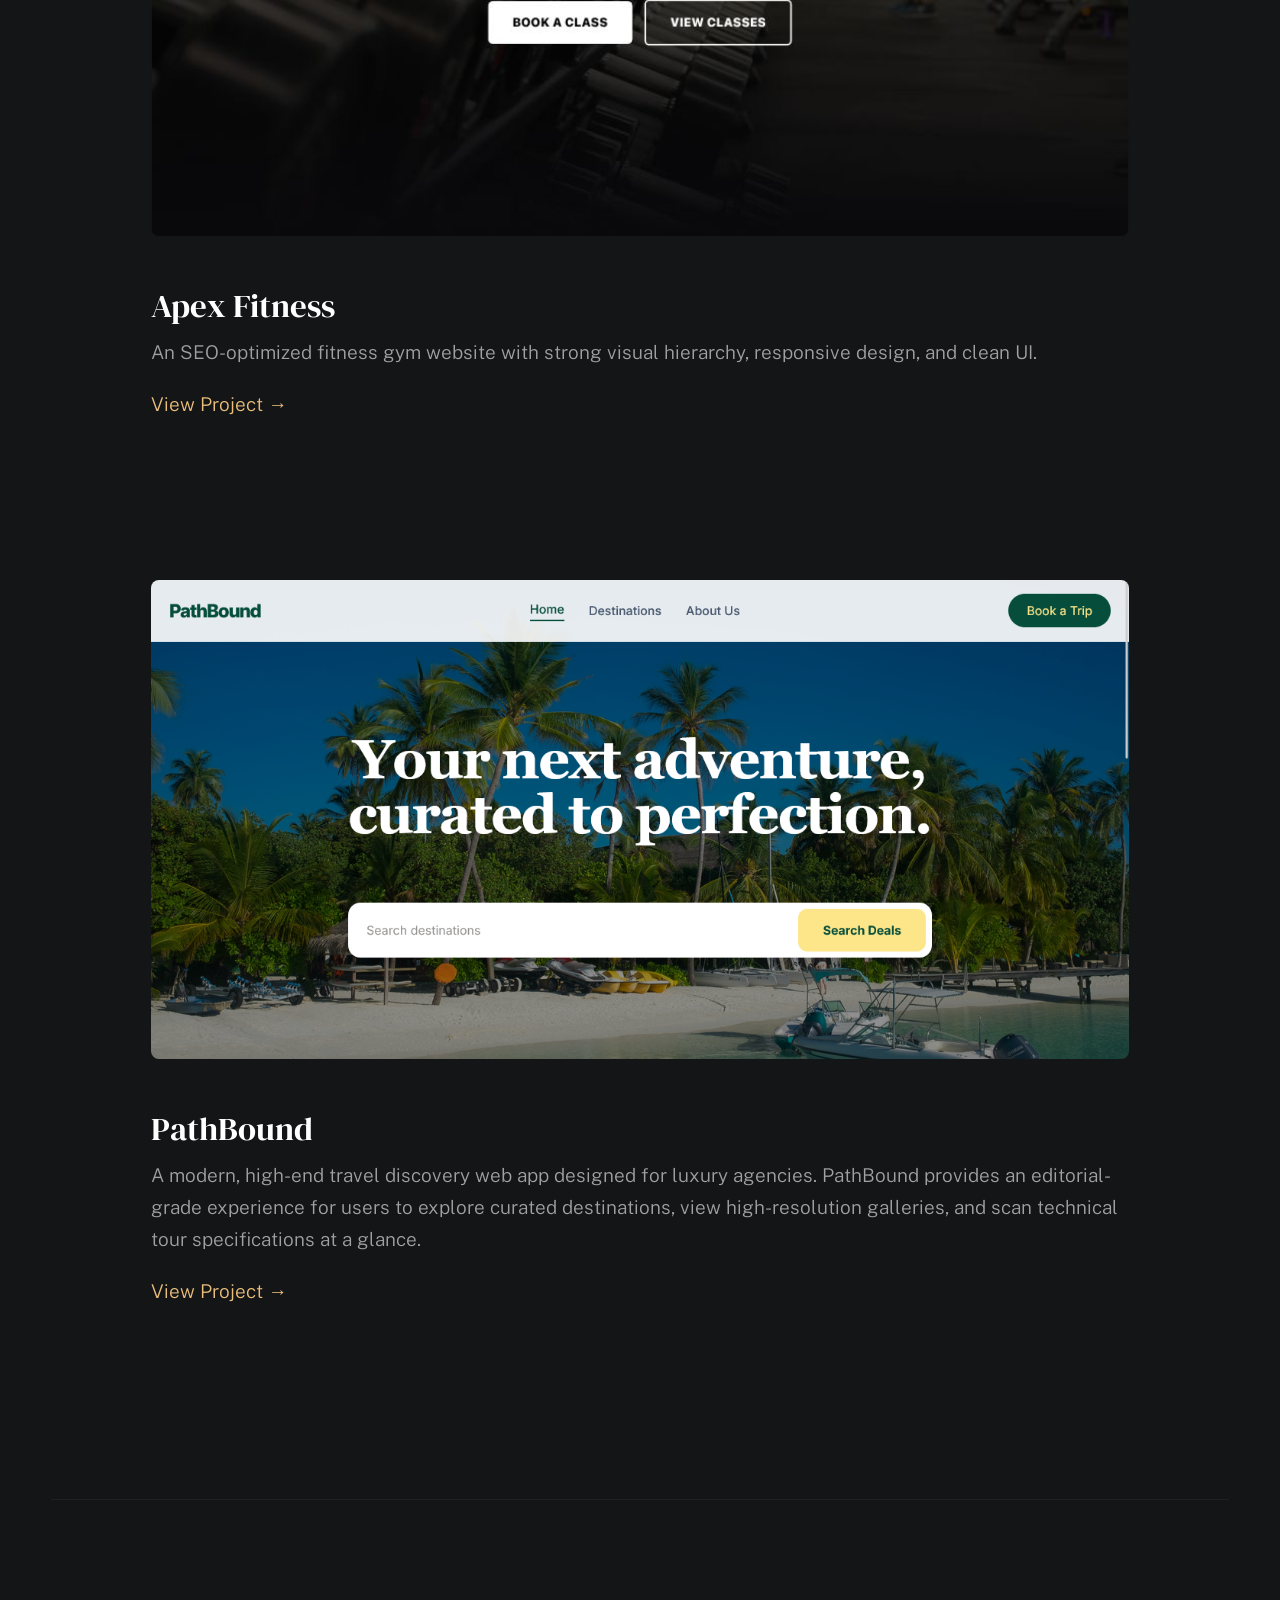
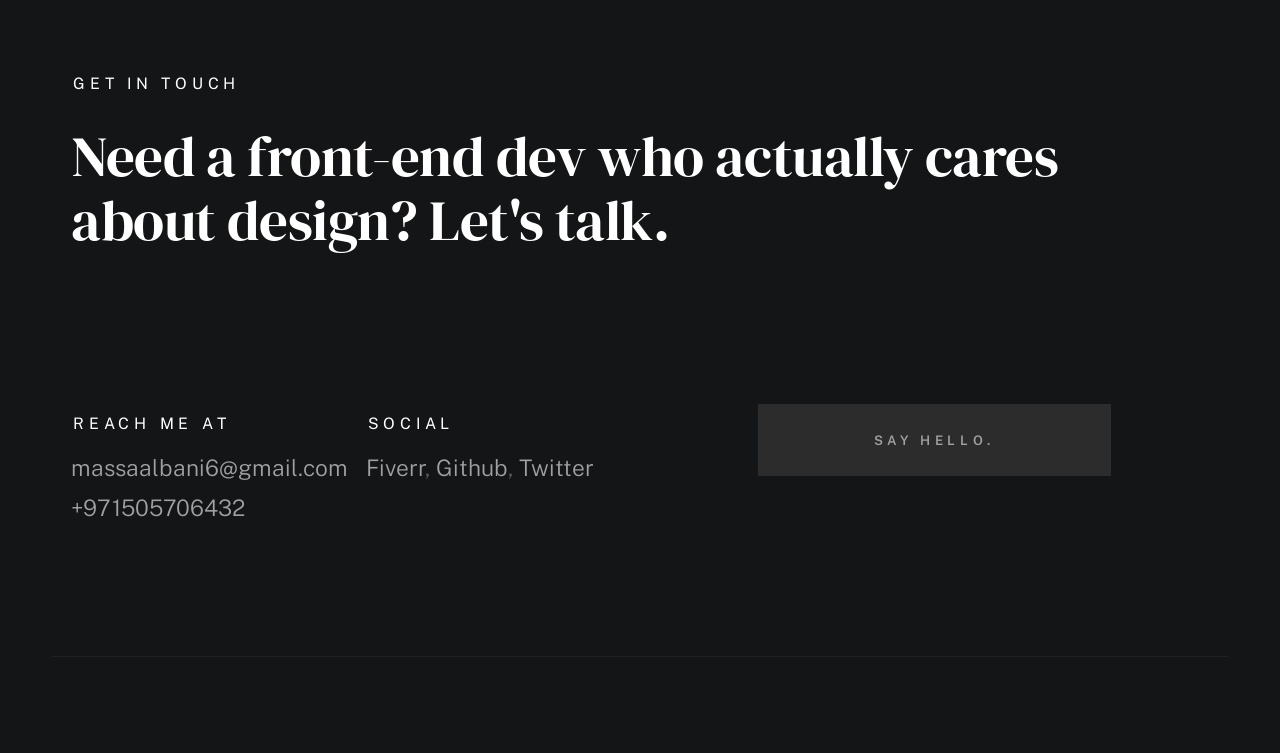
==== commit 163b1cb6: "refactor: redesign projects section" ====
--- a/index.html
+++ b/index.html
@@ -69,7 +69,7 @@
               <h1 class="text-huge-title">
                 I’m Massa <br/>
                 a Frontend Developer <br/>
-                Based in the UAE. <br/>
+                <br/>
               
               </h1>
             </div>
@@ -120,7 +120,7 @@
               <div class="about-info__text">
                 <h2 class="text-pretitle with-line" data-animate-el>About</h2>
                 <p class="attention-getter" data-animate-el>
-                  I’m Massa, a web designer and frontend developer based in the UAE. I design and build modern, responsive websites that turn ideas into clean, functional experiences across all devices. I’m constantly refining my craft and exploring new technologies. Let’s build something great. 
+                  I’m Massa, a web designer and frontend developer. I design and build modern, responsive websites that turn ideas into clean, functional experiences across all devices. I’m constantly refining my craft and exploring new technologies. Let’s build something great. 
                 </p>
                 
               </div>
@@ -139,196 +139,28 @@
                 free to check them out.
               </p>
 
-              <ul class="folio-list row block-lg-one-half block-stack-on-1000">
-                <li class="folio-list__item column" data-animate-el>
-                  <a class="folio-list__item-link" href="https://taskflow-demo-app.vercel.app/">
-                    <div class="folio-list__item-pic">
-                      <img
-                        src="images/taskflow website.png"
-                        alt=""
-                      />
-                    </div>
-
-                    <div class="folio-list__item-text">
-                      <div class="folio-list__item-cat">Website</div>
-                      <div class="folio-list__item-title">TaskFlow.</div>
-                    </div>
-                  </a>
-                  <a
-                    class="folio-list__proj-link"
-                    href="https://taskflow-demo-app.vercel.app/"
-                    title="project link"
-                  >
-                    <svg
-                      width="15"
-                      height="15"
-                      viewBox="0 0 15 15"
-                      fill="none"
-                      xmlns="http://www.w3.org/2000/svg"
-                    >
-                      <path
-                        d="M8.14645 3.14645C8.34171 2.95118 8.65829 2.95118 8.85355 3.14645L12.8536 7.14645C13.0488 7.34171 13.0488 7.65829 12.8536 7.85355L8.85355 11.8536C8.65829 12.0488 8.34171 12.0488 8.14645 11.8536C7.95118 11.6583 7.95118 11.3417 8.14645 11.1464L11.2929 8H2.5C2.22386 8 2 7.77614 2 7.5C2 7.22386 2.22386 7 2.5 7H11.2929L8.14645 3.85355C7.95118 3.65829 7.95118 3.34171 8.14645 3.14645Z"
-                        fill="currentColor"
-                        fill-rule="evenodd"
-                        clip-rule="evenodd"
-                      ></path>
-                    </svg>
-                  </a>
-                </li>
-                <!--end folio-list__item -->
-
-                <li class="folio-list__item column" data-animate-el>
-                  <a class="folio-list__item-link" href="https://apexfitness-site.vercel.app/">
-                    <div class="folio-list__item-pic">
-                      <img
-                        src="images//Apex-Fitness.png"
-                        alt=""
-                      />
-                    </div>
-
-                    <div class="folio-list__item-text">
-                      <div class="folio-list__item-cat">Website</div>
-                      <div class="folio-list__item-title">Apex Fitness Site.</div>
-                    </div>
-                  </a>
-                  <a
-                    class="folio-list__proj-link"
-                    href="https://apexfitness-site.vercel.app/"
-                    title="project link"
-                  >
-                    <svg
-                      width="15"
-                      height="15"
-                      viewBox="0 0 15 15"
-                      fill="none"
-                      xmlns="http://www.w3.org/2000/svg"
-                    >
-                      <path
-                        d="M8.14645 3.14645C8.34171 2.95118 8.65829 2.95118 8.85355 3.14645L12.8536 7.14645C13.0488 7.34171 13.0488 7.65829 12.8536 7.85355L8.85355 11.8536C8.65829 12.0488 8.34171 12.0488 8.14645 11.8536C7.95118 11.6583 7.95118 11.3417 8.14645 11.1464L11.2929 8H2.5C2.22386 8 2 7.77614 2 7.5C2 7.22386 2.22386 7 2.5 7H11.2929L8.14645 3.85355C7.95118 3.65829 7.95118 3.34171 8.14645 3.14645Z"
-                        fill="currentColor"
-                        fill-rule="evenodd"
-                        clip-rule="evenodd"
-                      ></path>
-                    </svg>
-                  </a>
-                </li>
-                <!--end folio-list__item -->
-              </ul>
+              <div class="project-card">
+                <img src="/images/taskflow-website.png" class="project-img" />
+                <h3 class="project-title">TaskFlow</h3>
+                <p>Modern, responsive SaaS landing page focused on clarity, conversion, and clean UI using HTML, TailwindCSS and Javascript</p>
+                <a href="https://taskflow-demo-app.vercel.app/">View Project →</a>
+              </div>
+              <div class="project-card">
+                <img src="/images/Apex-Fitness.png" class="project-img" />
+                <h3 class="project-title">Apex Fitness</h3>
+                <p>An SEO-optimized fitness gym website with strong visual hierarchy, responsive design, and clean UI. </p>
+                <a href="https://apexfitness-site.vercel.app/">View Project →</a>
+              </div>
+              <div class="project-card">
+                <img src="/images/PathBound.png" class="project-img" />
+                <h3 class="project-title">PathBound</h3>
+                <p>A modern, high-end travel discovery web app designed for luxury agencies. PathBound provides an editorial-grade experience for users to explore curated destinations, view high-resolution galleries, and scan technical tour specifications at a glance.</p>
+                <a href="https://pathbound-demo.vercel.app/">View Project →</a>
+              </div>
               <!-- end folio-list -->
             </div>
+            
             <!-- end column -->
-
-            <!-- Modal Templates Popup
-                    -------------------------------------------- -->
-            <div id="modal-01" hidden>
-              <div class="modal-popup">
-                <img src="images/portfolio/gallery/g-fuji.jpg" alt="" />
-
-                <div class="modal-popup__desc">
-                  <h5>TaskFlow Demo App.</h5>
-                  <p>
-                    A task management demo application landing page built with HTML, TailwindCSS, Javascript and Flowbite, responsive design, and a clean UI.
-                  </p>
-                </div>
-
-                <a href="https://taskflow-demo-app.vercel.app/" class="modal-popup__details"
-                  >Project link</a
-                >
-              </div>
-            </div>
-            <!-- end modal -->
-
-            <div id="modal-02" hidden>
-              <div class="modal-popup">
-                <img src="images/portfolio/gallery/g-lamp.jpg" alt="" />
-
-                <div class="modal-popup__desc">
-                  <h5>Apex Fitness Site.</h5>
-                  <p>
-                    An SEO-optimized 3 page fitness gym website with strong visual hierarchy, responsive design, and clean UI. Built using HTML, Tailwind CSS, and JavaScript.
-                  </p>
-                  
-                </div>
-
-                <a href="https://apexfitness-site.vercel.app/" class="modal-popup__details"
-                  >Project link</a
-                >
-              </div>
-            </div>
-            <!-- end modal -->
-
-            <div id="modal-03" hidden>
-              <div class="modal-popup">
-                <img src="images/portfolio/gallery/g-rucksack.jpg" alt="" />
-
-                <div class="modal-popup__desc">
-                  <h5>Movie Trailer App.</h5>
-                  <p>
-                    A responsive movie trailer app that fetches data from an external API, allowing users to view movies trailers, built using HTML, Tailwind CSS, and JavaScript.
-                  </p>
-                  
-                </div>
-
-                <a href="https://massacodes.github.io/movie-trailer-app/" class="modal-popup__details"
-                  >Project link</a
-                >
-              </div>
-            </div>
-            <!-- end modal -->
-
-            <div id="modal-04" hidden>
-              <div class="modal-popup">
-                <img src="images/portfolio/gallery/g-skaterboy.jpg" alt="" />
-                <div class="modal-popup__desc">
-                  <h5>Since Day One</h5>
-                  <p>
-                    Dolores velit qui quos nobis. Aliquam delectus voluptas quos
-                    possimus non voluptatem voluptas voluptas. Est doloribus
-                    eligendi porro doloribus voluptatum.
-                  </p>
-                </div>
-                <a href="https://www.behance.net/" class="modal-popup__details"
-                  >Project link</a
-                >
-              </div>
-            </div>
-            <!-- end modal -->
-            <div id="modal-05" hidden>
-              <div class="modal-popup">
-                <img src="images/portfolio/gallery/g-sanddunes.jpg" alt="" />
-                <div class="modal-popup__desc">
-                  <h5>Sand Dunes</h5>
-                  <p>
-                    Proin gravida nibh vel velit auctor aliquet. Aenean
-                    sollicitudin, lorem quis bibendum auctor, nisi elit
-                    consequat ipsum, nec sagittis sem nibh id elit.
-                  </p>
-
-                </div>
-                <a href="https://www.behance.net/" class="modal-popup__details"
-                  >Project link</a
-                >
-              </div>
-            </div>
-            <!-- end modal -->
-            <div id="modal-06" hidden>
-              <div class="modal-popup">
-                <img src="images/portfolio/gallery/g-minimalismo.jpg" alt="" />
-                <div class="modal-popup__desc">
-                  <h5>Minimalismo</h5>
-                  <p>
-                    Quisquam vel libero consequuntur autem voluptas. Qui aut
-                    vero. Omnis fugit mollitia cupiditate voluptas. Aenean
-                    sollicitudin, lorem quis bibendum auctor.
-                  </p>
-                  </ul>
-                </div>
-                <a href="https://www.behance.net/" class="modal-popup__details"
-                  >Project link</a
-                >
-              </div>
-            </div>
-            <!-- end modal -->
           </div>
           <!-- end works-portfolio -->
         </section>
--- a/css/styles.css
+++ b/css/styles.css
@@ -3589,9 +3589,8 @@
 
 .folio-list__item-pic img {
   vertical-align: bottom;
-  object-fit: cover;
-  width: var(--item-min-height);
-  height: var(--item-min-height);
+  width: 10rem;
+  height: 10rem;
   margin: 0;
 }
 
@@ -4179,3 +4178,27 @@
     right: 6vw;
   }
 }
+
+.project-card {
+  padding: 8rem;
+  border-radius: 0.75rem;
+}
+
+.project-img {
+  width: 100%;
+  border-radius: 8px;
+  margin-bottom: 0.1rem;
+}
+
+.project-title {
+  margin-top: 4rem;
+  margin-bottom: 1rem;
+}
+
+.project-card p {
+  margin-bottom: 2rem;
+}
+
+.project-card a:hover {
+  color: var(--color-1-dark);
+}
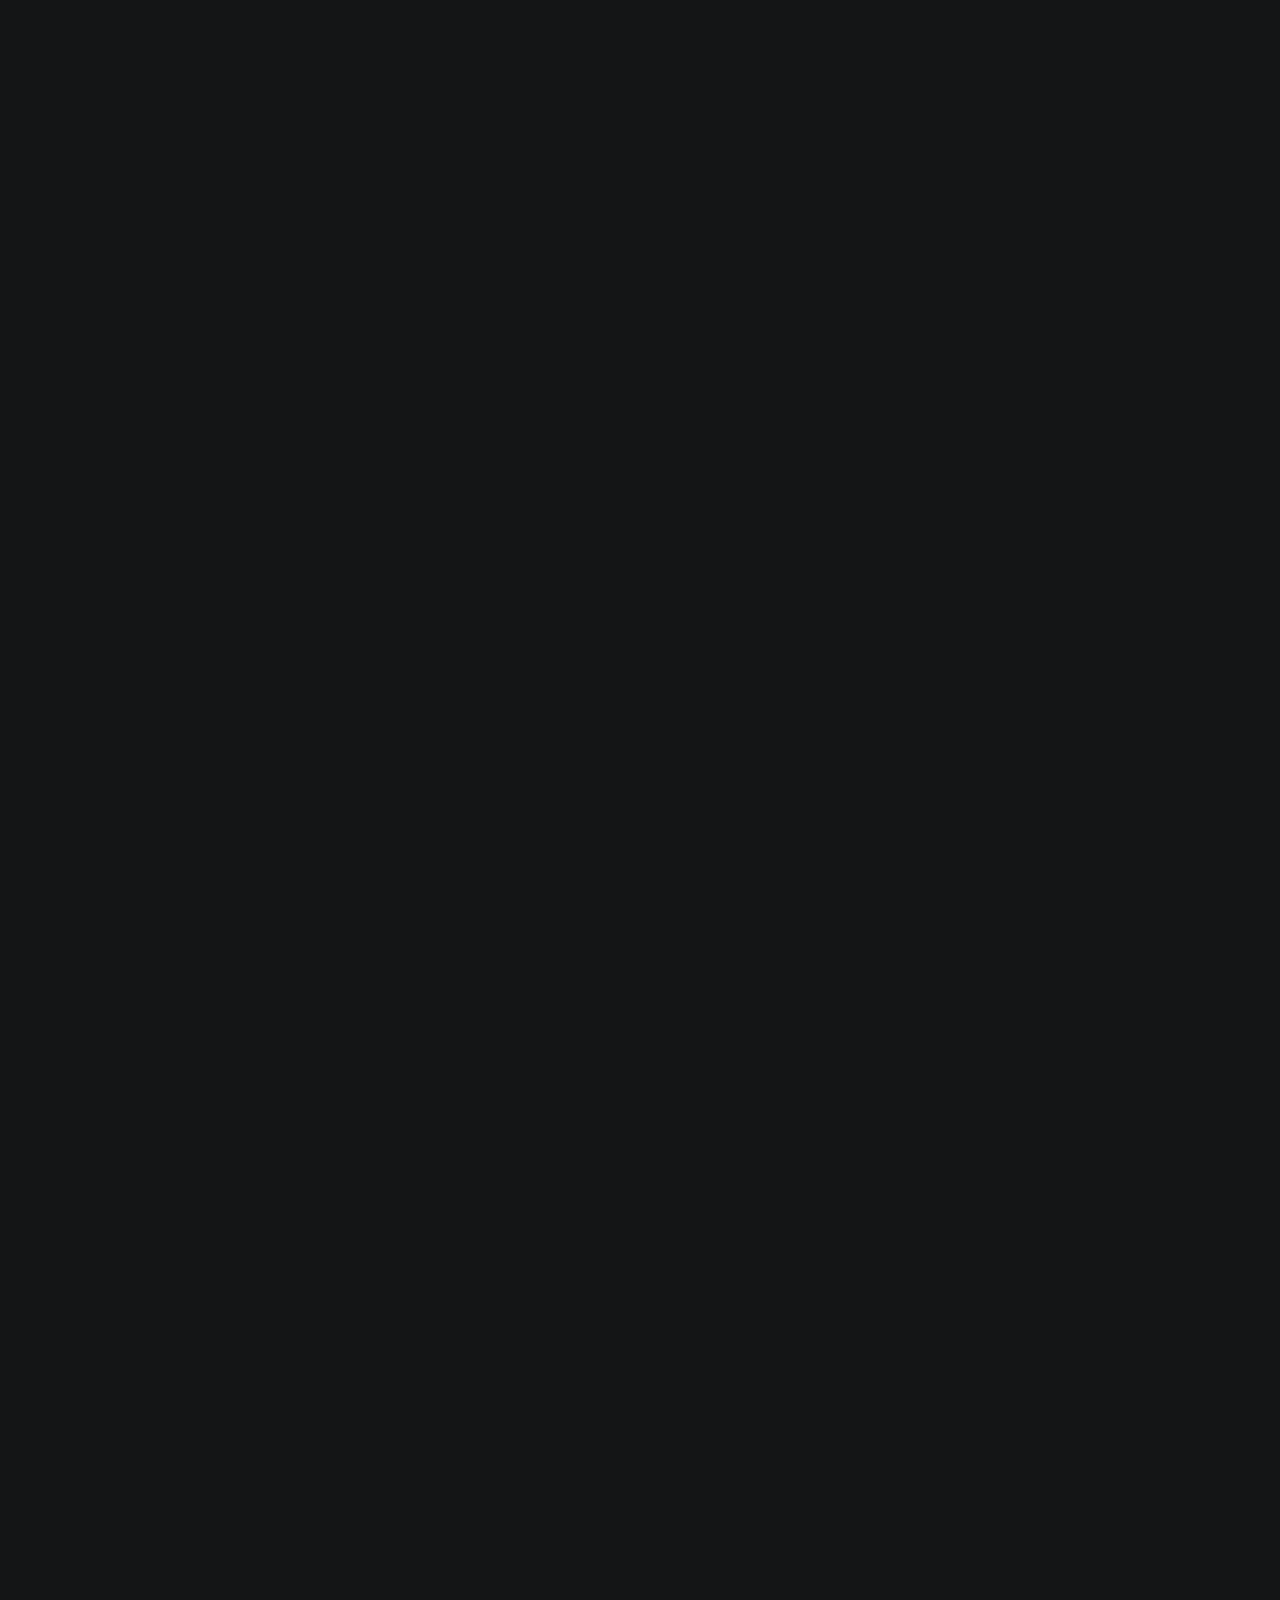
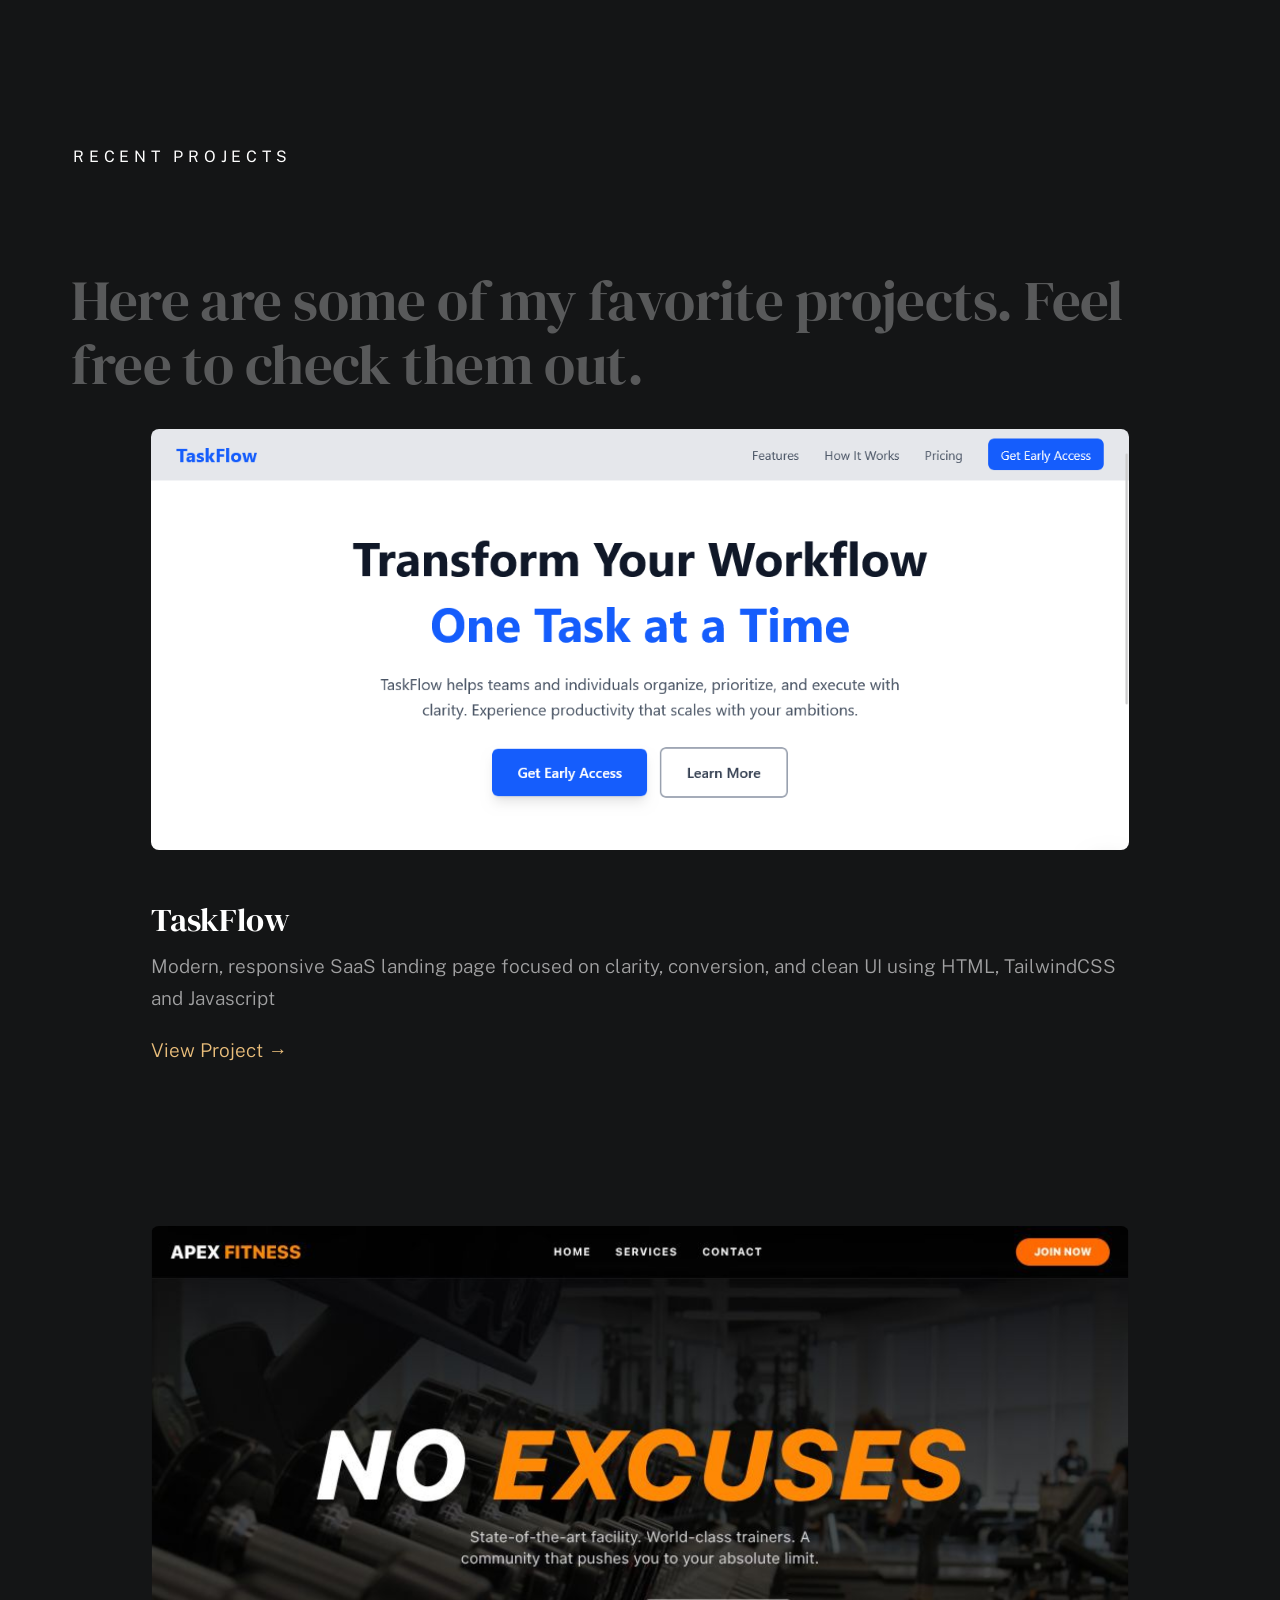
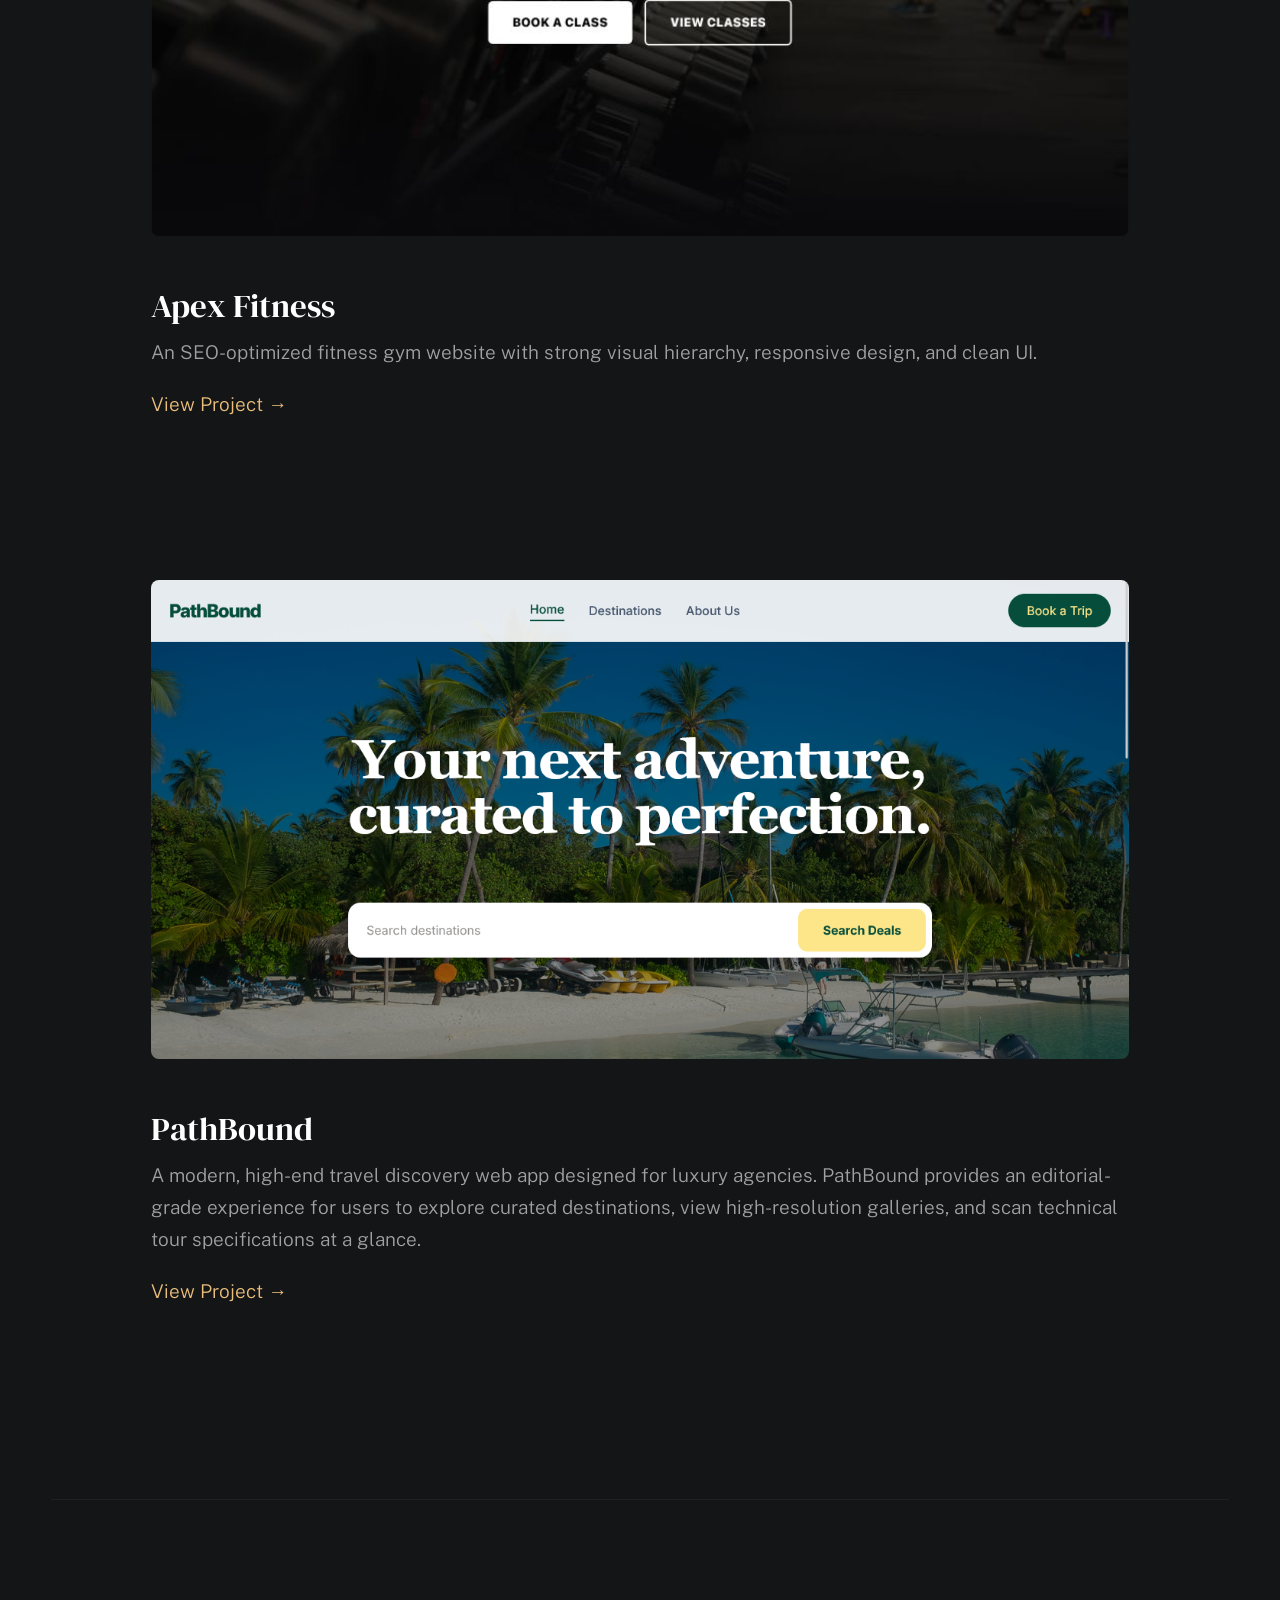
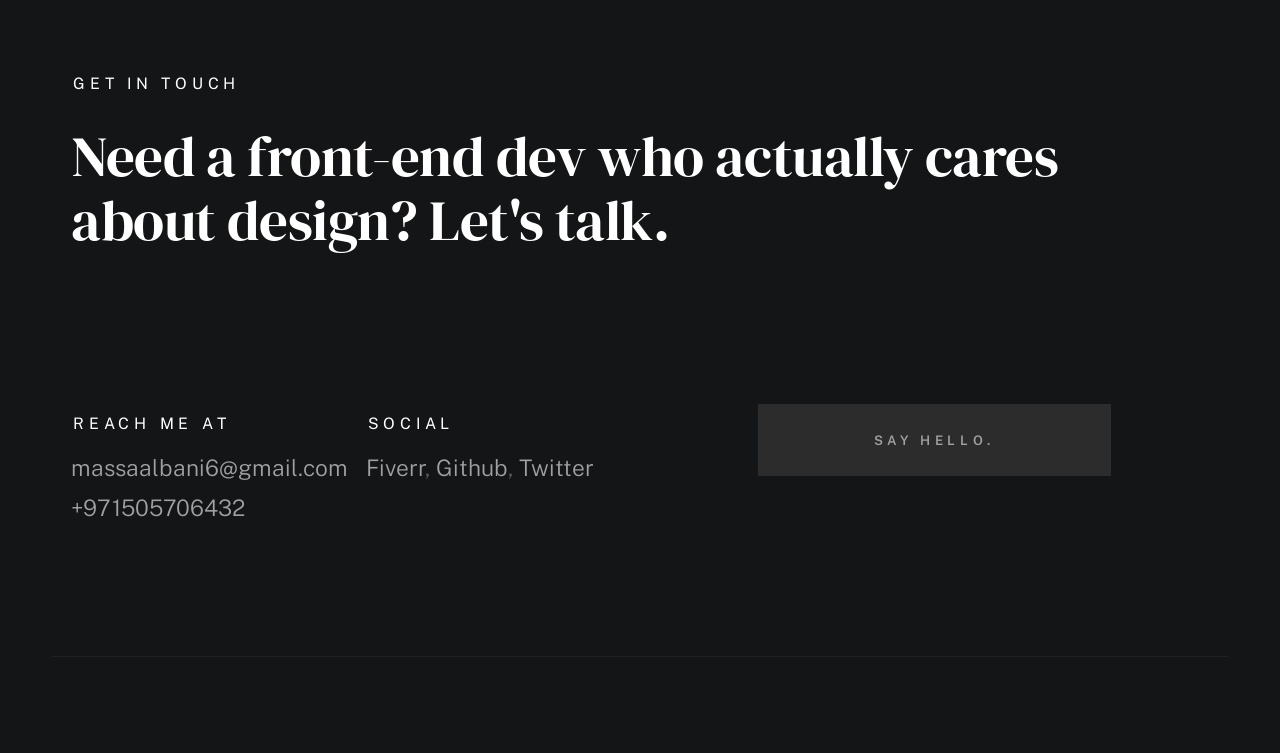
==== commit 3da1a948: "Update about section paragraph" ====
--- a/index.html
+++ b/index.html
@@ -120,9 +120,8 @@
               <div class="about-info__text">
                 <h2 class="text-pretitle with-line" data-animate-el>About</h2>
                 <p class="attention-getter" data-animate-el>
-                  I’m Massa, a web designer and frontend developer. I design and build modern, responsive websites that turn ideas into clean, functional experiences across all devices. I’m constantly refining my craft and exploring new technologies. Let’s build something great. 
-                </p>
-                
+                  I’m Massa, an IT enthusiast with a background in web development. I have hands-on experience with computers, troubleshooting, and basic networking. I’m comfortable solving technical issues, setting up systems, and helping users handle everyday IT problems. I’m continuously learning and looking to grow in an IT support role. 
+                </p> 
               </div>
             </div>
           </div>
@@ -188,6 +187,7 @@
                   <a href="mailto:massaalbani6@gmail.com" class="mailtoui"
                     >massaalbani6@gmail.com</a
                   >
+                  
                   <br />
                   <a href="tel:+971505706432">+971505706432</a>
                 </p>
@@ -209,8 +209,6 @@
                 >
               </div>
             </div>
-            
-          
           <!-- end contact-bottom -->
         </section>
         <!-- end contact -->
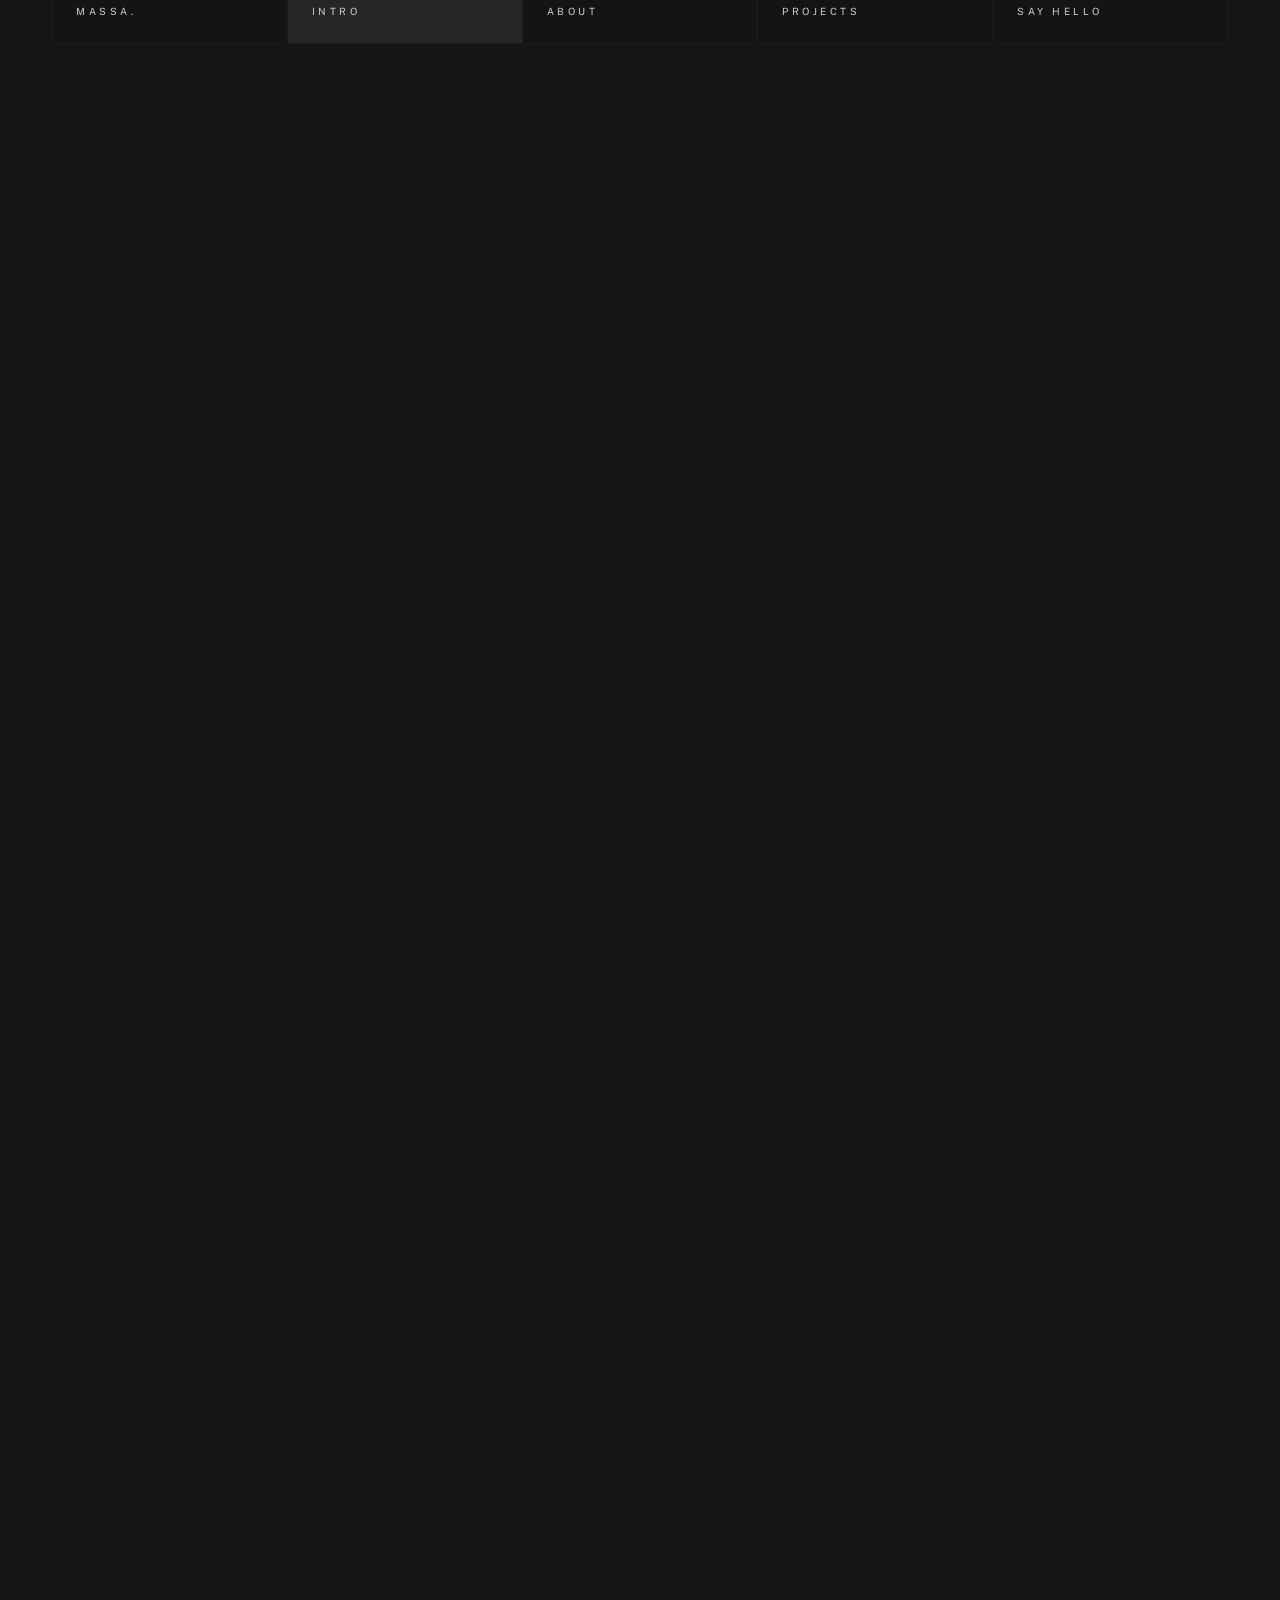
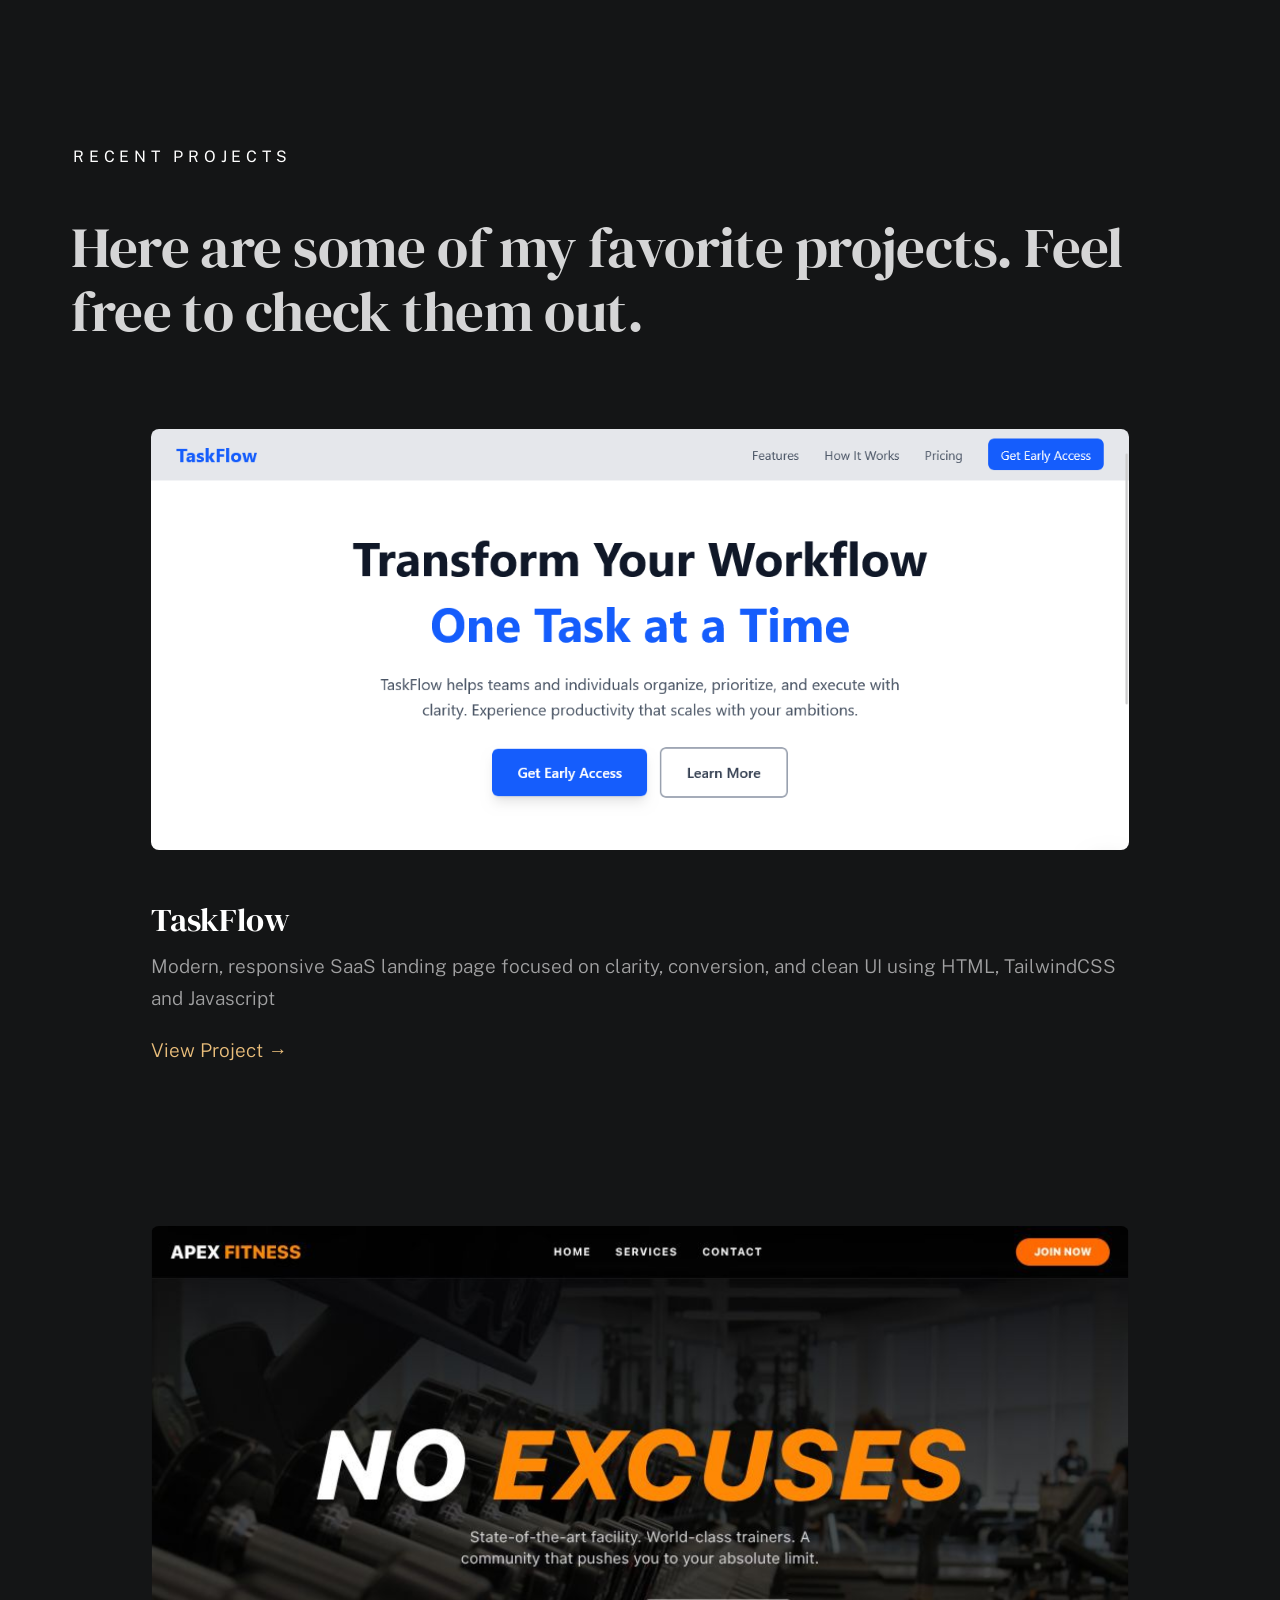
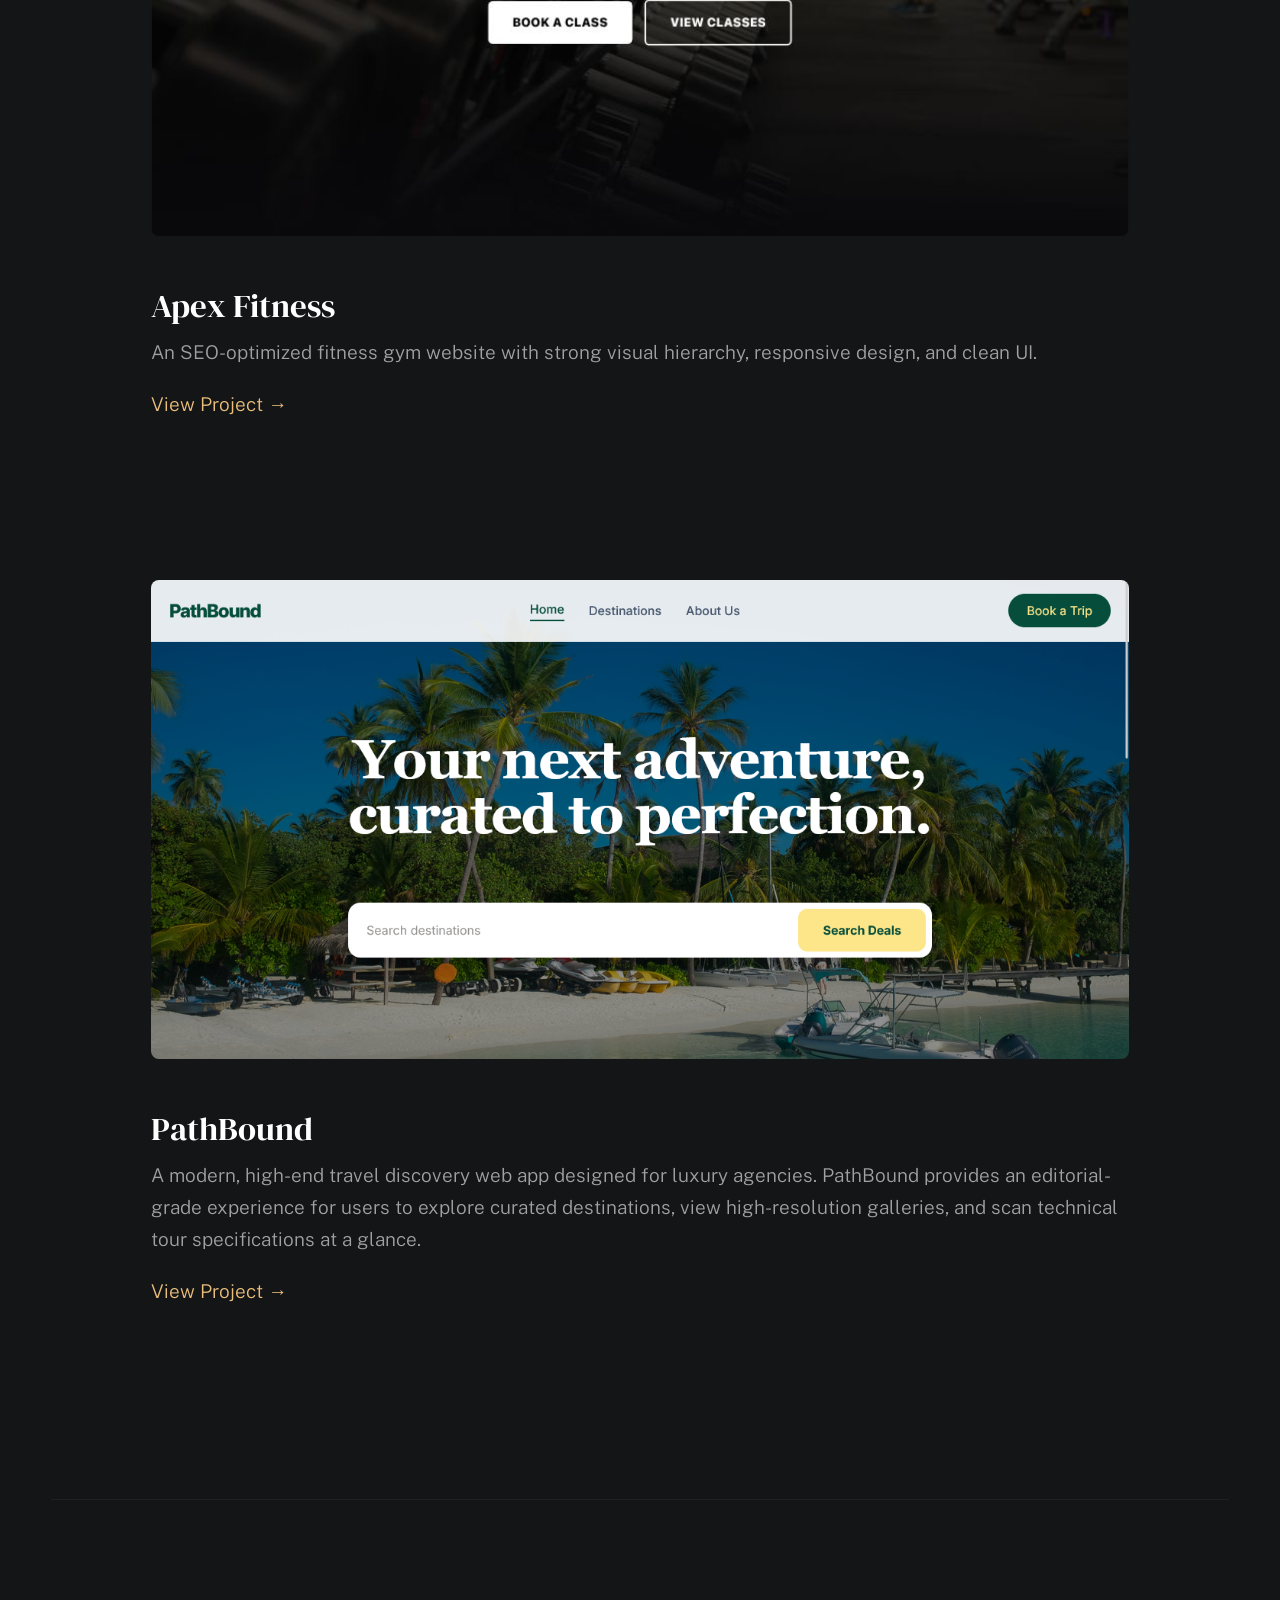
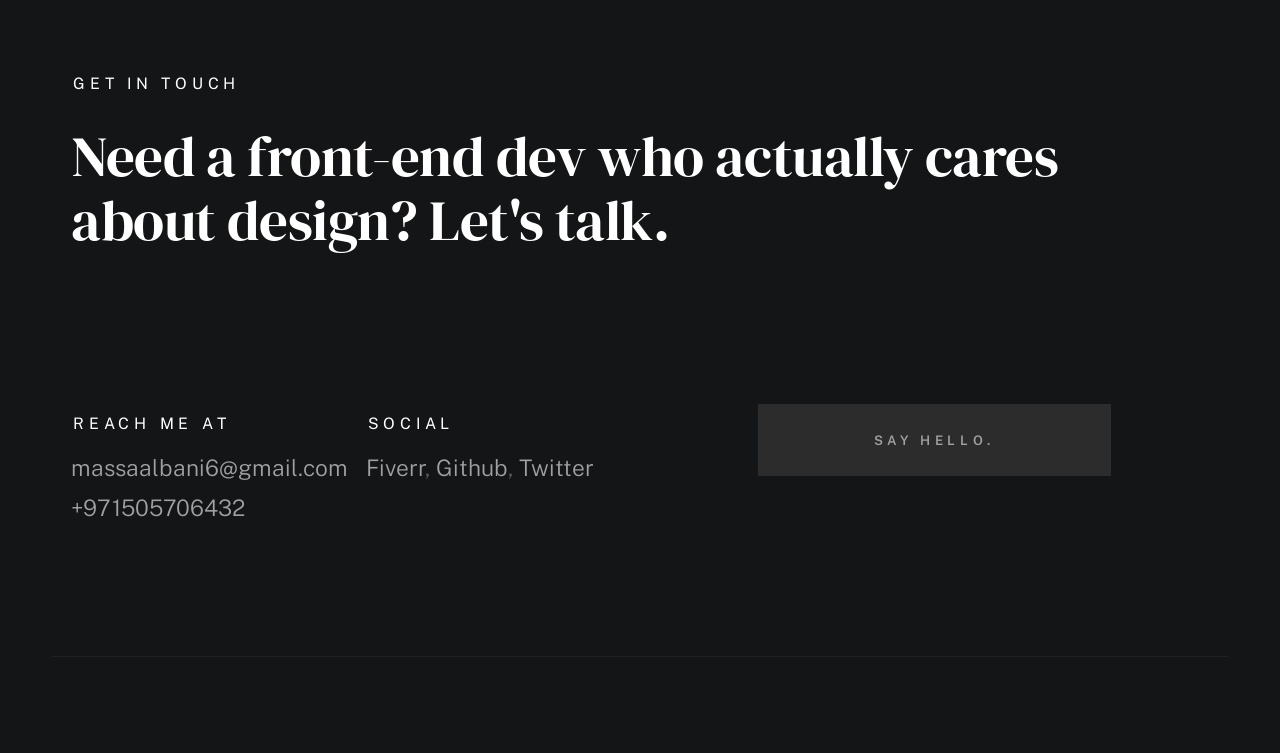
==== commit d92eef52: "Revert "Update about section paragraph" This reverts commit 3da1a9486c621db320e416b31223d134c7685222" ====
--- a/index.html
+++ b/index.html
@@ -120,8 +120,9 @@
               <div class="about-info__text">
                 <h2 class="text-pretitle with-line" data-animate-el>About</h2>
                 <p class="attention-getter" data-animate-el>
-                  I’m Massa, an IT enthusiast with a background in web development. I have hands-on experience with computers, troubleshooting, and basic networking. I’m comfortable solving technical issues, setting up systems, and helping users handle everyday IT problems. I’m continuously learning and looking to grow in an IT support role. 
-                </p> 
+                  I’m Massa, a web designer and frontend developer. I design and build modern, responsive websites that turn ideas into clean, functional experiences across all devices. I’m constantly refining my craft and exploring new technologies. Let’s build something great. 
+                </p>
+                
               </div>
             </div>
           </div>
@@ -187,7 +188,6 @@
                   <a href="mailto:massaalbani6@gmail.com" class="mailtoui"
                     >massaalbani6@gmail.com</a
                   >
-                  
                   <br />
                   <a href="tel:+971505706432">+971505706432</a>
                 </p>
@@ -209,6 +209,8 @@
                 >
               </div>
             </div>
+            
+          
           <!-- end contact-bottom -->
         </section>
         <!-- end contact -->
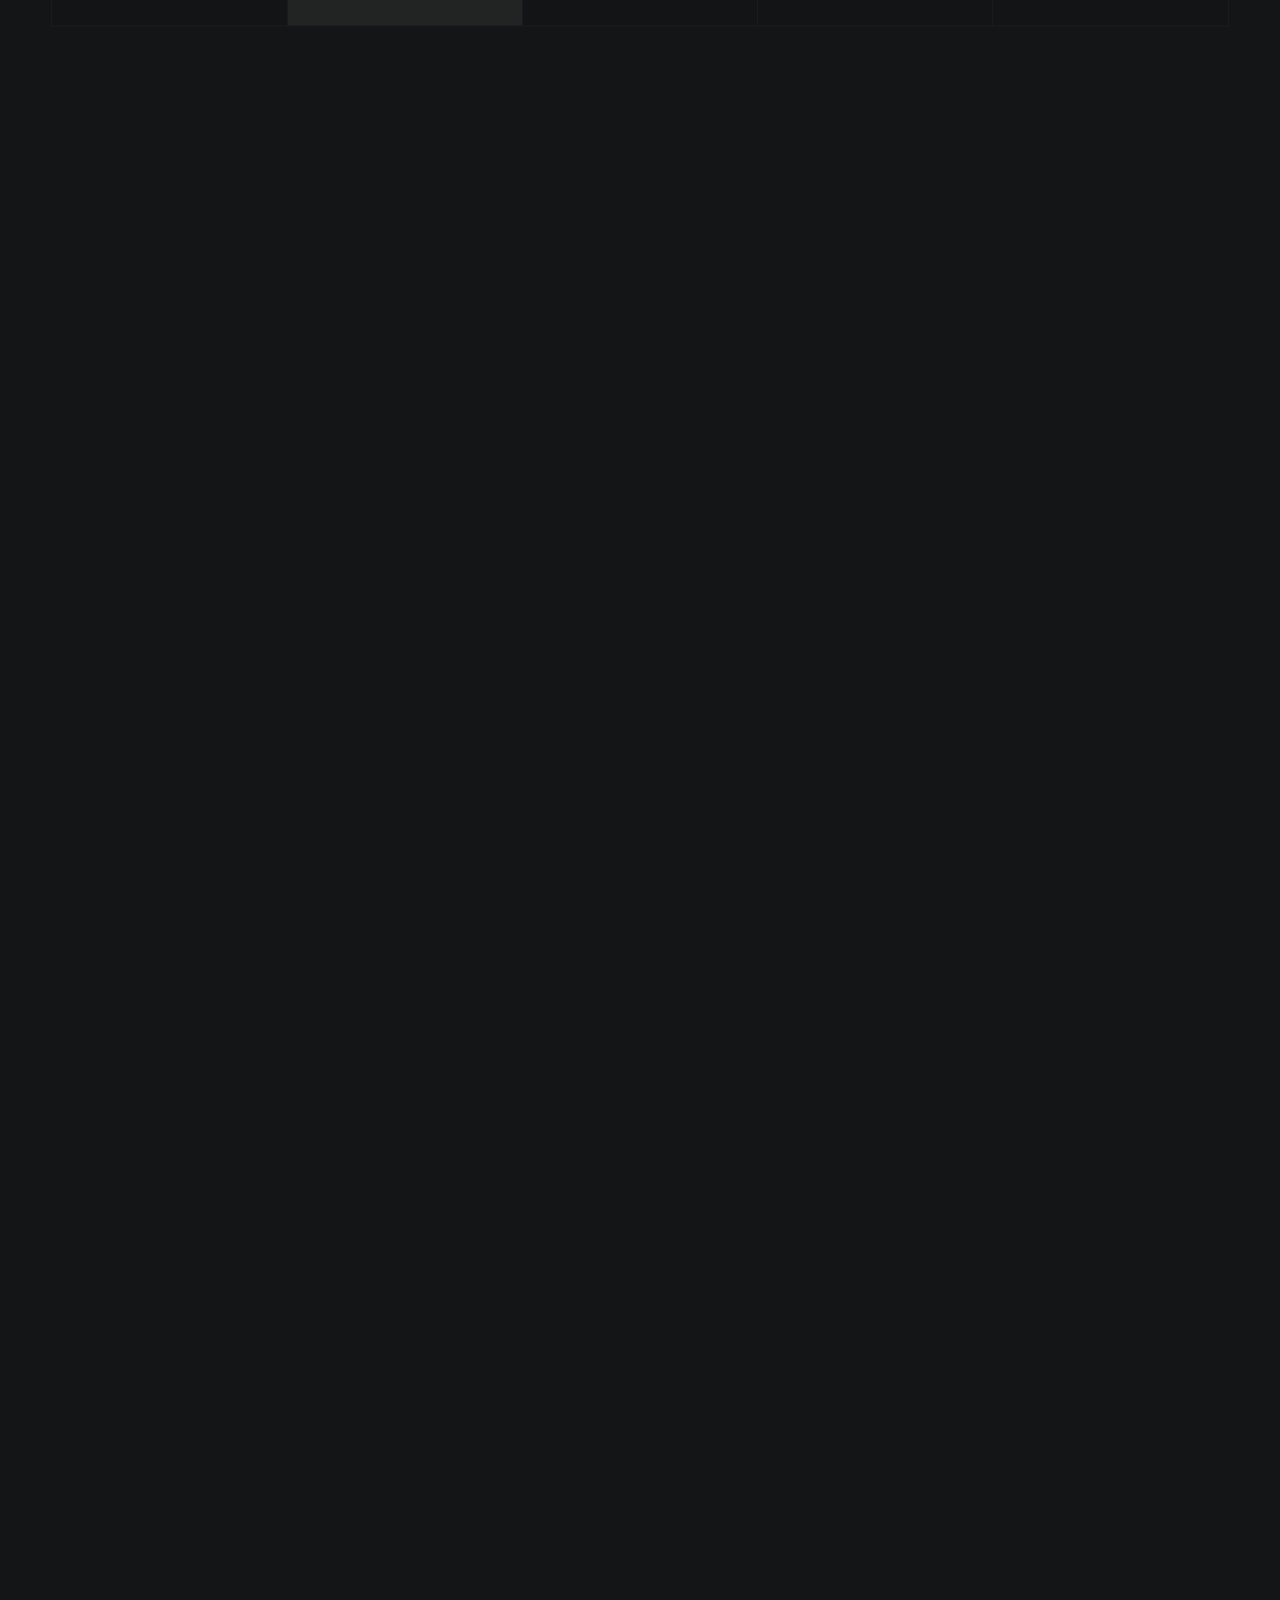
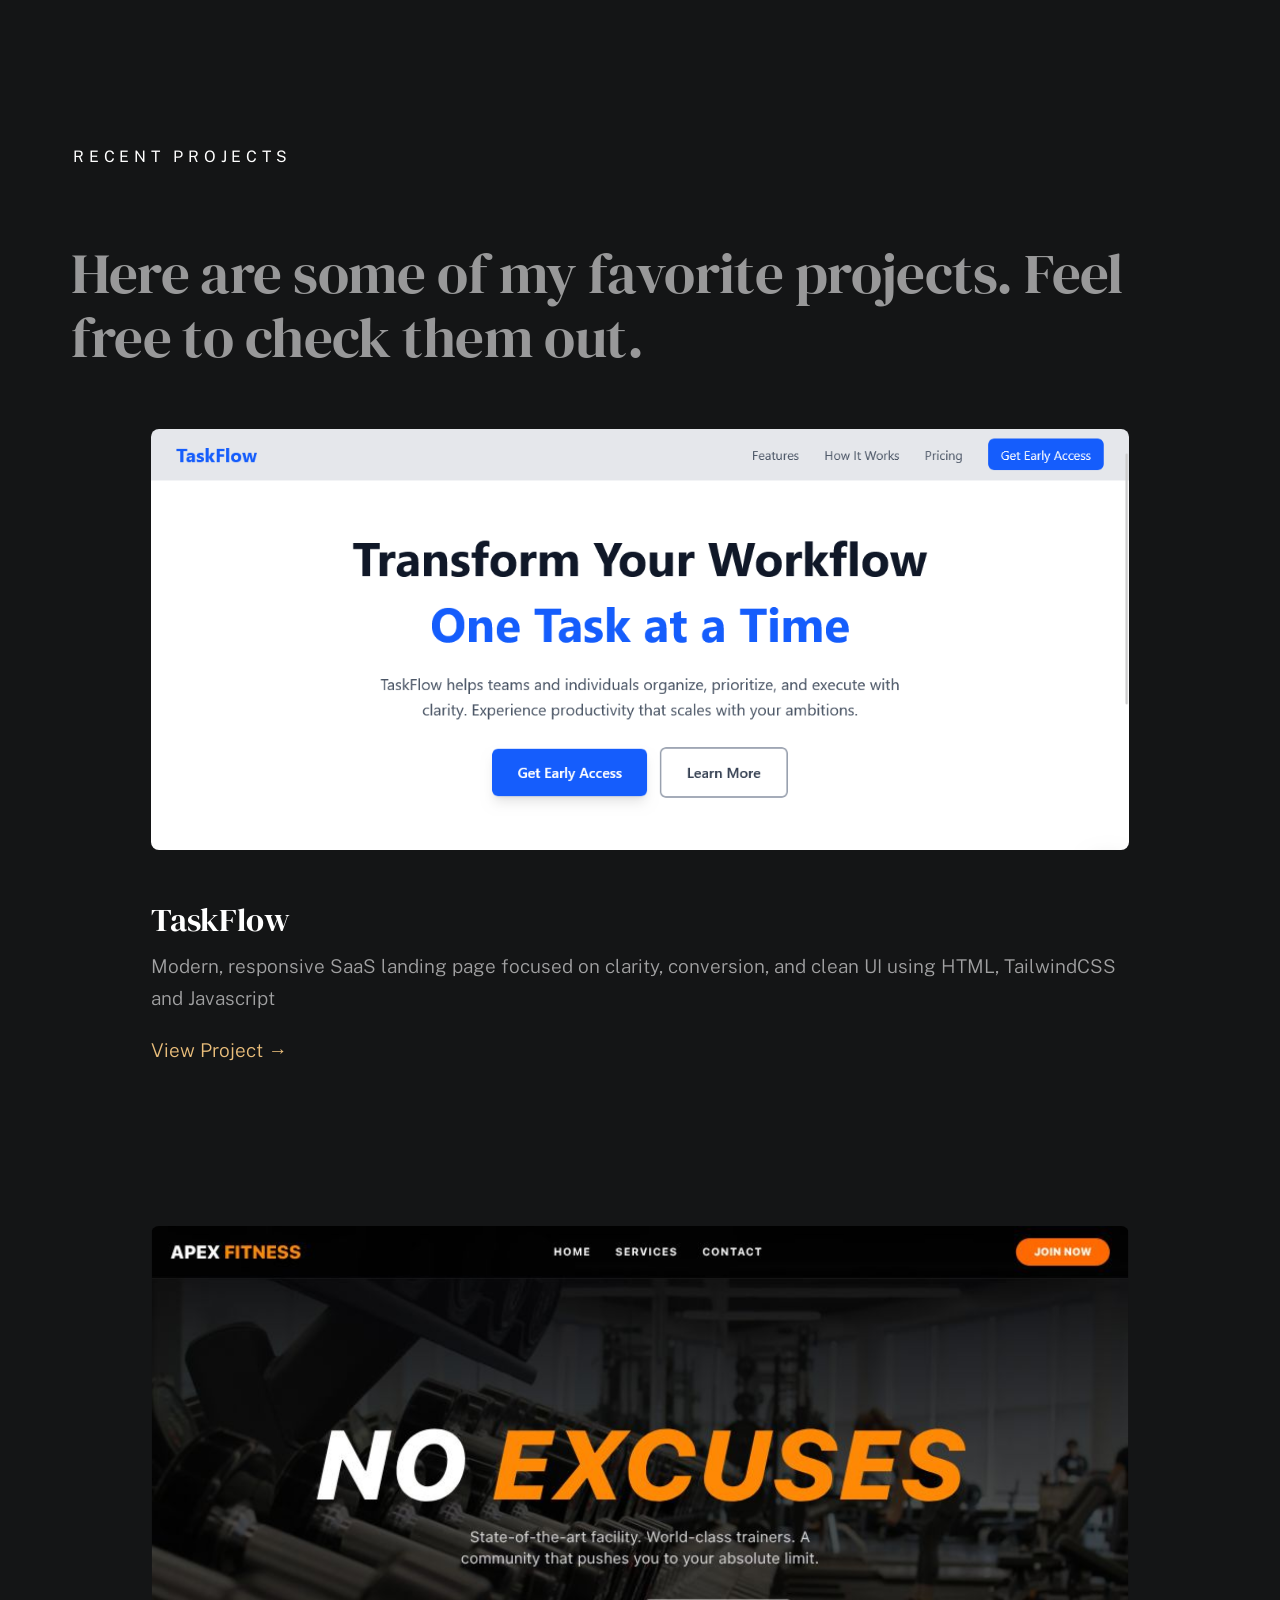
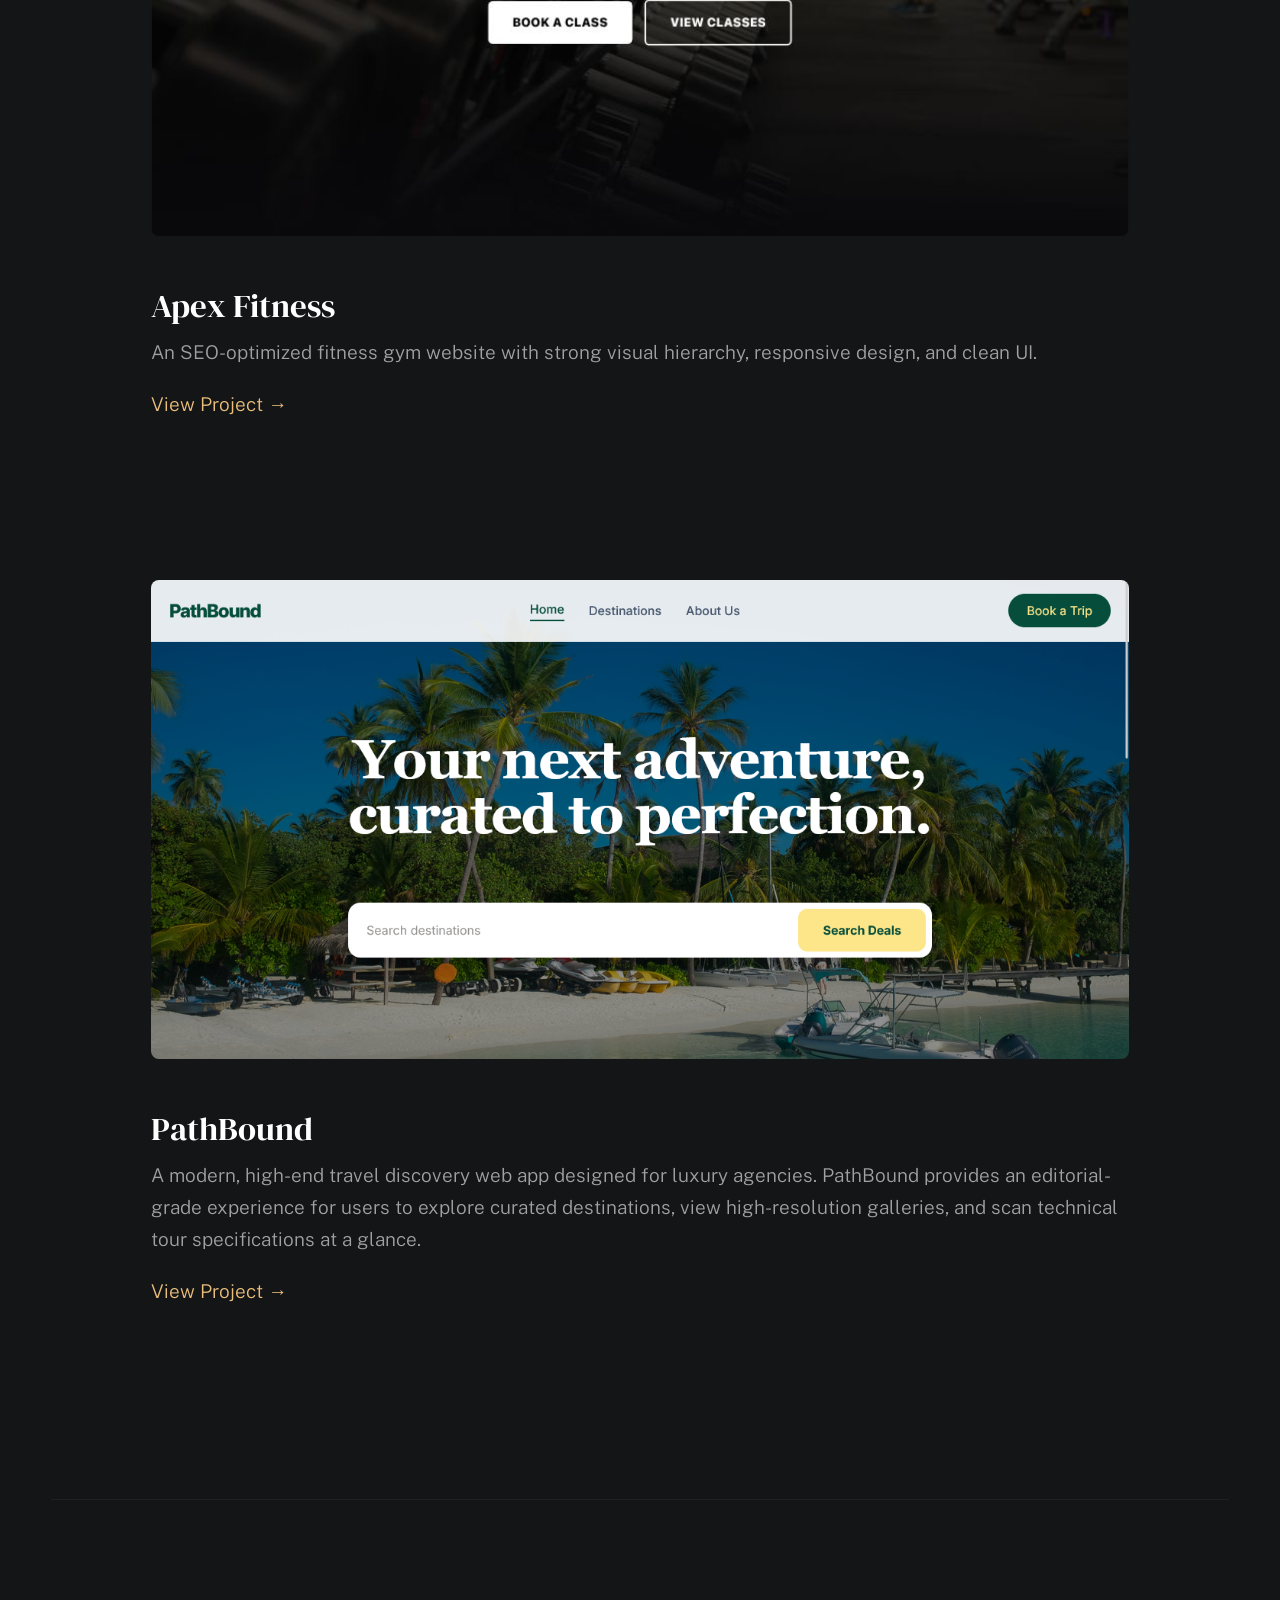
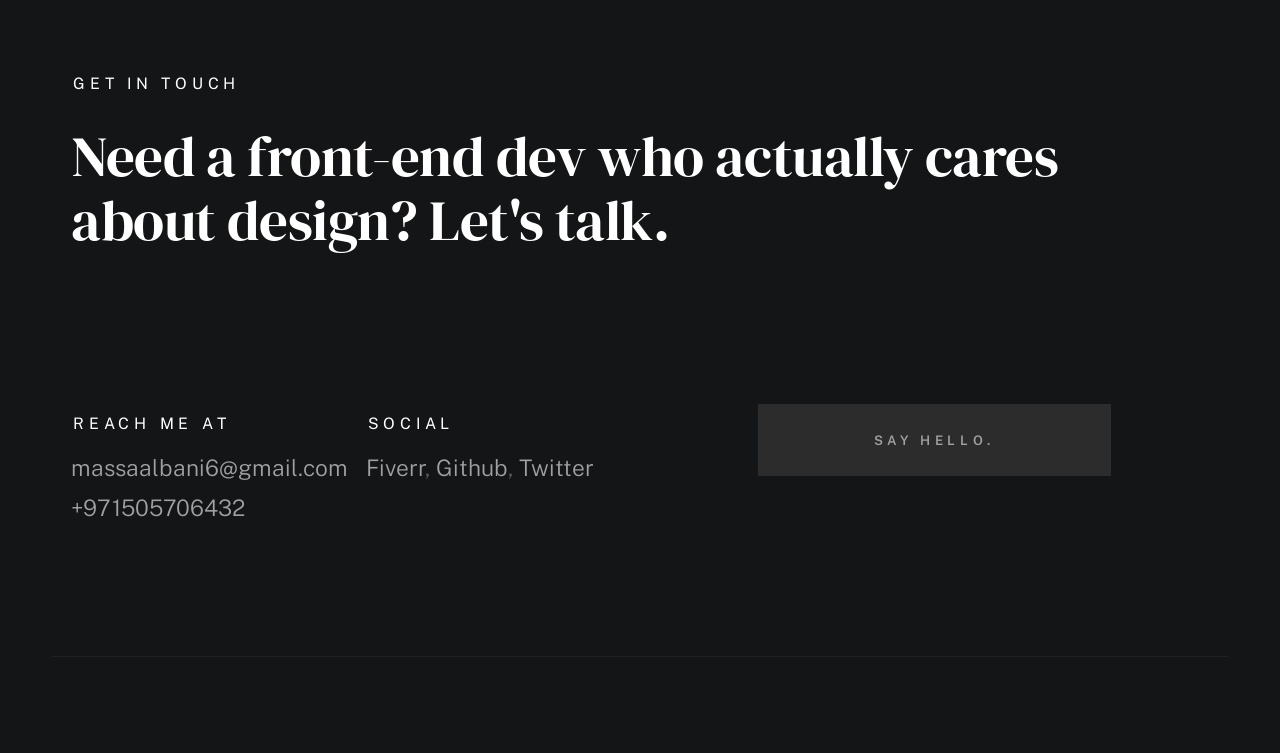
==== commit 4026e523: "refactor(hero): improve paragraph content" ====
--- a/index.html
+++ b/index.html
@@ -68,7 +68,7 @@
 
               <h1 class="text-huge-title">
                 I’m Massa <br/>
-                a Frontend Developer <br/>
+                a Web Designer & Frontend Developer <br/>
                 <br/>
               
               </h1>
